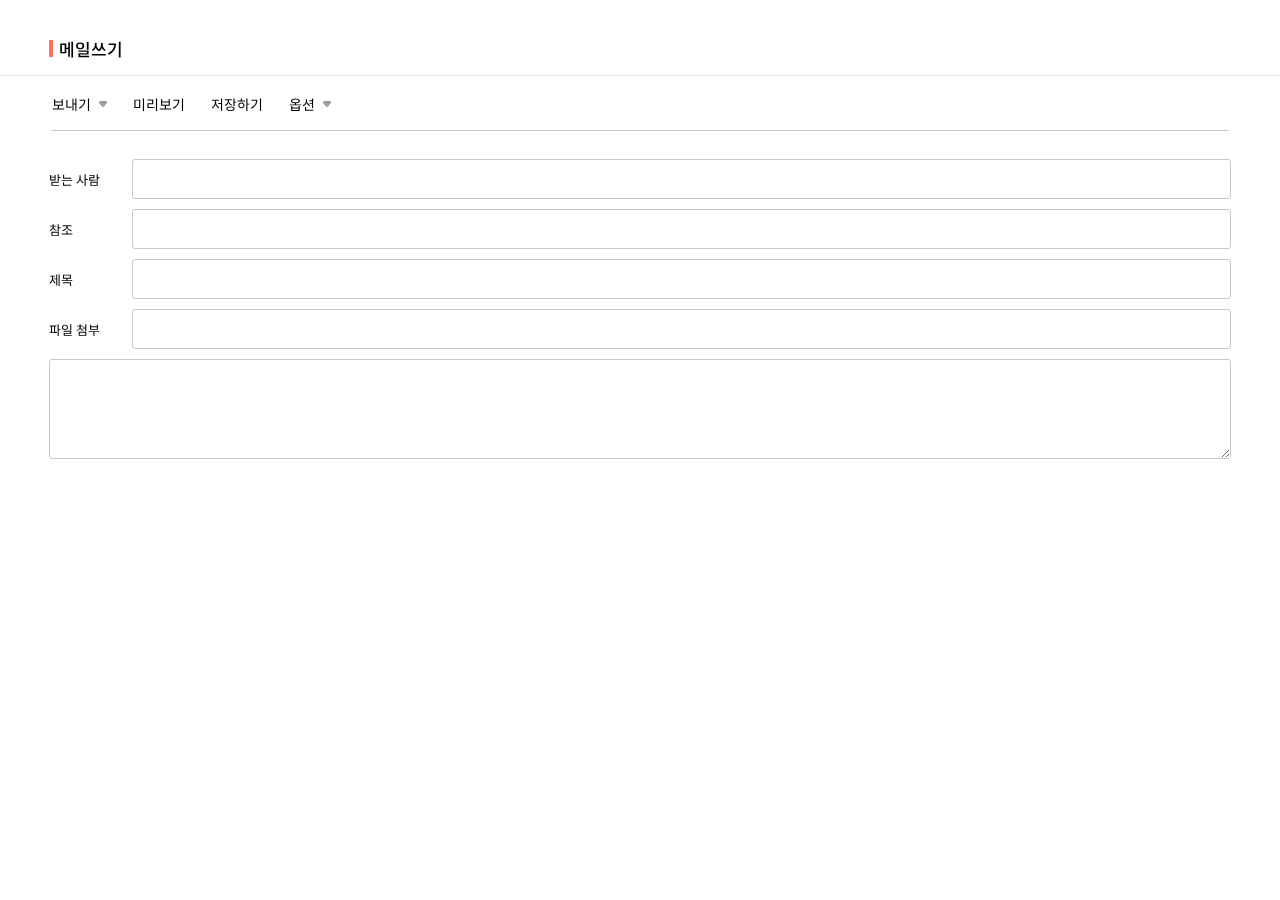
==== html/mail_write.html @ bb03c4cb "메일쓰기 팝업" ====
<body>
   <link rel="stylesheet" href="./esign-css/style.css" />
   <link rel="stylesheet" href="./css/main.css" />
   <!-- 페이지 시작 -->
   <div class="main_area">
      <div class="mailbox_location">
         <h1>메일쓰기</h1>
      </div>
      <div class="mail_content mail_content_read">
         <table class="mailbox_bo">
            <tr id="popmenu">
               <td class="sort_pop sortPop">
                  <section class="sort_pop_wrap sortPopWrap">
                     <ul class="sort_list sortList">
                        <li>모두</li>
                        <li>별 표시</li>
                        <li>첨부 있음</li>
                        <li>안 읽은 메일</li>
                        <li>읽은 메일</li>
                     </ul>
                  </section>
                  <section class="sort_pop_wrap_mod.on sortPopWrapMod smart_mail_btns">
                     <div class="sort_btn_wrap sortPopWrap_2">
                        <p class="sort_btn">보내기<img src="./esign-img-email/arrow_down.svg" alt="svg" /></p>
                        <ul class="sort_list_2 sortList_2">
                           <li>보내기</li>
                           <li>보안 편지 보내기</li>
                        </ul>
                     </div>
                     <p class="sort_btn modalBtn">미리보기</p>
                     <p class="sort_btn">저장하기</p>
                     <div class="sort_btn_wrap sortPopWrap_1">
                        <p class="sort_btn">옵션<img src="./esign-img-email/arrow_down.svg" alt="svg" /></p>
                        <ul class="sort_list_1 sortList_1">
                           <li>스마트 편지함</li>
                           <li>보낸 편지함</li>
                           <li>보낼 편지함</li>
                           <li>임시 보관함</li>
                           <li>휴지통</li>
                           <li class="new_mail">
                              <input type="text" placeholder="새 편지함" />
                              <button>추가</button>
                           </li>
                           <li class="chk_wrap">
                              <input id="chk" type="checkbox" name="" id="" />
                              <label for="chk">계속 이동</label>
                           </li>
                        </ul>
                     </div>
                  </section>
               </td>
            </tr>
         </table>
         <div class="mail_read_wrap">
            <div class="write_input_wrap">
               <p class="write_input">
                  <label for="res">받는 사람</label>
                  <input id="res" type="text" />
               </p>
               <p class="write_input">
                  <label for="ref">참조</label>
                  <input id="ref" type="text" />
               </p>
               <p class="write_input">
                  <label for="tit">제목</label>
                  <input id="tit" type="text" />
               </p>
               <p class="write_input">
                  <label for="attfile">파일 첨부</label>
                  <input id="attfile" type="text" />
               </p>
               <p class="write_input">
                  <textarea id="txtarea" type="text"> </textarea>
               </p>
            </div>
         </div>
      </div>
      <footer class="foot"></footer>
   </div>

   <!-- 모달창 시작 -->
   <section class="mail_modal">
      <div class="mail_modal_wrap">
         <div class="modal_hd">
            미리보기
            <img src="./esign-img-email/icon_delete.svg" alt="icon_delete.svg" class="modalClose" />
         </div>
         <div class="madal_body">
            <div class="mail_preview">
               <h1>메일을 보내드립니다.</h1>
               <dl>
                  <dt>보낸사람:</dt>
                  <dd>이소연 &lt;lsy@iquest.kr&gt;</dd>
               </dl>
               <dl>
                  <dt>받는사람:</dt>
                  <dd>이소연 &lt;lsy@iquest.kr&gt;</dd>
               </dl>
               <dl>
                  <dt>참조:</dt>
                  <dd>이소연 &lt;lsy@iquest.kr&gt;</dd>
               </dl>
            </div>
            <p class="txt_content">
               업무에 노고가 많습니다. Lorem ipsum dolor, sit amet consectetur adipisicing elit. A, qui saepe! Minus vero iste esse modi illum itaque in dolor,
            </p>
            <div class="attfile_area">
               <dl>
                  <dt>첨부파일:</dt>
                  <dd>계약서양식.pdf(103.2KB)</dd>
               </dl>
            </div>
         </div>
         <div class="modal_btns">
            <button class="btn">수정하기</button>
            <button class="btn">보내기</button>
         </div>
      </div>
   </section>
   <!-- 모달창 끝 -->
   <script>
      // 버블링 팝업
      let sortList = document.querySelector(".sortList")
      let sortList_1 = document.querySelector(".sortList_1")
      let sortList_2 = document.querySelector(".sortList_2")
      let sortPopWrap = document.querySelector(".sortPopWrap")
      let sortPopWrap_1 = document.querySelector(".sortPopWrap_1")
      let sortPopWrap_2 = document.querySelector(".sortPopWrap_2")
      let bodyWrap = document.querySelector("body")

      function sortPopOn(event) {
         event.stopPropagation()
         sortList.classList.add("on")
      }
      function sortPopOn_1(event) {
         event.stopPropagation()
         sortList_1.classList.add("on")
         sortList_2.classList.remove("on")
      }
      function sortPopOn_2(event) {
         event.stopPropagation()
         sortList_1.classList.remove("on")
         sortList_2.classList.add("on")
      }
      sortPopWrap.addEventListener("click", sortPopOn)
      sortPopWrap_1.addEventListener("click", sortPopOn_1)
      sortPopWrap_2.addEventListener("click", sortPopOn_2)

      function bodyCancel() {
         sortList.classList.remove("on")
         sortList_1.classList.remove("on")
         sortList_2.classList.remove("on")
      }
      bodyWrap.addEventListener("click", bodyCancel)

      let mailContent = document.querySelector(".mail_content")
      let iconStar = mailContent.querySelectorAll("tr td svg")
      let iconStarInner = mailContent.querySelectorAll("tr td svg path")
      for (let i = 0; i < iconStar.length; i++) {
         iconStar[i].addEventListener("click", function () {
            this.firstElementChild.classList.toggle("on")
         })
      }
      let sortPopWrapMod = mailContent.querySelector(".sortPopWrapMod")
      let sortPopInput = mailContent.querySelectorAll(".sortPop input")
      for (let i = 0; i < sortPopInput.length; i++) {
         sortPopInput[i].addEventListener("click", function () {
            if (sortPopInput[i].checked == true) {
               sortPopWrap.classList.add("off")
               sortPopWrapMod.classList.add("on")
            } else if (sortPopInput[i].checked == false) {
               sortPopWrap.classList.remove("off")
               sortPopWrapMod.classList.remove("on")
            }
         })
      }
      // 비블링 모달창
      let modalBtn = document.querySelector(".modalBtn")
      let mailModal = document.querySelector(".mail_modal")
      let modalClose = document.querySelector(".modalClose")
      let mailModalWrap = document.querySelector(".mail_modal_wrap")

      function modalPop(elem) {
         if (elem == "on") {
            mailModal.classList.add(elem)
            mailModal.classList.remove("off")
         } else if (elem == "off") {
            mailModal.classList.add(elem)
         }
      }
      modalBtn.onclick = function () {
         modalPop("on")
      }
      modalClose.onclick = function () {
         modalPop("off")
      }
      mailModal.onclick = function () {
         modalPop("off")
      }
      mailModalWrap.onclick = function (event) {
         event.stopPropagation()
      }
   </script>
   <!-- 페이지 끝 -->
</body>
---- html/esign-css/style.css ----
/* reset */
@charset "utf-8";

@import url("https://fonts.googleapis.com/css?family=Noto+Sans+KR:100,300,400,500,700,900&display=swap");

/* 공통 */
html,
body {
   font-family: "Noto Sans KR", sans-serif;
   font-size: 14px;
}
html,
body,
div,
ul,
li,
p,
figure {
   padding: 0;
   margin: 0;
   line-height: 1;
}
body {
   -webkit-text-size-adjust: 100%;
}
ul,
li {
   list-style: none;
}
a {
   text-decoration: none;
   color: #666;
}
img {
   border: none;
}
button,
input,
optgroup,
select,
textarea {
   font-family: "Noto Sans KR", sans-serif;
}
input::-webkit-input-placeholder {
   color: #aaa;
}
textarea::-webkit-input-placeholder {
   color: #aaa;
}
input::-ms-input-placeholder {
   color: #aaa;
}
textarea::-ms-input-placeholder {
   color: #aaa;
}
input::-moz-placeholder {
   color: #aaa;
}
textarea::-moz-placeholder {
   color: #aaa;
}
input:focus {
   outline: none;
}
input:-webkit-autofill {
   -webkit-box-shadow: 0 0 0px 1000px white inset;
}
input[type="number"]::-webkit-outer-spin-button {
   -webkit-appearance: none;
}
input[type="number"]::-webkit-inner-spin-button {
   -webkit-appearance: none;
}
select::-ms-expand {
   display: none;
}
select {
   -moz-appearance: none; /* Firefox */
   -webkit-appearance: none; /* Safari and Chrome */
   appearance: none;
}
.m_show {
   display: none !important;
}

.p_show {
   display: block !important;
}
.p_hide {
   display: none !important;
}

.cbtn {
   display: flex;
   cursor: pointer;
   text-align: center;
   font-size: 1rem;
   color: #fff;
   padding: 10px 20px 10px 20px;
   border-radius: 10px;
   background-color: #3d435d;
}
.cbtn2 {
   display: flex;
   cursor: pointer;
   text-align: center;
   font-size: 1rem;
   color: #fff;
   padding: 10px 20px 10px 20px;
   border-radius: 10px;
   background-color: #3d435d;
}

@media (min-width: 768px) {
   /* Chrome, Safari용 스크롤 바 */
   ::-webkit-scrollbar {
      width: 8px;
      height: 10px;
      border: 3px solid #fff;
   }
   ::-webkit-scrollbar-button:start:decrement,
   ::-webkit-scrollbar-button:end:increment {
      display: block;
      height: 10px;
      background: #efefef;
   }
   ::-webkit-scrollbar-track {
      background: #efefef;
      -webkit-border-radius: 10px;
      border-radius: 10px;
      -webkit-box-shadow: inset 0 0 4px rgba(0, 0, 0, 0.2);
   }
   ::-webkit-scrollbar-thumb {
      height: 50px;
      width: 50px;
      background: rgba(0, 0, 0, 0.2);
      -webkit-border-radius: 10px;
      border-radius: 10px;
      -webkit-box-shadow: inset 0 0 4px rgba(0, 0, 0, 0.1);
   }
}

/* 해더 */
header {
   width: 100%;
   background-color: #ededed;
   overflow: hidden;
}
header:after {
   content: "";
   display: block;
   clear: both;
}
header .myMenu {
   float: right;
   padding: 20px 60px;
}
header .myMenu .point {
   display: inline-block;
   vertical-align: middle;
   height: 25px;
   line-height: 25px;
   font-size: 0.85rem;
   color: #666;
   border: 1px solid #cbcbcb;
   border-radius: 3px;
   background-color: #fafafa;
   padding: 0 10px;
   box-sizing: border-box;
   margin-right: 10px;
}
header .myMenu a {
   display: inline-block;
   vertical-align: middle;
   width: 80px;
   text-align: center;
   border-radius: 3px;
}
header .myMenu a img {
   display: inline-block;
   vertical-align: middle;
   height: 14px;
   margin-right: 3px;
}
header .myMenu a span {
   display: inline-block;
   vertical-align: middle;
   font-size: 0.9rem;
   color: #fff;
   line-height: 27px;
}
header .myMenu a.setting {
   background-color: #3d435d;
   margin-right: 2px;
}
header .myMenu a.logout {
   background-color: #8ea3b9;
}
header .m_logo {
   display: none;
}

nav {
   position: fixed;
   top: 0;
   left: 0;
   display: block;
   width: 250px;
   height: 100vh;
   background-color: #3d435d;
   z-index: 10;
   transition: 0.3s;
}
nav.move {
   left: -250px !important;
}
nav .homeBox {
   position: absolute;
   top: 0;
   right: -32px;
}
nav .homeBox .home {
   display: block;
   width: 32px;
   height: 33px;
   background-position: center;
   background-repeat: no-repeat;
   background-size: 16px;
   background-image: url(../esign-img/icon_home.svg);
   background-color: #ff7062;
}
nav .homeBox input {
   display: none;
}
nav .homeBox input + label {
   display: block;
   width: 32px;
   height: 33px;
   background-position: center;
   background-repeat: no-repeat;
   background-size: 9px;
   background-image: url(../esign-img/icon_arrow_left.png);
   background-color: #3d435d;
   cursor: pointer;
}
nav .homeBox input:checked + label {
   background-image: url(../esign-img/icon_arrow_right.png);
}
nav .logo {
   width: 100%;
   padding: 20px 0;
   text-align: center;
   box-sizing: border-box;
}
nav .logo img {
}
nav .myMenu_m {
   display: none;
}
nav .write_btn {
   width: 100%;
   padding: 0 20px 20px;
   box-sizing: border-box;
}
nav .write_btn a {
   display: block;
   width: 100%;
   height: 45px;
   text-align: center;
   border-radius: 3px;
   background-color: #ff7062;
}
nav .write_btn a:hover {
   background-color: #ee5f51;
}
nav .write_btn a img {
   display: inline-block;
   height: 18px;
   margin-right: 5px;
   vertical-align: middle;
}
nav .write_btn a span {
   display: inline-block;
   vertical-align: middle;
   font-size: 1.2rem;
   color: #fff;
   line-height: 45px;
}
nav .m_scroll {
   position: relative;
   display: flex;
   -webkit-flex-direction: column;
   flex-direction: column;
   height: -webkit-calc(100vh - 152px);
   height: -moz-calc(100vh - 152px);
   height: calc(100vh - 152px);
   overflow: auto;
}
nav .nav_list {
   width: 100%;
}
nav .nav_list li {
   width: 100%;
   border-bottom: 1px solid #434d6d;
   cursor: pointer;
}
nav .nav_list li a {
   display: block;
   width: 100%;
   padding: 10px 20px;
   box-sizing: border-box;
}
nav .nav_list li a.active,
nav .nav_list li a:hover {
   background-color: #353a54;
}
nav .nav_list li a .icon {
   display: inline-block;
   vertical-align: middle;
   width: 25px;
   height: 25px;
   background-position: center;
   background-repeat: no-repeat;
   margin-right: 5px;
}
nav .nav_list li a .icon01 {
   background-image: url(../esign-img/icon_nav01.png);
}
nav .nav_list li a .icon02 {
   background-image: url(../esign-img/icon_nav02.png);
}
nav .nav_list li a .icon03 {
   background-image: url(../esign-img/icon_nav03.png);
}
nav .nav_list li a .icon04 {
   background-image: url(../esign-img/icon_nav04.png);
}
nav .nav_list li a .icon05 {
   background-image: url(../esign-img/icon_nav05.png);
}
nav .nav_list li a .icon06 {
   background-image: url(../esign-img/icon_nav06.png);
}
nav .nav_list li a .icon07 {
   background-image: url(../esign-img/icon_nav07.png);
}
nav .nav_list li a .icon08 {
   background-image: url(../esign-img/icon_nav08.png);
}
nav .nav_list li a .icon09 {
   background-image: url(../esign-img/icon_nav09.png);
}
nav .nav_list li a .icon10 {
   background-image: url(../esign-img/icon_nav10.png);
}
nav .nav_list li a .icon11 {
   background-image: url(../esign-img/icon_nav11.png);
}
nav .nav_list li a span {
   display: inline-block;
   vertical-align: middle;
   font-size: 1.2rem;
   color: #babcc6;
}
nav .my_info {
   width: 100%;
   text-align: center;
   padding: 30px 0;
   background-color: #434d6d;
   margin-top: auto;
}
nav .my_info .profile_img {
   display: inline-block;
   width: 47px;
   height: 47px;
   background-position: center;
   background-repeat: no-repeat;
   background-size: cover;
   border-radius: 50%;
}
nav .my_info .name {
   font-size: 1.9rem;
   color: #fff;
   margin-top: 10px;
}
nav .my_info .company {
   font-size: 1.2rem;
   font-weight: 300;
   color: #fff;
   margin-top: 5px;
}
nav .my_info .email {
   font-size: 1rem;
   font-weight: 300;
   color: #fff;
   margin-top: 15px;
}
nav .my_info .etc {
   font-size: 1rem;
   font-weight: 300;
   color: #fff;
   margin-top: 3px;
}

#wraper {
   width: 100%;
}
#wraper .container {
   width: 100%;
   height: 100vh;
   padding-left: 250px;
   box-sizing: border-box;
   transition: 0.3s;
   overflow: hidden;
}
#wraper .container.full {
   padding-left: 0;
}
#wraper .container .mainArea {
   width: 100%;
   height: -webkit-calc(100vh - 67px);
   height: -moz-calc(100vh - 67px);
   height: calc(100vh - 67px);
   padding: 50px 60px 0;
   box-sizing: border-box;
   overflow: auto;
} /* */
#wraper .container .mainArea .layoutBox {
   display: table;
   width: 100%;
}
#wraper .container .mainArea .layoutBox .btnBox {
   display: table-cell;
   vertical-align: top;
   width: 385px;
}
#wraper .container .mainArea .layoutBox .btnBox a {
   position: relative;
   display: block;
   width: 100%;
   height: 130px;
   background-color: #f4f4f4;
   border: 1px solid #eaeaea;
   border-radius: 10px;
   box-sizing: border-box;
   margin-bottom: 40px;
   padding: 30px 50px 30px 15px;
}
#wraper .container .mainArea .layoutBox .btnBox a:last-child {
   margin-bottom: 0;
}
#wraper .container .mainArea .layoutBox .btnBox a .icon {
   display: inline-block;
   width: 62px;
   height: 65px;
   background-position: center;
   background-repeat: no-repeat;
   background-color: #fff;
   border: 1px solid #eaeaea;
   border-radius: 5px;
   vertical-align: middle;
}
#wraper .container .mainArea .layoutBox .btnBox a .icon01 {
   background-image: url(../esign-img/icon_main_btn01_off.png);
}
#wraper .container .mainArea .layoutBox .btnBox a .icon02 {
   background-image: url(../esign-img/icon_main_btn02_off.png);
}
#wraper .container .mainArea .layoutBox .btnBox a .icon03 {
   background-image: url(../esign-img/icon_main_btn03_off.png);
}
#wraper .container .mainArea .layoutBox .btnBox a .text {
   display: inline-block;
   vertical-align: middle;
   font-size: 1.4rem;
   color: #272727;
   margin-left: 30px;
}
#wraper .container .mainArea .layoutBox .btnBox a .number {
   position: absolute;
   right: 20px;
   top: 50%;
   transform: translateY(-50%);
   font-size: 1.5rem;
   color: #272727;
}
#wraper .container .mainArea .layoutBox .btnBox a:hover {
   background-color: #ff7062;
}
#wraper .container .mainArea .layoutBox .btnBox a:hover .icon {
   border-color: #ff8d81;
   background-color: #ff8d81;
}
#wraper .container .mainArea .layoutBox .btnBox a:hover .icon01 {
   background-image: url(../esign-img/icon_main_btn01_on.png);
}
#wraper .container .mainArea .layoutBox .btnBox a:hover .icon02 {
   background-image: url(../esign-img/icon_main_btn02_on.png);
}
#wraper .container .mainArea .layoutBox .btnBox a:hover .icon03 {
   background-image: url(../esign-img/icon_main_btn03_on.png);
}
#wraper .container .mainArea .layoutBox .btnBox a:hover .text {
   color: #fff;
}
#wraper .container .mainArea .layoutBox .btnBox a:hover .number {
   color: #fff;
}
#wraper .container .mainArea .layoutBox .boardBox {
   display: table-cell;
   vertical-align: top;
   padding-left: 10%;
   margin-top: 5px;
}
#wraper .container .mainArea .layoutBox .boardBox .table_title {
   position: relative;
   font-size: 1.4rem;
   color: #464646;
   padding-bottom: 30px;
   border-bottom: 2px solid #464646;
}
#wraper .container .mainArea .layoutBox .boardBox .table_title .more {
   position: absolute;
   right: 0;
   bottom: 20px;
   display: block;
   width: 60px;
   padding: 5px 0;
   text-align: center;
   font-size: 0.85rem;
   color: #464646;
   background-color: #f4f4f4;
   border: 1px solid #eaeaea;
   border-radius: 2px;
}
#wraper .container .mainArea .layoutBox .boardBox .board_list {
   position: relative;
   min-height: 400px;
   border-bottom: 1px solid #eaeaea;
}
#wraper .container .mainArea .layoutBox .boardBox .board_list .list_none {
   position: absolute;
   top: 50%;
   left: 0;
   width: 100%;
   transform: translateY(-50%);
   text-align: center;
   font-size: 14px;
   color: #aaa;
}
#wraper .container .mainArea .layoutBox .boardBox .board_list li {
   width: 100%;
   padding: 25px 20px;
   box-sizing: border-box;
   border-bottom: 1px solid #eaeaea;
   overflow: hidden;
   cursor: pointer;
}
#wraper .container .mainArea .layoutBox .boardBox .board_list li:last-of-type {
   border-bottom: none;
}
#wraper .container .mainArea .layoutBox .boardBox .board_list li:after {
   content: "";
   display: block;
   clear: both;
}
#wraper .container .mainArea .layoutBox .boardBox .board_list li .subject {
   float: left;
   width: -webkit-calc(100% - 132px);
   width: -moz-calc(100% - 132px);
   width: calc(100% - 132px);
   font-size: 1.2rem;
   color: #464646;
   overflow: hidden;
   text-overflow: ellipsis;
   display: -webkit-box;
   -webkit-line-clamp: 1;
   -webkit-box-orient: vertical;
}
#wraper .container .mainArea .layoutBox .boardBox .board_list li .date {
   float: right;
   font-size: 1rem;
   color: #464646;
   text-align: right;
}
#wraper .container .mainArea .program {
   margin-top: 100px;
   padding-bottom: 50px;
}
#wraper .container .mainArea .program .program_title {
   font-size: 1.4rem;
   color: #464646;
   padding-bottom: 25px;
   border-bottom: 2px solid #464646;
}
#wraper .container .mainArea .program .program_list {
   margin-top: 30px;
   overflow: hidden;
}
#wraper .container .mainArea .program .program_list:after {
   content: "";
   display: block;
   clear: both;
}
#wraper .container .mainArea .program .program_list li {
   float: left;
   width: 32%;
   margin-right: 3%;
   overflow: hidden;
   padding: 0 20px;
   box-sizing: border-box;
   background-color: #f4f4f4;
   border: 1px solid #eaeaea;
   border-radius: 3px;
}
#wraper .container .mainArea .program .program_list li:after {
   content: "";
   display: block;
   clear: both;
}
#wraper .container .mainArea .program .program_list li .left {
   float: left;
   line-height: 55px;
   font-size: 1rem;
   color: #464646;
}
#wraper .container .mainArea .program .program_list li .right {
   float: right;
   line-height: 55px;
   font-size: 1rem;
   color: #464646;
}
#wraper .container .mainArea .program .program_list .btn {
   display: block;
   float: left;
   width: 30%;
   height: 55px;
   line-height: 55px;
   font-size: 1rem;
   color: #fff;
   text-align: center;
   background-color: #ff7062;
   border-radius: 3px;
}
#wraper .container .mainArea .program .program_list .btn:hover {
   background-color: #ee5f51;
}

/* 2022-09-08 추가사항 */

.insertBtn {
   display: block;
   width: 105px;
   cursor: pointer;
   margin: 15px;
   padding: 10px 15px;
   border-radius: 15px;
   background-color: rgba(61, 67, 93, 0.8);
   color: #fff;
   font-size: larger;
   font-weight: 500;
   text-align: center;
}
.insertBtn:hover {
   background-color: rgba(61, 67, 93, 1);
}
.cselectBox {
   height: 32px !important;
}
.docu_name img {
   margin-left: 20px;
}
.docu_name label {
   font-size: 14px;
}
.tableInsertBtn {
   cursor: pointer;
   font-size: 1.1rem;
   font-weight: 400;
   padding: 6px 11px;
   border-radius: 15px;
   background-color: rgb(39 138 231 / 90%);
   color: #fff;
}
.inlineDiv {
   display: inline-block;
}
.decriptionTextColor {
   color: #777777;
   font-size: 12px;
   font-weight: 300px;
}
.addressSet {
   width: 20% !important;
}
.flexSetting {
   display: flex !important;
}
.textBoxDiv {
   margin: 30px 30px !important;
   line-height: 1.5rem;
   letter-spacing: 1px;
}
.textBoxDiv span {
   font-size: 22px;
   color: rgba(61, 67, 93, 1);
   font-weight: 700;
}
.textBoxDiv p {
   margin: 10px;
   font-size: 15px;
   font-weight: 400;
}
.textName {
   color: cornflowerblue;
}
.textVacation {
   color: red;
}
.textWarning {
   color: coral;
}

.tableBtnDiv {
   width: 80%;
   margin: 0 auto;
   text-align: center;
}
.saveBtn {
   padding: 8px 15px;
   background-color: #ee5f51;
   color: #fff;
   font-size: 14px;
   font-weight: 400;
   border-radius: 10px;
   cursor: pointer;
}
.alterBtn {
   padding: 8px 15px;
   background-color: rgba(43, 52, 90, 0.9);
   color: #fff;
   font-size: 14px;
   font-weight: 400;
   border-radius: 10px;
   cursor: pointer;
}
.deleteBtn {
   padding: 8px 15px;
   background-color: rgba(43, 52, 90, 0.7);
   color: #fff;
   font-size: 14px;
   font-weight: 400;
   border-radius: 10px;
   cursor: pointer;
}

nav .nav_list .iconChild a span {
   display: inline-block;
   padding-left: 25px;
   vertical-align: right;
   font-size: 1.2rem;
   color: #babcc6;
}

.adminSelectNav ul {
   width: 100%;
   text-align: left;
   background-color: #3d435d;
   white-space: nowrap;
   overflow: auto;
}
.adminSelectNav ul li {
   display: inline-block;
   margin: 10px;
   padding: 10px 25px 10px 25px;
}
.adminSelectNav ul li a {
   color: #9f9f9f;
   font-size: 16px;
   font-weight: 500;
}
.adminSelectNav ul:first-child {
   padding-left: 50px;
}
.adminSelectNav ul li.active {
   border-bottom: 3px solid #fff !important;
   color: #fff !important;
}
.adminSelectNav ul li.active a {
   color: #fff !important;
}
.adminSelectNav ul li:hover a {
   color: #fff !important;
}

.cadminInsert {
   cursor: pointer;
}
.profileText {
   width: 168px !important;
}
.emInfoText {
   width: 178px !important;
}

#wraper .container .mainArea .allAdminTitle {
   margin-left: 100px;
   padding: 25px;
}
#wraper .container .mainArea .allAdminTitle span {
   font-size: 1.2rem;
   color: #464646;
   margin-right: 35px;
}
#wraper .container .mainArea .allAdminTitle a {
   display: inline-block;
}
#wraper .container .mainArea .allAdminTitle .inputBox {
   display: inline-block;
   vertical-align: middle;
   height: 45px;
   border: 1px solid #ddd;
   border-radius: 3px;
   box-sizing: border-box;
   margin-right: 15px;
}
#wraper .container .mainArea .allAdminTitle .inputBox input {
   display: block;
   width: 100%;
   height: 100%;
   padding: 5px 20px;
   font-size: 1rem;
   font-weight: 500;
   color: #464646;
   box-sizing: border-box;
   background-color: transparent;
   border: none;
}
#wraper .container .mainArea .allAdminContant {
   display: flex;
   width: 100%;
   margin: 50px auto;
   margin-left: 100px;
}
#wraper .container .mainArea .allAdminContant .adminListbox1 {
   width: 20%;
   height: 400px;
   border: 3px solid #434d6d;
   border-radius: 1ch;
   overflow-y: auto;
}
#wraper .container .mainArea .allAdminContant .adminListRightBox .adminListbox2 {
   width: 50%;
   height: 200px;
   border: 3px solid #434d6d;
   border-radius: 1ch;
   overflow-y: auto;
}
#wraper .container .mainArea .allAdminContant .adminListRightBox a {
   width: 10%;
   padding: 10px 20px 10px 20px;
   margin-top: 10px;
   margin-left: 80px;
}
#wraper .container .mainArea .allAdminContant .listboxInText {
   padding: 15px !important;
}
#wraper .container .mainArea .allAdminContant .listboxInText:hover {
   color: rgb(243, 242, 242);
   background-color: rgba(11, 47, 207, 0.3);
   border-bottom: 0.5px solid #ffff;
}
#wraper .container .mainArea .allAdminContant .active {
   color: rgb(243, 242, 242);
   background-color: rgba(11, 47, 207, 0.3);
   border-bottom: 0.5px solid #ffff;
}
#wraper .container .mainArea .allAdminContant .adminBtnBox {
   margin-left: 75px;
   margin-right: 75px;
}
#wraper .container .mainArea .allAdminContant .adminBtnBox a {
   display: flex;
   cursor: pointer;
   font-size: 1rem;
   color: #fff;
   padding: 15px 30px 15px 30px;
   border-radius: 10px;
   background-color: #3d435d;
}
#wraper .container .mainArea .allAdminContant .adminBtnBox .btnSelect {
   margin-top: 30px;
   margin-bottom: 30px;
}
#wraper .container .mainArea .allAdminContant .adminBtnBox .btnRemove {
   margin-top: 30px;
   margin-bottom: 30px;
}
#wraper .container .mainArea .allAdminContant .adminBtnBox .btnSelect img {
   margin-left: 5px;
}
#wraper .container .mainArea .allAdminContant .adminBtnBox .btnRemove img {
   margin-right: 5px;
}

#wraper .container .mainArea .allAdminContant .adminRightText p {
   margin-bottom: 5px;
}
#wraper .container .mainArea .allAdminContant .adminRightText p span {
   color: #ffa551;
}

.tbTotal {
   margin: 20px 10px 10px 10px;
}
#wraper .container .mainArea .serviceDescrip p {
   margin: 20px 30px;
   line-height: 15px;
   word-spacing: 1px;
}
#wraper .container .mainArea .serviceDescrip a {
   cursor: pointer;
   color: rgba(61, 67, 93, 0.7);
   font-size: 500;
}
#wraper .container .mainArea .serviceDescrip a:hover {
   color: rgba(61, 67, 93, 1);
}
#wraper .container .mainArea .CtableSet table {
   width: 80%;
   margin-left: 30px;
}
#wraper .container .mainArea .CtableSet table tr {
   margin-bottom: 20px;
   border-bottom: 1px solid #c1cad1;
}
#wraper .container .mainArea .CtableSet table tr th {
   padding: 10px 15px;
   color: rgb(243, 242, 242);
   background-color: rgba(61, 67, 93, 0.9);
   border-top: 0.5px solid #ffff;
   border-bottom: 0.5px solid #ffff;
}

#wraper .container .mainArea .CtableSet table tr td {
   text-align: center;
   padding: 15px 0;
   border-bottom: 1px solid #c1cad1;
   vertical-align: middle;
}
#wraper .container .mainArea .CtableSet table tr td span {
   margin-left: 20px;
   margin-right: 20px;
}
#wraper .container .mainArea .CtableSet table tr td strong {
   margin-left: 15px;
}
#wraper .container .mainArea .CtableSet table tr td img {
   display: none;
}

#wraper .container .subArea .organizSetInsert {
   width: 80%;
   margin: 25px auto 10px auto;
   height: 30px;
}
#wraper .container .subArea .organizSetInsert .rightBox {
   float: left;
}
#wraper .container .subArea .organizSetInsert .rightBox .newBtn {
   display: block;
   width: 110px;
   height: 30px;
   line-height: 30px;
   font-size: 14px;
   color: #fff;
   text-align: center;
   background-color: rgba(61, 67, 93, 0.9);
   border-radius: 3px;
   box-sizing: border-box;
}
#wraper .container .subArea .organizSetInsert .rightBox .newBtn:hover {
   background-color: rgba(43, 52, 90, 0.8);
}

#wraper .container .mainArea .organizTableSet table {
   width: 80%;
   margin: 0 auto;
}
#wraper .container .mainArea .organizTableSet table tr th {
   padding: 10px 15px;
   color: rgb(243, 242, 242);
   background-color: rgba(61, 67, 93, 1);
   border-top: 0.5px solid #ffff;
   border-bottom: 0.5px solid #ffff;
}
#wraper .container .mainArea .organizTableSet table tr td {
   font-size: 1.5rem;
   text-align: center;
   padding: 15px 0;
   vertical-align: middle;
   position: relative;
}
#wraper .container .mainArea .organizTableSet table tr td img {
   cursor: pointer;
}
#wraper .container .mainArea .organizTableSet table tr td #organizTableSetTd1 span {
   line-height: 5px;
}
#wraper .container .mainArea .organizTableSet table tr td .organizInput {
   right: -35px;
   top: 55px;
   display: inline-block;
   position: absolute;
   width: 100px;
   height: 35px;
   vertical-align: middle;
   border: 1px solid #ddd;
   border-radius: 3px;
   box-sizing: border-box;
   margin-right: 15px;
}
#wraper .container .mainArea .organizTableSet table tr td .organizInput input {
   display: inline-block;
   width: 100px;
   height: 35px;
   padding: 5px 20px;
   font-size: 1rem;
   font-weight: 500;
   color: #464646;
   box-sizing: border-box;
   background-color: transparent;
   border: none;
}
#wraper .container .mainArea .organizTableSet table tr td .organizText {
   right: -95px;
   top: 55px;
   display: inline-block;
   position: absolute;
   vertical-align: middle;
}

#wraper .container .mainArea .organizTextBox,
.organizTextBox2 {
   margin: 40px 50px;
   line-height: 1.5rem;
   letter-spacing: 1px;
}
#wraper .container .mainArea .organizTextBox h2 {
   color: #3d435d;
}
#wraper .container .mainArea .organizTextBox p {
   margin: 10px;
   font-size: 15px;
   font-weight: 400;
}
#wraper .container .mainArea .organizTextBox span {
   display: block;
   width: 105px;
   cursor: pointer;
   margin: 20px;
   padding: 10px 15px;
   border-radius: 15px;
   background-color: rgba(61, 67, 93, 0.8);
   color: #fff;
   font-size: larger;
   font-weight: 500;
} /* color:rgba(61, 67, 93, 0.8); */
#wraper .container .mainArea .organizTextBox span:hover {
   background-color: rgba(61, 67, 93, 1);
}
#wraper .container .mainArea .organizTextBox2 p {
   margin: 15px;
   font-size: 15px;
   font-weight: 400;
}
#wraper .container .mainArea .organizTextBox2 h2 {
   color: #3d435d;
}

#wraper .container .mainArea .organizTextBox .emSettingBtn {
   width: 38px;
}
#wraper .container .mainArea .organizTextBox2 .emSettingBtn {
   width: 38px;
}
#wraper .container .mainArea .organizTextBox div {
   display: inline-block;
   margin: 15px 30px;
   font-size: 15px;
}
#wraper .container .mainArea .organizTextBox2 div {
   display: inline-block;
   margin: 15px 30px;
   font-size: 15px;
}
#wraper .container .mainArea .organizTextBox2 div .cCheckBox {
   margin: 5px 10px;
}
#wraper .container .mainArea .organizTextBox2 div .cCheckBox input {
   margin-right: 10px;
}

#wraper .container .mainArea .organizFileBox {
   margin: 40px 50px;
}
#wraper .container .mainArea .organizFileBox span {
   color: #3d435d;
   margin-right: 10px;
   margin-bottom: 10px;
}
#wraper .container .mainArea .organizFileBox label {
   cursor: pointer;
   padding: 8px 15px;
   color: #fff;
   border-radius: 10px;
   background-color: rgba(61, 67, 93, 0.8);
}
#wraper .container .mainArea .organizFileBox label:hover {
   background-color: rgba(61, 67, 93, 1);
}

#wraper .container .mainArea .documentBox .document_list .list_title .list_titleSpan {
   display: inline-block;
   margin-right: 15px;
}
#wraper .container .mainArea .documentBox .document_list .tbBox table td .inputBox {
   width: 60%;
   margin: auto;
   height: 30px;
   border: 1px solid #ddd;
   border-radius: 2px;
}
#wraper .container .mainArea .documentBox .document_list .tbBox table td .inputBox input {
   display: block;
   width: 100%;
   height: 100%;
   padding: 5px 10px;
   font-size: 0.85rem;
   color: #464646;
   box-sizing: border-box;
   background-color: transparent;
   border: none;
}
#wraper .container .mainArea .documentBox .document_list .tbBox table td .selectBox {
   display: inline-block;
   vertical-align: middle;
   width: 120px;
   height: 45px;
   border: 1px solid #ddd;
   border-radius: 3px;
   box-sizing: border-box;
   margin-right: 15px;
}
#wraper .container .mainArea .documentBox .document_list .tbBox table td .selectBox select {
   display: block;
   width: 100%;
   height: 100%;
   padding: 5px 20px;
   font-size: 1rem;
   font-weight: 500;
   color: #464646;
   box-sizing: border-box;
   background-image: url(../esign-img/icon_select_down_02.png);
   background-position: right 10px center;
   background-repeat: no-repeat;
   background-color: transparent;
   border: none;
}
#wraper .container .mainArea .documentBox .document_list .tbBox table td .tableInsertDiv {
   cursor: pointer;
   font-size: 1.1rem;
   font-weight: 400;
   color: rgb(39 138 231 / 90%);
}
#wraper .container .mainArea .documentBox .document_list .tbBox .adminInsertTr {
   display: none;
}

#wraper .container .mainArea .ctableBox {
   display: flex;
   width: 70%;
   margin: 50px auto;
   border-top: 3px solid rgba(61, 67, 93, 1);
}
#wraper .container .mainArea .ctableBox .tableRightDiv {
   width: 25%;
   display: inline-block;
}
#wraper .container .mainArea .ctableBox table {
   width: 75%;
   text-align: left;
   font-weight: 700;
   font-size: 14px;
   color: rgba(43, 52, 90, 0.8);
   border-collapse: collapse;
   border-spacing: 0;
}
#wraper .container .mainArea .ctableBox table td p {
   margin: 10px 5px;
}
#wraper .container .mainArea .ctableBox table td div {
   margin: 10px 5px;
}
#wraper .container .mainArea .ctableBox table td p strong {
   color: #ff7062;
}
#wraper .container .mainArea .ctableBox table td label {
   display: inline-block;
   margin-top: 5px;
   margin-bottom: 5px;
   margin-left: 15px;
}
#wraper .container .mainArea .ctableBox table td:first-child {
   border-right: 1px solid rgba(61, 61, 61, 0.3);
}
#wraper .container .mainArea .ctableBox table td:nth-child(2) {
   border-bottom: 1px solid rgba(61, 61, 61, 0.3);
}
#wraper .container .mainArea .ctableBox .tableRightDiv img {
   display: block;
   margin: 5px auto;
}
#wraper .container .mainArea .ctableBox .tableRightDiv .tableDescript p {
   margin: 10px 20px;
   font-size: 14px;
   letter-spacing: 1px;
   word-spacing: 1px;
   line-height: 1.3;
}
#wraper .container .mainArea .ctableBox table td .inputBox {
   width: 40%;
   height: 30px;
   border: 1px solid #ddd;
   border-radius: 2px;
}
#wraper .container .mainArea .ctableBox table td .inputBox input {
   display: block;
   width: 100%;
   height: 100%;
   padding: 5px 10px;
   font-size: 0.85rem;
   color: #464646;
   box-sizing: border-box;
   background-color: transparent;
   border: none;
}
#wraper .container .mainArea .ctableBox table td .selectBox {
   display: inline-block;
   vertical-align: middle;
   width: 120px;
   height: 35px;
   border: 1px solid #ddd;
   border-radius: 3px;
   box-sizing: border-box;
   margin-right: 15px;
}
#wraper .container .mainArea .ctableBox table td .selectBox select {
   display: block;
   width: 100%;
   height: 100%;
   padding: 5px 20px;
   font-size: 1rem;
   font-weight: 500;
   color: #464646;
   box-sizing: border-box;
   background-image: url(../esign-img/icon_select_down_02.png);
   background-position: right 10px center;
   background-repeat: no-repeat;
   background-color: transparent;
   border: none;
}
#wraper .container .mainArea .emInsertDiv {
   width: 50%;
   margin: 30px auto 100px auto;
}
#wraper .container .mainArea .emInsertDiv .emInsertBtn {
   width: 120px;
   cursor: pointer;
   margin-left: 50px;
   padding: 10px 20px;
   border-radius: 15px;
   background-color: rgba(61, 67, 93, 0.8);
   color: #fff;
   font-size: larger;
   font-weight: 500;
}
#wraper .container .mainArea .emInsertDiv .emInsertBtn:hover {
   background-color: rgba(61, 67, 93, 1);
}

#wraper .container .mainArea .positionBox {
   width: 70%;
   margin: 50px;
}
#wraper .container .mainArea .positionBox div {
   margin: 5px;
}
#wraper .container .mainArea .positionBox .list_title {
   margin: 30px 0;
}
#wraper .container .mainArea .positionBox .list_title span {
   display: inline-block;
   vertical-align: middle;
   font-size: 1.2rem;
   font-weight: 500;
   color: #464646;
}
#wraper .container .mainArea .positionBox .list_title .rightBox {
   float: right;
}
#wraper .container .mainArea .positionBox .list_title .newBtn {
   display: inline-block;
   vertical-align: middle;
   width: 130px;
   height: 30px;
   line-height: 30px;
   font-size: 1rem;
   color: #fff;
   text-align: center;
   background-color: #3d435d;
   border-radius: 3px;
   margin-left: 5px;
   box-sizing: border-box;
}
#wraper .container .mainArea .positionBox .positionBoxAllPiece {
   border-top: 3px solid rgba(61, 61, 61, 0.8);
}
#wraper .container .mainArea .positionBox .positionBoxPiece {
   display: flex;
   position: relative;
   border-bottom: 1px solid rgba(61, 61, 61, 0.3);
}
#wraper .container .mainArea .positionBox .positionBoxPiece span {
}
#wraper .container .mainArea .positionBox .positionBoxPiece .positionTitle {
   width: 20%;
   line-height: 2;
   font-weight: 500;
   line-height: 2;
   font-size: 16px;
   color: coral;
}
#wraper .container .mainArea .positionBox .positionBoxPiece .positionList {
   width: 70%;
   display: flex;
}
#wraper .container .mainArea .positionBox .positionBoxPiece .positionList .list {
   width: 70%;
   font-weight: 400;
   line-height: 2;
   font-size: 15px;
}
#wraper .container .mainArea .positionBox .positionBoxPiece .positionImg {
   width: 10%;
}
#wraper .container .mainArea .positionBox .positionBoxPiece img {
   width: 30px;
   position: absolute;
   right: 10px;
   cursor: pointer;
}
#wraper .container .mainArea .positionBox .positionBoxPiece .inputBox {
   width: 20%;
   height: 30px;
   border: 1px solid #ddd;
   border-radius: 2px;
}
#wraper .container .mainArea .positionBox .positionBoxPiece .inputBox input {
   display: block;
   width: 100%;
   height: 100%;
   padding: 5px 10px;
   font-size: 0.85rem;
   color: #464646;
   box-sizing: border-box;
   background-color: transparent;
   border: none;
}

#wraper .container .mainArea .positionBox .positionInputBox {
   display: flex;
}
#wraper .container .mainArea .positionBox .positionInputBox .inputBox {
   width: 120px;
   height: 30px;
   border: 1px solid #ddd;
   border-radius: 2px;
}
#wraper .container .mainArea .positionBox .positionInputBox .inputBox input {
   display: block;
   width: 100%;
   height: 100%;
   padding: 5px 10px;
   font-size: 0.85rem;
   color: #464646;
   box-sizing: border-box;
   background-color: transparent;
   border: none;
}
#wraper .container .mainArea .positionBox .positionInputBox span {
   display: inline-block;
   padding: 10px 15px;
   margin-left: 15px;
   cursor: pointer;
   border-radius: 15px;
   background-color: rgba(61, 67, 93, 0.8);
   color: #fff;
   font-size: larger;
   font-weight: 500;
}

#wraper .container .mainArea .dutyBox {
   width: 70%;
   margin: 50px;
}
#wraper .container .mainArea .dutyBox div {
   margin: 5px;
}
#wraper .container .mainArea .dutyBox .dutyBoxAllPiece {
   border-top: 3px solid rgba(61, 61, 61, 0.8);
}
#wraper .container .mainArea .dutyBox .list_title {
   margin: 30px 0;
}
#wraper .container .mainArea .dutyBox .list_title span {
   display: inline-block;
   vertical-align: middle;
   font-size: 1.2rem;
   font-weight: 500;
   color: #464646;
}
#wraper .container .mainArea .dutyBox .list_title .rightBox {
   float: right;
}
#wraper .container .mainArea .dutyBox .list_title .newBtn {
   display: inline-block;
   vertical-align: middle;
   width: 130px;
   height: 30px;
   line-height: 30px;
   font-size: 1rem;
   color: #fff;
   text-align: center;
   background-color: #3d435d;
   border-radius: 3px;
   margin-left: 5px;
   box-sizing: border-box;
}

#wraper .container .mainArea .dutyBox .dutyBoxPiece {
   margin: 20px 0;
}
#wraper .container .mainArea .dutyBox .dutyBoxPiece .dutyList {
   font-weight: 400;
   line-height: 2;
   font-size: 25px;
   color: #fff;
}
#wraper .container .mainArea .dutyBox .dutyBoxPiece .dutyList span {
   margin: 5px 5px;
   background-color: rgba(255, 127, 80, 0.9);
   padding: 5px 10px;
   border-radius: 10px;
}
#wraper .container .mainArea .dutyBox .dutyBoxPiece .dutyInputBox {
   margin-top: 20px;
   display: flex;
}
#wraper .container .mainArea .dutyBox .dutyBoxPiece .dutyInputBox .inputBox {
   width: 25%;
   height: 30px;
   border: 1px solid #ddd;
   border-radius: 2px;
}
#wraper .container .mainArea .dutyBox .dutyBoxPiece .dutyInputBox .inputBox input {
   display: block;
   width: 100%;
   height: 100%;
   padding: 5px 10px;
   font-size: 0.85rem;
   color: #464646;
   box-sizing: border-box;
   background-color: transparent;
   border: none;
}
#wraper .container .mainArea .dutyBox .dutyBoxPiece .dutyInputBox span {
   padding: 10px 15px;
   margin-left: 15px;
   cursor: pointer;
   border-radius: 15px;
   background-color: rgba(61, 67, 93, 0.8);
   color: #fff;
   font-size: larger;
   font-weight: 500;
}

#wraper .container .mainArea .vacationMain {
   margin: 50px;
   min-height: 800px;
}
#wraper .container .mainArea .vacationMain .subWorkNav ul {
   display: flex;
   text-align: center;
}
#wraper .container .mainArea .vacationMain .subWorkNav ul li {
   padding: 20px 30px;
   font-size: 20px;
   font-weight: 700;
   color: #3d435d;
   border-bottom: 5px solid rgba(61, 61, 61, 0.3);
} /*#464646*/
#wraper .container .mainArea .vacationMain .subWorkNav ul .ulList {
   width: 15%;
}
#wraper .container .mainArea .vacationMain .subWorkNav ul .active {
   border-bottom: 5px solid rgba(61, 67, 93, 1);
}
#wraper .container .mainArea .vacationMain .subWorkTitle {
   margin: 20px 20px;
}
#wraper .container .mainArea .vacationMain .subWorkTitle span {
   font-size: 22px;
   color: rgba(61, 67, 93, 1);
   font-weight: 700;
}
#wraper .container .mainArea .vacationMain .subWorkSt {
   display: flex;
   width: 250px;
}
#wraper .container .mainArea .vacationMain .subWorkSt .subWorkBtn {
   width: 50%;
   text-align: center;
   padding: 10px 20px;
   margin: 20px 0;
   background-color: #fff;
   color: rgba(61, 67, 93, 1);
   border: 2px solid rgba(61, 67, 93, 1);
   font-size: 16px;
   cursor: pointer;
}
#wraper .container .mainArea .vacationMain .subWorkSt .active {
   background-color: rgba(61, 67, 93, 1);
   color: #fff;
}

#wraper .container .mainArea .vacationMain .vactionSettingDiv {
   min-height: 500px;
}
#wraper .container .mainArea .vacationMain .vactionSettingDiv .newBtn {
   display: block;
   margin-bottom: 20px;
   width: 130px;
   height: 30px;
   float: right;
   line-height: 30px;
   font-size: 1rem;
   color: #fff;
   text-align: center;
   background-color: #3d435d;
   border-radius: 3px;
   margin-left: 5px;
   box-sizing: border-box;
   cursor: pointer;
}

#wraper .container .mainArea .vacationMain .vacationTableBox {
   width: 70%;
   margin: 0 auto;
   float: left;
} /* border-top: 3px solid rgba(61, 67, 93, 1);  */
#wraper .container .mainArea .vacationMain .vacationTableBox table {
   width: 100%;
   text-align: left;
   font-weight: 700;
   font-size: 14px;
   color: rgba(43, 52, 90, 0.8);
   border-collapse: collapse;
   border-spacing: 0;
}
#wraper .container .mainArea .vacationMain .vacationTableBox table th {
   border: 1px solid rgba(61, 61, 61, 0.3);
}
#wraper .container .mainArea .vacationMain .vacationTableBox table td {
   border: 1px solid rgba(61, 61, 61, 0.3);
}
#wraper .container .mainArea .vacationMain .vacationTableBox table th:first-child {
   border-left: 0px;
}
#wraper .container .mainArea .vacationMain .vacationTableBox table td:first-child {
   border-left: 0px;
}
#wraper .container .mainArea .vacationMain .vacationTableBox table th:last-child {
   border-right: 0px;
}
#wraper .container .mainArea .vacationMain .vacationTableBox table td:last-child {
   border-right: 0px;
}

#wraper .container .mainArea .vacationMain .vacationTableBox table th {
   background-color: rgba(43, 52, 90, 0.8);
   color: #fff;
   width: 25%;
   text-align: center;
}
#wraper .container .mainArea .vacationMain .vacationTableBox table th p {
   margin: 20px;
}
#wraper .container .mainArea .vacationMain .vacationTableBox table td p {
   margin: 15px 10px;
}
#wraper .container .mainArea .vacationMain .vacationTableBox table td .inputBox {
   width: 80%;
   height: 30px;
   margin: 5px 10px;
   border: 1px solid #ddd;
   border-radius: 2px;
}
#wraper .container .mainArea .vacationMain .vacationTableBox table td .inputBox input {
   display: block;
   width: 100%;
   height: 100%;
   padding: 5px 10px;
   font-size: 0.85rem;
   color: #464646;
   box-sizing: border-box;
   background-color: transparent;
   border: none;
}
#wraper .container .mainArea .vacationMain .vacationTableBox table td .selectBox {
   display: inline-block;
   margin: 5px 10px;
   vertical-align: middle;
   width: 120px;
   height: 35px;
   border: 1px solid #ddd;
   border-radius: 3px;
   box-sizing: border-box;
   margin-right: 15px;
}
#wraper .container .mainArea .vacationMain .vacationTableBox table td .selectBox select {
   display: block;
   width: 100%;
   height: 100%;
   padding: 5px 20px;
   font-size: 1rem;
   font-weight: 500;
   color: #464646;
   box-sizing: border-box;
   background-image: url(../esign-img/icon_select_down_02.png);
   background-position: right 10px center;
   background-repeat: no-repeat;
   background-color: transparent;
   border: none;
}

/*****************************************/

#wraper .container .subArea {
   padding: 0 !important;
}
#wraper .container .subArea .titleBox {
   width: 100%;
   height: 66px;
   border-bottom: 1px solid #e7e7e7;
   background-color: #fff;
   padding: 15px 60px;
   box-sizing: border-box;
   overflow: hidden;
}
#wraper .container .subArea .titleBox:after {
   content: "";
   display: block;
   clear: both;
}
#wraper .container .subArea .titleBox .title {
   position: relative;
   font-size: 1.2rem;
   font-weight: 500;
   color: #464646;
   padding-left: 10px;
   margin-top: 20px;
}
#wraper .container .subArea .titleBox .title:before {
   content: "";
   position: absolute;
   top: 1px;
   left: 0;
   width: 3px;
   height: 15px;
   background-color: #ff7062;
}
#wraper .container .subArea .titleBox .file_name {
   float: left;
   width: 70%;
   height: 37px;
   border: 1px solid #ddd;
   box-sizing: border-box;
   padding: 6px 20px;
   border-radius: 3px;
}
#wraper .container .subArea .titleBox .file_name .name {
   position: relative;
   display: block;
   padding-left: 40px;
   background-image: url(../esign-img/icon_pen.svg);
   background-position: left center;
   background-repeat: no-repeat;
   background-size: auto 14px;
}
#wraper .container .subArea .titleBox .file_name .name input {
   display: block;
   display: block;
   width: 100%;
   font-size: 1rem;
   color: #464646;
   border: none;
   background-color: transparent;
   outline: none;
}
#wraper .container .subArea .titleBox .file_name .name:before {
   content: "|";
   position: absolute;
   left: 25px;
   top: 3px;
   font-size: 0.9rem;
   color: #ddd;
   font-weight: 100;
}
#wraper .container .subArea .titleBox .btn01 {
   float: left;
   width: 13%;
   height: 37px;
   line-height: 37px;
   border: 1px solid #ddd;
   border-radius: 3px;
   box-sizing: border-box;
   background-color: #f5f5f5;
   font-size: 1rem;
   color: #464646;
   text-align: center;
   margin-left: 2%;
}
#wraper .container .subArea .titleBox .btn02 {
   float: left;
   width: 13%;
   height: 37px;
   line-height: 37px;
   box-sizing: border-box;
   border-radius: 3px;
   background-color: #ff7062;
   font-size: 1rem;
   color: #fff;
   text-align: center;
   margin-left: 2%;
}
#wraper .container .subArea .titleBox2 {
   width: 100%;
   height: 66px;
   border-bottom: 1px solid #e7e7e7;
   background-color: #fff;
   padding: 15px 60px;
   box-sizing: border-box;
   overflow: hidden;
}
#wraper .container .subArea .titleBox2:after {
   content: "";
   display: block;
   clear: both;
}
#wraper .container .subArea .titleBox2 .file_name {
   display: inline-block;
   vertical-align: middle;
   font-size: 1.3rem;
   font-weight: 500;
   color: #464646;
   margin-top: 10px;
}
#wraper .container .subArea .titleBox2 .rightBox {
   float: right;
}
#wraper .container .subArea .titleBox2 .rightBox .perBox {
   display: inline-block;
   vertical-align: middle;
}
#wraper .container .subArea .titleBox2 .rightBox .perBox a {
   display: inline-block;
   vertical-align: middle;
   width: 37px;
   height: 37px;
   background-color: #efefef;
   border: 1px solid #ddd;
   border-radius: 2px;
   background-position: center;
   background-repeat: no-repeat;
   background-size: 20px;
}
#wraper .container .subArea .titleBox2 .rightBox .perBox .minusBtn {
   background-image: url(../esign-img/icon_minus.svg);
}
#wraper .container .subArea .titleBox2 .rightBox .perBox .percent {
   display: inline-block;
   vertical-align: middle;
   width: 100px;
   height: 37px;
   line-height: 37px;
   font-size: 1.2rem;
   font-weight: 500;
   color: #464646;
   text-align: center;
}
#wraper .container .subArea .titleBox2 .rightBox .perBox .plusBtn {
   background-image: url(../esign-img/icon_plus.svg);
}
#wraper .container .subArea .titleBox2 .rightBox .saveBtn {
   display: inline-block;
   vertical-align: middle;
   width: 165px;
   height: 37px;
   line-height: 37px;
   box-sizing: border-box;
   border-radius: 3px;
   background-color: #ff7062;
   font-size: 1rem;
   color: #fff;
   text-align: center;
   margin-left: 20px;
}
#wraper .container .subArea .contract_edit {
   width: 100%;
   overflow: hidden;
}
#wraper .container .subArea .contract_edit:after {
   content: "";
   display: block;
   clear: both;
}
#wraper .container .subArea .contract_edit .editBox {
   float: left;
   width: 390px;
   height: -webkit-calc(100vh - 133px);
   height: -moz-calc(100vh - 133px);
   height: calc(100vh - 133px);
   overflow: auto;
   padding: 25px 30px;
   box-sizing: border-box;
   border-right: 1px solid #ddd;
   box-sizing: border-box;
   background-color: #fff;
}
#wraper .container .subArea .contract_edit .editBox .edit_list {
}
#wraper .container .subArea .contract_edit .editBox .edit_list li {
   width: 100%;
   padding: 20px 15px;
   box-sizing: border-box;
   border: 1px solid #e7e7e7;
   border-radius: 3px;
   text-align: left;
   margin-bottom: 20px;
}
#wraper .container .subArea .contract_edit .editBox .edit_list li:first-child {
   background-color: #e9ecef;
}
#wraper .container .subArea .contract_edit .editBox .edit_list li .edit_title {
   font-size: 1.4rem;
   font-weight: 500;
   color: #464646;
}
#wraper .container .subArea .contract_edit .editBox .edit_list li .edit_text {
   font-size: 1rem;
   font-weight: 500;
   color: #464646;
   margin-top: 10px;
}
#wraper .container .subArea .contract_edit .editBox .edit_list li .btnBox {
   margin-top: 20px;
}
#wraper .container .subArea .contract_edit .editBox .edit_list li .btnBox a {
   display: block;
   width: 100%;
   border: 1px solid #e7e7e7;
   border-radius: 3px;
   box-sizing: border-box;
   margin-top: 5px;
   padding: 0 20px;
   background-color: #fff;
}
#wraper .container .subArea .contract_edit .editBox .edit_list li .btnBox a img {
   display: inline-block;
   vertical-align: middle;
}
#wraper .container .subArea .contract_edit .editBox .edit_list li .btnBox a span {
   display: inline-block;
   vertical-align: middle;
   line-height: 37px;
   font-size: 1.2rem;
   font-weight: 500;
   color: #464646;
   margin-left: 10px;
}
#wraper .container .subArea .contract_edit .viewBox {
   float: left;
   width: -webkit-calc(100% - 390px);
   width: -moz-calc(100% - 390px);
   width: calc(100% - 390px);
   height: -webkit-calc(100vh - 133px);
   height: -moz-calc(100vh - 133px);
   height: calc(100vh - 133px);
   box-sizing: border-box;
   background-color: #d2d2d2;
   padding: 50px 0;
   text-align: center;
   overflow: auto;
}
#wraper .container .subArea .contract_edit .viewBox img {
   max-width: 850px;
}
#wraper .container .subArea .contents {
}
#wraper .container .subArea .contents ul {
   padding-top: 80px;
   text-align: center;
}
#wraper .container .subArea .contents ul li {
   display: inline-block;
   vertical-align: top;
   width: 330px;
   border: 1px solid #ddd;
   background-color: #fff;
   box-sizing: border-box;
   padding: 50px 40px;
   margin: 0 35px;
}
#wraper .container .subArea .contents ul li:hover {
   border: 2px solid #ff7062;
}
#wraper .container .subArea .contents ul li .contents_title {
   font-size: 1.6rem;
   font-weight: bold;
   color: #464646;
}
#wraper .container .subArea .contents ul li .contents_subTitle {
   height: 40px;
   font-size: 1rem;
   color: #777777;
   margin-top: 15px;
   line-height: 1.4;
}
#wraper .container .subArea .contents ul li figure {
   display: inline-block;
   height: 100px;
   margin-top: 20px;
}
#wraper .container .subArea .contents ul li figure img {
}
#wraper .container .subArea .contents ul li .btn {
   display: block;
   width: 100%;
   height: 45px;
   line-height: 45px;
   font-size: 1.1rem;
   color: #fff;
   background-color: #ff7062;
   text-align: center;
   border-radius: 3px;
   margin-top: 30px;
}
#wraper .container .subArea .cost ul li {
   height: 391px;
}
#wraper .container .subArea .cost ul li .contents_title {
   margin-bottom: 40px;
}
#wraper .container .subArea .cost ul li .state {
   width: 100%;
   height: 50px;
   line-height: 45px;
   font-size: 1.2rem;
   font-weight: bold;
   color: #ff7062;
   text-align: center;
   border: 3px solid #ff7062;
   border-radius: 2px;
   box-sizing: border-box;
}
#wraper .container .subArea .cost ul li .text01 {
   font-size: 1rem;
   color: #464646;
   text-align: center;
   line-height: 1.6;
   margin-top: 30px;
}
#wraper .container .subArea .cost ul li .text02 {
   font-size: 1.2rem;
   font-weight: 500;
   color: #464646;
}
#wraper .container .subArea .cost ul li .text03 {
   font-size: 1.4rem;
   font-weight: 500;
   color: #ff7062;
   margin-top: 15px;
   padding-bottom: 50px;
}
#wraper .container .subArea .cost ul li .text04 {
   font-size: 1.2rem;
   font-weight: 500;
   color: #464646;
   padding-top: 50px;
   border-top: 1px solid #ddd;
}
#wraper .container .subArea .cost ul li .text05 {
   font-size: 1rem;
   color: #464646;
   margin-top: 15px;
}
#wraper .container .subArea .cost ul li .costBtn {
   display: inline-block;
   width: 175px;
   height: 40px;
   line-height: 38px;
   font-size: 1rem;
   font-weight: 500;
   color: #464646;
   text-align: center;
   border: 1px solid #ddd;
   border-radius: 3px;
   box-sizing: border-box;
   background-color: #f8f8f8;
   margin-top: 30px;
}
#wraper .container .subArea .cost ul li:last-child .costBtn:first-of-type {
   margin-top: 0;
}
#wraper .container .subArea .cost ul li:hover {
   border: 1px solid #ddd;
}
#wraper .container .subArea .contract_view {
   height: -webkit-calc(100vh - 133px);
   height: -moz-calc(100vh - 133px);
   height: calc(100vh - 133px);
   padding: 50px 0;
   box-sizing: border-box;
   overflow: auto;
   background-color: #d2d2d2;
   text-align: center;
   box-sizing: border-box;
}
#wraper .container .subArea .contract_view img {
   max-width: 850px;
}
#wraper .container .subArea .searchBox {
   width: 100%;
   padding: 15px 60px;
   box-sizing: border-box;
   border-bottom: 1px solid #e7e7e7;
}
#wraper .container .subArea .searchBox .selectBox {
   display: inline-block;
   vertical-align: middle;
   width: 120px;
   height: 45px;
   border: 1px solid #ddd;
   border-radius: 3px;
   box-sizing: border-box;
   margin-right: 15px;
}
#wraper .container .subArea .searchBox .selectBox select {
   display: block;
   width: 100%;
   height: 100%;
   padding: 5px 20px;
   font-size: 1rem;
   font-weight: 500;
   color: #464646;
   box-sizing: border-box;
   background-image: url(../esign-img/icon_select_down_02.png);
   background-position: right 10px center;
   background-repeat: no-repeat;
   background-color: transparent;
   border: none;
}
#wraper .container .subArea .searchBox .inputBox {
   display: inline-block;
   vertical-align: middle;
   width: 40%;
   height: 45px;
   border: 1px solid #ddd;
   border-radius: 3px;
   box-sizing: border-box;
   margin-right: 15px;
}
#wraper .container .subArea .searchBox .inputBox input {
   display: block;
   width: 100%;
   height: 100%;
   padding: 5px 20px;
   font-size: 1rem;
   font-weight: 500;
   color: #464646;
   box-sizing: border-box;
   background-color: transparent;
   border: none;
}
#wraper .container .subArea .searchBox .dateBox {
   position: relative;
   display: inline-block;
   vertical-align: middle;
   width: 120px;
   height: 45px;
   border: 1px solid #ddd;
   border-radius: 3px;
   box-sizing: border-box;
   padding-left: 35px;
}
#wraper .container .subArea .searchBox .dateBox input {
   display: block;
   width: 100%;
   height: 100%;
   padding: 5px 0;
   font-size: 1rem;
   font-weight: 500;
   color: #464646;
   text-align: center;
   box-sizing: border-box;
   background-color: transparent;
   border: none;
}
#wraper .container .subArea .searchBox .dateBox img {
   position: absolute;
   top: 12px;
   left: 10px;
   width: 20px;
}
#wraper .container .subArea .searchBox .dateBox.mgR {
   margin-right: 15px;
}
#wraper .container .subArea .searchBox .resize {
   width: 25%;
}
#wraper .container .subArea .searchBox p {
   display: inline-block;
   vertical-align: middle;
   font-size: 1.2rem;
   font-weight: 500;
   margin: 0 5px;
}
#wraper .container .subArea .searchBox .btn {
   display: inline-block;
   vertical-align: middle;
   width: 90px;
   height: 45px;
   line-height: 45px;
   font-size: 1.2rem;
   color: #fff;
   text-align: center;
   border-radius: 3px;
   background-color: #ff7062;
}
#wraper .container .subArea .searchBox .btn:hover {
   background-color: #ee5f51;
}
#wraper .container .subArea .template_list {
   width: 100%;
   padding: 40px 60px;
   box-sizing: border-box;
}
#wraper .container .subArea .template_list .list_title {
}
#wraper .container .subArea .template_list .list_title span {
   display: inline-block;
   vertical-align: middle;
   font-size: 1.2rem;
   font-weight: 500;
   color: #464646;
}
#wraper .container .subArea .template_list .list_title input {
   display: none;
}
#wraper .container .subArea .template_list .list_title input + label {
   display: inline-block;
   vertical-align: middle;
   width: 18px;
   height: 18px;
   background-position: center;
   background-repeat: no-repeat;
   margin-left: 15px;
   cursor: pointer;
}
#wraper .container .subArea .template_list .list_title input.type01 + label {
   background-image: url(../esign-img/icon_list_type01_off.png);
}
#wraper .container .subArea .template_list .list_title input.type01:checked + label {
   background-image: url(../esign-img/icon_list_type01_on.png);
}
#wraper .container .subArea .template_list .list_title input.type02 + label {
   background-image: url(../esign-img/icon_list_type02_off.png);
}
#wraper .container .subArea .template_list .list_title input.type02:checked + label {
   background-image: url(../esign-img/icon_list_type02_on.png);
}
#wraper .container .subArea .template_list ul {
   overflow: hidden;
   margin-top: 25px;
}
#wraper .container .subArea .template_list ul:after {
   content: "";
   display: block;
   clear: both;
}
#wraper .container .subArea .template_list ul li {
   float: left;
   width: 23%;
   height: 240px;
   margin-right: 2.66%;
   margin-bottom: 25px;
   border: 1px solid #ddd;
   box-sizing: border-box;
   border-radius: 3px;
   padding: 10px 10px 0;
   box-shadow: 3px 3px 5px rgba(0, 0, 0, 0.1);
}
#wraper .container .subArea .template_list ul li:hover {
   border: 2px solid #ff7062;
}
#wraper .container .subArea .template_list ul li:nth-child(4n) {
   margin-right: 0;
}
#wraper .container .subArea .template_list ul .new_document {
   float: left;
   display: block;
   width: 23%;
   height: 240px;
   margin-right: 2.66%;
   margin-bottom: 25px;
   box-sizing: border-box;
   border-radius: 3px;
   padding: 10px 10px 0;
   box-shadow: 3px 3px 5px rgba(0, 0, 0, 0.1);
   border: 2px dashed #ddd;
   background-color: #eff3f6;
   text-align: center;
}
#wraper .container .subArea .template_list ul .new_document:hover {
   border-color: #ff7062;
}
#wraper .container .subArea .template_list ul .new_document img {
   margin-top: 50px;
}
#wraper .container .subArea .template_list ul .new_document p {
   font-size: 1.2rem;
   font-weight: 500;
   color: #464646;
   margin-top: 25px;
}
#wraper .container .subArea .template_list ul li .imgBox {
   width: 100%;
   height: 168px;
   border: 1px solid #ddd;
   box-sizing: border-box;
   background-position: center top;
   background-repeat: no-repeat;
   background-size: cover;
}
#wraper .container .subArea .template_list ul li .box {
   width: 100%;
   padding: 20px 5px 20px 10px;
   box-sizing: border-box;
   font-size: 1.2rem;
   font-weight: 500;
   color: #464646;
   overflow: hidden;
   text-align: left;
}
#wraper .container .subArea .template_list ul li .box:after {
   content: "";
   display: block;
   clear: both;
}
#wraper .container .subArea .template_list ul li .box .btnBox {
   float: right;
}
#wraper .container .subArea .template_list ul li .box .btnBox a {
   display: inline-block;
   vertical-align: middle;
   margin-left: 15px;
}
#wraper .container .subArea .template_list ul li .box .btnBox a img {
   height: 18px;
}
#wraper .container .subArea .documentBox {
   display: table;
   width: 100%;
   min-height: 728px;
}
#wraper .container .subArea .documentBox .document_list {
   display: table-cell;
   width: -webkit-calc(100% - 300px);
   width: -moz-calc(100% - 300px);
   width: calc(100% - 300px);
   padding: 40px 60px;
   box-sizing: border-box;
   background-color: #fff;
   vertical-align: top;
}
#wraper .container .subArea .documentBox .group_list {
   width: 55%;
}
#wraper .container .subArea .documentBox .list_title {
   overflow: hidden;
}
#wraper .container .subArea .documentBox .list_title:after {
   content: "";
   display: block;
   clear: both;
}
#wraper .container .subArea .documentBox .list_title span {
   display: inline-block;
   vertical-align: middle;
   font-size: 1.2rem;
   font-weight: 500;
   color: #464646;
}
#wraper .container .subArea .documentBox .list_title .rightBox {
   float: right;
}
#wraper .container .subArea .documentBox .list_title .selectBox {
   display: inline-block;
   vertical-align: middle;
   width: 100px;
   height: 30px;
   border: 1px solid #ccc;
   box-sizing: border-box;
   background-color: #fff;
}
#wraper .container .subArea .documentBox .list_title .selectBox select {
   display: block;
   width: 100%;
   height: 100%;
   padding: 3px 20px 3px 10px;
   font-size: 1rem;
   font-weight: 500;
   color: #464646;
   box-sizing: border-box;
   background-image: url(../esign-img/icon_select_down_02.png);
   background-position: right 10px center;
   background-repeat: no-repeat;
   background-color: transparent;
   border: none;
}
#wraper .container .subArea .documentBox .list_title .newBtn {
   display: inline-block;
   vertical-align: middle;
   width: 130px;
   height: 30px;
   line-height: 30px;
   font-size: 1rem;
   color: #fff;
   text-align: center;
   background-color: #3d435d;
   border-radius: 3px;
   margin-left: 5px;
   box-sizing: border-box;
}
#wraper .container .subArea .documentBox .tbBox {
   margin-top: 20px;
}
#wraper .container .subArea .documentBox .tbBox table {
   width: 100%;
   border-collapse: collapse;
}
#wraper .container .subArea .documentBox .tbBox table th {
   font-size: 1.2rem;
   font-weight: 500;
   color: #464646;
   text-align: center;
   padding: 17px 0;
   border-top: 2px solid #464646;
   border-bottom: 1px solid #c1cad1;
   vertical-align: middle;
}
#wraper .container .subArea .documentBox .tbBox table th a {
   display: block;
   text-align: center;
}
#wraper .container .subArea .documentBox .tbBox table th a span {
   font-size: 1.1rem;
   color: #464646;
}
#wraper .container .subArea .documentBox .tbBox table th a img {
}
#wraper .container .subArea .documentBox .tbBox table td {
   font-size: 1rem;
   color: #464646;
   text-align: center;
   padding: 15px 0;
   border-bottom: 1px solid #c1cad1;
   vertical-align: middle;
}
#wraper .container .subArea .documentBox .tbBox table td p {
   width: 100%;
   font-size: 1rem;
   color: #464646;
   text-align: left;
   overflow: hidden;
   text-overflow: ellipsis;
   display: -webkit-box;
   -webkit-line-clamp: 1;
   -webkit-box-orient: vertical;
}
#wraper .container .subArea .documentBox .group_list .tbBox table th a {
   display: block;
   text-align: center;
}
#wraper .container .subArea .documentBox .group_list .tbBox table th a span {
   font-size: 1.2rem;
   color: #464646;
}
#wraper .container .subArea .documentBox .historyBox {
   display: table-cell;
   width: 300px;
   padding: 85px 30px;
   box-sizing: border-box;
   border-left: 1px solid #ddd;
   box-sizing: border-box;
   background-color: #f9f9f9;
   vertical-align: top;
}
#wraper .container .subArea .documentBox .historyBox .title {
   font-size: 1.3rem;
   font-weight: 500;
   color: #464646;
   margin-bottom: 30px;
}
#wraper .container .subArea .documentBox .historyBox ul {
}
#wraper .container .subArea .documentBox .historyBox ul li {
   margin-bottom: 20px;
}
#wraper .container .subArea .documentBox .historyBox ul li .text01 {
   font-size: 1rem;
   font-weight: 500;
   color: #ff7062;
}
#wraper .container .subArea .documentBox .historyBox ul li .text02 {
   font-size: 1rem;
   color: #464646;
   margin-top: 10px;
}
#wraper .container .subArea .documentBox .detailBox {
   display: table-cell;
   width: 45%;
   padding: 40px 50px;
   box-sizing: border-box;
   border-left: 1px solid #ddd;
   box-sizing: border-box;
   background-color: #f9f9f9;
   vertical-align: top;
}
#wraper .container .subArea .documentBox .detailBox .title {
   font-size: 1.3rem;
   font-weight: 500;
   color: #464646;
}
#wraper .container .subArea .documentBox .detailBox .inputArea {
   margin-top: 10px;
}
#wraper .container .subArea .documentBox .detailBox .inputArea table {
   width: 100%;
}
#wraper .container .subArea .documentBox .detailBox .inputArea table th {
   width: 90px;
   font-size: 1.2rem;
   font-weight: normal;
   color: #464646;
   text-align: left;
   vertical-align: middle;
}
#wraper .container .subArea .documentBox .detailBox .inputArea table td {
   padding: 5px 0;
   vertical-align: middle;
}
#wraper .container .subArea .documentBox .detailBox .inputArea table td .inputBox {
   width: 100%;
   height: 40px;
   line-height: 40px;
   border: 1px solid #ddd;
   background-color: #fff;
   border-radius: 3px;
   box-sizing: border-box;
}
#wraper .container .subArea .documentBox .detailBox .inputArea table td .inputBox input {
   display: block;
   width: 100%;
   height: 100%;
   padding: 5px 10px;
   box-sizing: border-box;
   font-size: 1rem;
   color: #666;
   border: none;
   background-color: transparent;
   outline: none;
}
#wraper .container .subArea .documentBox .detailBox .inputArea table td .checkBox {
   display: table;
   width: 100%;
}
#wraper .container .subArea .documentBox .detailBox .inputArea table td .checkBox input {
   display: none;
}
#wraper .container .subArea .documentBox .detailBox .inputArea table td .checkBox input + label {
   display: table-cell;
   width: 34%;
   vertical-align: middle;
   font-size: 1rem;
   font-weight: 500;
   color: #464646;
   padding: 2px 0 2px 45px;
   box-sizing: border-box;
   background-image: url(../esign-img/icon_check_off.png);
   background-position: left 20px center;
   background-repeat: no-repeat;
   background-size: 15px;
}
#wraper .container .subArea .documentBox .detailBox .inputArea table td .checkBox input:checked + label {
   background-image: url(../esign-img/icon_check_on.png);
}
#wraper .container .subArea .documentBox .detailBox .inputArea table td .checkBox input + label:nth-of-type(1) {
   padding-left: 25px;
   background-position: left center;
}
#wraper .container .subArea .documentBox .detailBox .btnBox {
   text-align: center;
   margin-top: 20px;
   margin-bottom: 30px;
}
#wraper .container .subArea .documentBox .detailBox .btnBox a {
   display: inline-block;
   vertical-align: middle;
   width: 100px;
   height: 30px;
   line-height: 30px;
   font-size: 0.9rem;
   color: #fff;
   text-align: center;
   border-radius: 2px;
   margin: 0 5px;
}
#wraper .container .subArea .documentBox .detailBox .btnBox a.delBtn {
   background-color: #8ea3b9;
}
#wraper .container .subArea .documentBox .detailBox .btnBox a.addBtn {
   background-color: #3d435d;
}
#wraper .container .subArea .documentBox .detailBox .tbBox {
   margin-top: 10px;
}
#wraper .container .subArea .documentBox .detailBox .tbBox table input[type="checkbox"] {
   display: none;
}
#wraper .container .subArea .documentBox .detailBox .tbBox table input[type="checkbox"] + label {
   display: inline-block;
   width: 15px;
   height: 15px;
   background-image: url(../esign-img/icon_check_off.png);
   background-position: center;
   background-repeat: no-repeat;
   background-size: 15px;
}
#wraper .container .subArea .documentBox .detailBox .tbBox table input[type="checkbox"]:checked + label {
   background-image: url(../esign-img/icon_check_on.png);
}
#wraper .container .subArea .documentBox .detailBox .tbBox table th a {
   display: block;
   text-align: center;
}
#wraper .container .subArea .documentBox .detailBox .tbBox table th a span {
   font-size: 1rem;
   color: #464646;
}
#wraper .container .subArea .documentBox .detailBox .tbBox table th a img {
}
#wraper .container .subArea .documentBox .detailBox .board_page {
   margin-top: 20px;
}
#wraper .container .subArea .documentBox .detailBox .bottomBtn {
   margin-top: 30px;
   text-align: center;
}
#wraper .container .subArea .documentBox .detailBox .bottomBtn a {
   display: inline-block;
   vertical-align: middle;
   width: 200px;
   height: 45px;
   line-height: 45px;
   font-size: 1rem;
   color: #fff;
   text-align: center;
   border-radius: 3px;
   margin: 0 5px;
}
#wraper .container .subArea .documentBox .detailBox .bottomBtn a.delBtn {
   background-color: #8ea3b9;
}
#wraper .container .subArea .documentBox .detailBox .bottomBtn a.saveBtn {
   background-color: #ff7062;
}
#wraper .container .subArea .signature_list {
   width: 100%;
   padding: 60px;
   box-sizing: border-box;
}
#wraper .container .subArea .signature_list ul {
   overflow: hidden;
}
#wraper .container .subArea .signature_list ul:after {
   content: "";
   display: block;
   clear: both;
}
#wraper .container .subArea .signature_list ul li {
   position: relative;
   float: left;
   width: 18%;
   height: 220px;
   margin-right: 2.4%;
   margin-bottom: 30px;
   border: 1px solid #ddd;
   box-sizing: border-box;
   border-radius: 3px;
   background-position: center;
   background-repeat: no-repeat;
   box-shadow: 3px 3px 5px rgba(0, 0, 0, 0.1);
}
#wraper .container .subArea .signature_list ul li:nth-child(5n) {
   margin-right: 0;
}
#wraper .container .subArea .signature_list ul li:hover {
   border: 2px solid #ff7062;
}
#wraper .container .subArea .signature_list ul li a {
   position: absolute;
   right: 10px;
   bottom: 10px;
   width: 40px;
   height: 40px;
   padding-top: 10px;
   box-sizing: border-box;
   text-align: center;
   background-color: #fedee0;
}
#wraper .container .subArea .signature_list ul li a img {
   height: 20px;
}
#wraper .container .subArea .signature_list ul .new_signature {
   float: left;
   display: block;
   width: 18%;
   height: 220px;
   margin-right: 2.4%;
   margin-bottom: 30px;
   box-sizing: border-box;
   border-radius: 3px;
   background-position: center;
   background-repeat: no-repeat;
   box-shadow: 3px 3px 5px rgba(0, 0, 0, 0.1);
   border: 2px dashed #ddd;
   background-color: #eff3f6;
   text-align: center;
}
#wraper .container .subArea .signature_list ul .new_signature:hover {
   border-color: #ff7062;
}
#wraper .container .subArea .signature_list ul .new_signature img {
   margin-top: 50px;
}
#wraper .container .subArea .signature_list ul .new_signature p {
   font-size: 1.2rem;
   font-weight: 500;
   color: #464646;
   margin-top: 25px;
}
#wraper .container .subArea .writeBox {
   width: 100%;
   padding: 30px 60px;
   box-sizing: border-box;
}
#wraper .container .subArea .writeBox .editor {
   text-align: center;
}
#wraper .container .subArea .writeBox .editor .sample {
   max-width: 100%;
}
#wraper .container .subArea .writeBox .btnBox {
   margin-top: 60px;
   text-align: center;
}
#wraper .container .subArea .writeBox .btnBox a {
   display: inline-block;
   vertical-align: middle;
   width: 200px;
   height: 45px;
   line-height: 45px;
   font-size: 16px;
   color: #fff;
   border-radius: 5px;
}
#wraper .container .subArea .writeBox .btnBox a.btn01 {
   background-color: #8ea2ba;
   margin-right: 10px;
}
#wraper .container .subArea .writeBox .btnBox a.btn02 {
   background-color: #ff7062;
}

.board_page {
   margin-top: 40px;
   text-align: center;
}
.board_page a {
   display: inline-block;
   vertical-align: middle;
   width: 40px;
   height: 40px;
   background-position: center;
   background-repeat: no-repeat;
}
.board_page a.firstBtn {
   border: 1px solid #ddd;
   background-color: #f5f5f5;
   background-image: url(../esign-img/icon_page_first.png);
}
.board_page a.prevBtn {
   border: 1px solid #ddd;
   background-image: url(../esign-img/icon_page_prev.png);
   margin-right: 20px;
}
.board_page a.number {
   width: 20px;
   height: 20px;
   line-height: 20px;
   font-size: 1rem;
   color: #555;
   margin: 0 10px;
}
.board_page a.number.active,
.board_page a.number:hover {
   color: #4d6ede;
   font-weight: bold;
}
.board_page a.nextBtn {
   border: 1px solid #ddd;
   background-image: url(../esign-img/icon_page_next.png);
   margin-left: 20px;
}
.board_page a.lastBtn {
   border: 1px solid #ddd;
   background-color: #f5f5f5;
   background-image: url(../esign-img/icon_page_last.png);
}

/* 레이어 팝업 */
.layer_popup {
   display: none;
   position: fixed;
   width: 100%;
   height: 100vh;
   top: 0;
   left: 0;
   background-color: rgba(0, 0, 0, 0.6);
   z-index: 100;
   overflow: auto;
}
.layer_popup .popupBox {
   position: absolute;
   top: 50%;
   left: 50%;
   width: 440px;
   transform: translate(-50%, -50%);
}
.layer_popup .popupBox .titleBox {
   position: relative;
   width: 100%;
   padding: 20px;
   box-sizing: border-box;
   background-color: #3d435d;
}
.layer_popup .popupBox .titleBox > img {
   display: inline-block;
   vertical-align: middle;
   height: 16px;
   margin-right: 5px;
}
.layer_popup .popupBox .titleBox span {
   display: inline-block;
   vertical-align: middle;
   font-size: 1.3rem;
   color: #fff;
}
.layer_popup .popupBox .titleBox .xBtn {
   position: absolute;
   display: block;
   right: 20px;
   top: 20px;
}
.layer_popup .popupBox .titleBox .xBtn img {
}
.layer_popup .popupBox .popup_main {
   background-color: #fff;
   text-align: center;
}
.layer_popup .popupBox .popup_main .fileBox {
   width: 100%;
   padding: 40px 20px 20px;
   box-sizing: border-box;
}
.layer_popup .popupBox .popup_main .fileBox .fileImg {
}
.layer_popup .popupBox .popup_main .fileBox figcaption {
   font-size: 1rem;
   color: #505050;
   opacity: 0.5;
   margin-top: 10px;
}
.layer_popup .popupBox .popup_main .fileBox input {
   display: none;
}
.layer_popup .popupBox .popup_main .fileBox label {
   display: block;
   width: 187px;
   height: 33px;
   line-height: 33px;
   font-size: 1rem;
   font-weight: 500;
   color: #fff;
   text-align: center;
   background-color: #8ea3b9;
   border-radius: 3px;
   margin: 25px auto 0;
   cursor: pointer;
}
.layer_popup .popupBox .popup_main .fileBox .infoBox {
   margin-top: 15px;
   width: 100%;
}
.layer_popup .popupBox .popup_main .fileBox .infoBox.attached {
   position: relative;
   height: 33px;
   line-height: 33px;
   text-align: center;
   background-color: #f4f4f4;
}
.layer_popup .popupBox .popup_main .fileBox .infoBox .file-info {
   font-size: 1rem;
   color: #464646;
   opacity: 0.5;
}
.layer_popup .popupBox .popup_main .fileBox .infoBox .file_xBtn {
   display: none;
   position: absolute;
   top: 2px;
   right: 10px;
}
.layer_popup .popupBox .popup_main .fileBox .infoBox .file_xBtn img {
}
.layer_popup .popupBox .popup_main .fileBox .infoBox.attached .file-info {
   font-size: 1.2rem;
   opacity: 1;
}
.layer_popup .popupBox .popup_main .fileBox .infoBox.attached .file_xBtn {
   display: block;
}
.layer_popup .popupBox .popup_main .fileBox .file-info2 {
   font-size: 1rem;
   color: #464646;
   margin-top: 20px;
}
.layer_popup .popupBox .popup_main .btnBox {
   width: 100%;
   padding: 20px 0;
   background-color: #f7f7f7;
}
.layer_popup .popupBox .popup_main .btnBox a {
   display: inline-block;
   vertical-align: middle;
   width: 105px;
   height: 33px;
   line-height: 33px;
   font-size: 1rem;
   font-weight: 500;
   color: #fff;
   background-color: #b8b8b8;
   border-radius: 3px;
   margin: 0 5px;
}
.layer_popup .popupBox .popup_main .btnBox a.active {
   background-color: #ff7062;
}
.layer_popup .popupBox .popup_main .add_list .top_btn {
   display: block;
   width: 100%;
   height: 40px;
   line-height: 40px;
   font-size: 1rem;
   color: #fff;
   text-align: center;
   border-radius: 3px;
   background-color: #ff7062;
   margin-bottom: 15px;
}
.layer_popup .popupBox .popup_main .add_list {
   width: 100%;
   padding: 20px 20px;
   box-sizing: border-box;
   background-color: #fff;
   text-align: left;
}
.layer_popup .popupBox .popup_main .add_list li {
   width: 100%;
   border: 1px solid #ddd;
   box-sizing: border-box;
   margin-bottom: 15px;
   border-radius: 3px;
}
.layer_popup .popupBox .popup_main .add_list li:last-child {
   margin-bottom: 0;
}
.layer_popup .popupBox .popup_main .add_list li .list_title {
   position: relative;
   width: 100%;
   padding: 15px 20px;
   font-size: 1rem;
   font-weight: bold;
   color: #464646;
   background-color: #f4f4f4;
   box-sizing: border-box;
}
.layer_popup .popupBox .popup_main .add_list li .list_title .list_xBtn {
   position: absolute;
   top: 13px;
   right: 15px;
}
.layer_popup .popupBox .popup_main .add_list li .list_title .list_xBtn img {
   width: 14px;
}
.layer_popup .popupBox .popup_main .add_list li .list_conts {
   width: 100%;
   padding: 5px 20px;
   box-sizing: border-box;
}
.layer_popup .popupBox .popup_main .add_list li .list_conts table {
   width: 100%;
}
.layer_popup .popupBox .popup_main .add_list li .list_conts table th {
   width: 30%;
   font-size: 1rem;
   font-weight: 500;
   text-align: left;
   vertical-align: middle;
}
.layer_popup .popupBox .popup_main .add_list li .list_conts table td {
   width: 70%;
   vertical-align: middle;
   padding: 3px 0;
}
.layer_popup .popupBox .popup_main .add_list li .list_conts table td .inputBox {
   width: 100%;
   height: 30px;
   border: 1px solid #ddd;
   border-radius: 2px;
}
.layer_popup .popupBox .popup_main .add_list li .list_conts table td .inputBox input {
   display: block;
   width: 100%;
   height: 100%;
   padding: 5px 10px;
   font-size: 0.85rem;
   color: #464646;
   box-sizing: border-box;
   background-color: transparent;
   border: none;
}
.layer_popup .popupBox .popup_main .add_list li .list_conts table td .phoneBox {
   width: 100%;
   height: 30px;
   border: 1px solid #ddd;
   border-radius: 2px;
}
.layer_popup .popupBox .popup_main .add_list li .list_conts table td .phoneBox select {
   display: inline-block;
   vertical-align: middle;
   width: 70px;
   height: 100%;
   padding: 5px 10px;
   font-size: 0.85rem;
   color: #464646;
   box-sizing: border-box;
   background-image: url(../esign-img/icon_select_down.png);
   background-position: right 10px center;
   background-repeat: no-repeat;
   background-color: transparent;
   border: none;
}
.layer_popup .popupBox .popup_main .add_list li .list_conts table td .phoneBox input {
   display: inline-block;
   vertical-align: middle;
   width: 75px;
   height: 100%;
   padding: 5px;
   font-size: 0.85rem;
   color: #464646;
   box-sizing: border-box;
   text-align: center;
   background-color: transparent;
   border: none;
}
.layer_popup .popupBox .popup_main .add_list li .list_conts table td .phoneBox span {
   display: inline-block;
   vertical-align: middle;
   font-size: 0.85rem;
   color: #464646;
}
.layer_popup .popupBox .popup_main .add_list li .list_conts table td .dateBox {
   width: 100%;
}
.layer_popup .popupBox .popup_main .add_list li .list_conts table td .dateBox input {
   display: inline-block;
   vertical-align: middle;
   width: 130px;
   height: 30px;
   padding: 5px 0;
   font-size: 0.85rem;
   color: #464646;
   box-sizing: border-box;
   background-color: transparent;
   border: 1px solid #ddd;
   border-radius: 2px;
   text-align: center;
}
.layer_popup .popupBox .popup_main .add_list li .list_conts table td .dateBox img {
   display: inline-block;
   vertical-align: middle;
   width: 20px;
   margin: 0 10px;
}
.layer_popup .popupBox .popup_main .add_list li .list_conts table td .dateBox .time {
   width: 50px;
}
.layer_popup .popupBox .popup_main .add_list li .list_conts table td .dateBox span {
   display: inline-block;
   vertical-align: middle;
   font-size: 1rem;
   color: #464646;
}
.layer_popup .popupBox .popup_main .add_list li .list_conts table td .checkBox {
   text-align: center;
   overflow: hidden;
}
.layer_popup .popupBox .popup_main .add_list li .list_conts table td .checkBox:after {
   content: "";
   display: block;
   clear: both;
}
.layer_popup .popupBox .popup_main .add_list li .list_conts table td .checkBox input {
   display: none;
}
.layer_popup .popupBox .popup_main .add_list li .list_conts table td .checkBox input + label {
   float: left;
   display: block;
   width: 70px;
   height: 30px;
   line-height: 30px;
   font-size: 0.85rem;
   color: #464646;
   background-color: #f4f4f4;
   border: 1px solid #ddd;
   box-sizing: border-box;
   border-radius: 2px;
   margin-right: 18px;
   cursor: pointer;
}
.layer_popup .popupBox .popup_main .add_list li .list_conts table td .checkBox input + label:last-of-type {
   margin-right: 0;
}
.layer_popup .popupBox .popup_main .add_list li .list_conts table td .checkBox input + label:hover,
.layer_popup .popupBox .popup_main .add_list li .list_conts table td .checkBox input:checked + label {
   color: #fff;
   background-color: #ff7062;
   border-color: #ff7062;
}
.layer_popup .popupBox .popup_main .add_list .add_btn {
   display: block;
   width: 100%;
   padding: 10px 0;
   border: 1px solid #ddd;
   border-radius: 3px;
   box-sizing: border-box;
   background-color: #f4f4f4;
   text-align: center;
   margin-top: 20px;
}
.layer_popup .popupBox .popup_main .message {
   width: 100%;
   padding: 15px 20px 20px;
   box-sizing: border-box;
   background-color: #f3f3f3;
}
.layer_popup .popupBox .popup_main .message .message_title {
   font-size: 1rem;
   font-weight: bold;
   color: #464646;
   padding-left: 10px;
   text-align: left;
}
.layer_popup .popupBox .popup_main .message .inputBox {
   width: 100%;
   height: 40px;
   border: 1px solid #ddd;
   border-radius: 2px;
   margin-top: 10px;
}
.layer_popup .popupBox .popup_main .message .inputBox input {
   display: block;
   width: 100%;
   height: 100%;
   padding: 5px 10px;
   font-size: 0.85rem;
   color: #464646;
   box-sizing: border-box;
   border: none;
   background-color: #fff;
}
.layer_popup .popupBox .popup_main .halfBox {
   width: 100%;
   overflow: hidden;
   padding: 20px;
   box-sizing: border-box;
}
.layer_popup .popupBox .popup_main .halfBox:after {
   content: "";
   display: block;
   clear: both;
}
.layer_popup .popupBox .popup_main .halfBox .half {
   float: left;
   width: 48%;
   padding: 20px 0;
   border: 1px solid #ddd;
   border-radius: 3px;
   background-color: #f4f4f4;
   text-align: center;
}
.layer_popup .popupBox .popup_main .halfBox .half:last-child {
   float: right;
}
.layer_popup .popupBox .popup_main .halfBox .half .imgBox {
   width: 100%;
   height: 70px;
   background-position: center;
   background-repeat: no-repeat;
}
.layer_popup .popupBox .popup_main .halfBox .half .img01 {
   background-image: url(../esign-img/img_sign_before.png);
}
.layer_popup .popupBox .popup_main .halfBox .half .img02 {
   background-image: url(../esign-img/img_sign_after.png);
}
.layer_popup .popupBox .popup_main .halfBox .half .text {
   font-size: 1rem;
   color: #464646;
   margin-top: 20px;
}
.layer_popup .popupBox .popup_main .halfBox .half .btn {
   display: inline-block;
   width: 110px;
   height: 33px;
   line-height: 33px;
   font-size: 1rem;
   color: #fff;
   text-align: center;
   background-color: #b8b8b8;
   margin-top: 10px;
}
.layer_popup .popupBox .popup_main .halfBox .half:hover .img01 {
   background-image: url(../esign-img/img_sign_before_on.png);
}
.layer_popup .popupBox .popup_main .halfBox .half:hover .img02 {
   background-image: url(../esign-img/img_sign_after_on.png);
}
.layer_popup .popupBox .popup_main .halfBox .half:hover .btn {
   color: #fff;
   background-color: #ff7062;
}
.layer_popup .popupBox .popup_main .completeBox {
   width: 100%;
   padding: 30px 0 50px;
   box-sizing: border-box;
   background-color: #fff;
   text-align: center;
}
.layer_popup .popupBox .popup_main .completeBox img {
}
.layer_popup .popupBox .popup_main .completeBox .text {
   font-size: 1rem;
   color: #464646;
   margin-top: 20px;
}
.layer_popup .popupBox .popup_main .completeBox .btn {
   display: inline-block;
   width: 190px;
   height: 33px;
   line-height: 33px;
   box-sizing: border-box;
   border-radius: 3px;
   background-color: #ff7062;
   font-size: 1rem;
   color: #fff;
   text-align: center;
   margin-top: 15px;
}
#member_setting .popupBox .popup_main .btnBox {
   padding: 20px 0 30px;
   background-color: #fff;
}
#member_setting .popupBox .popup_main .btnBox a.next_btn {
   background-color: #ff7062;
}
#signature_add .popupBox {
   width: 670px;
   top: 12%;
   transform: translate(-50%, 0);
}
#signature_add .popupBox .popup_main {
   padding-bottom: 30px;
}
#signature_add .popupBox .popup_main .tabBox {
   display: table;
   width: 100%;
   padding: 0 75px;
   box-sizing: border-box;
   border-bottom: 2px solid #ddd;
}
#signature_add .popupBox .popup_main .tabBox a {
   position: relative;
   display: table-cell;
   width: 34%;
   padding: 15px 0;
   font-size: 1.2rem;
   color: #808080;
   text-align: center;
}
#signature_add .popupBox .popup_main .tabBox a.active {
   font-weight: 500;
   color: #ff7062;
}
#signature_add .popupBox .popup_main .tabBox a.active:before {
   content: "";
   position: absolute;
   left: 0;
   bottom: -2px;
   width: 100%;
   height: 2px;
   background-color: #ff7062;
}
#signature_add .popupBox .popup_main .tabView {
}
#signature_add .popupBox .popup_main .draw {
   width: 100%;
   padding: 30px 75px 0;
   box-sizing: border-box;
}
#signature_add .popupBox .popup_main .draw .canvas {
   position: relative;
   width: 100%;
   height: 230px;
   border: 1px solid #ddd;
   border-radius: 5px;
   box-sizing: border-box;
   background-color: #f1f1f1;
}
#signature_add .popupBox .popup_main .draw .canvas span {
   position: absolute;
   top: 50%;
   left: 0;
   width: 100%;
   transform: translateY(-50%);
   font-size: 1rem;
   color: #999;
   text-align: center;
}
#signature_add .popupBox .popup_main .draw .eraser {
   text-align: right;
   margin-top: 8px;
}
#signature_add .popupBox .popup_main .draw .eraser a {
   display: inline-block;
   height: 30px;
   line-height: 30px;
   padding: 0 15px;
   font-size: 1rem;
   color: #fff;
   background-color: #8ea3b9;
   border-radius: 2px;
}
#signature_add .popupBox .popup_main .draw .eraser a img {
   margin-right: 5px;
}
#signature_add .popupBox .popup_main .make {
   display: none;
}
#signature_add .popupBox .popup_main .make .inputArea {
   width: 100%;
   padding: 40px 75px 30px;
   box-sizing: border-box;
   overflow: hidden;
}
#signature_add .popupBox .popup_main .make .inputArea:after {
   content: "";
   display: block;
   clear: both;
}
#signature_add .popupBox .popup_main .make .inputArea .inputBox {
   float: left;
   width: -webkit-calc(100% - 80px);
   width: -moz-calc(100% - 80px);
   width: calc(100% - 80px);
   height: 40px;
   border: 1px solid #ddd;
   box-sizing: border-box;
}
#signature_add .popupBox .popup_main .make .inputArea .inputBox input {
   display: block;
   width: 100%;
   height: 100%;
   padding: 5px 20px;
   box-sizing: border-box;
   font-size: 1rem;
   color: #666;
   text-align: left;
   border: none;
   background-color: transparent;
   outline: none;
}
#signature_add .popupBox .popup_main .make .inputArea .btn {
   float: right;
   display: block;
   width: 70px;
   height: 40px;
   line-height: 40px;
   font-size: 1rem;
   color: #fff;
   text-align: center;
   background-color: #3d435d;
}
#signature_add .popupBox .popup_main .make .radioBox {
   width: 100%;
   padding: 29px 75px;
   box-sizing: border-box;
   background-color: #f3f3f3;
   overflow: hidden;
}
#signature_add .popupBox .popup_main .make .radioBox input {
   display: none;
}
#signature_add .popupBox .popup_main .make .radioBox input + label {
   display: block;
   float: left;
   width: 23.5%;
   height: 60px;
   margin-right: 2%;
   margin-top: 10px;
   border: 1px solid #ddd;
   background-color: #fff;
   background-position: center;
   background-repeat: no-repeat;
   box-sizing: border-box;
   cursor: pointer;
}
#signature_add .popupBox .popup_main .make .radioBox input + label:nth-of-type(1),
#signature_add .popupBox .popup_main .make .radioBox input + label:nth-of-type(2),
#signature_add .popupBox .popup_main .make .radioBox input + label:nth-of-type(3),
#signature_add .popupBox .popup_main .make .radioBox input + label:nth-of-type(4) {
   margin-top: 0;
}
#signature_add .popupBox .popup_main .make .radioBox input + label:nth-of-type(4n) {
   margin-right: 0;
}
#signature_add .popupBox .popup_main .make .radioBox input + label:hover,
#signature_add .popupBox .popup_main .make .radioBox input:checked + label {
   border: 2px solid #ff7062;
}
#signature_add .popupBox .popup_main .upload {
   display: none;
   width: 100%;
   padding: 30px 60px 0;
   box-sizing: border-box;
}
#signature_add .popupBox .popup_main .upload .uploadBox {
   text-align: center;
}
#signature_add .popupBox .popup_main .upload .uploadBox input {
   display: none;
}
#signature_add .popupBox .popup_main .upload .uploadBox input + label {
   display: inline-block;
   width: 205px;
   height: 40px;
   line-height: 40px;
   font-size: 1rem;
   color: #fff;
   text-align: center;
   background-color: #3d435d;
   border-radius: 3px;
   cursor: pointer;
}
#signature_add .popupBox .popup_main .upload .uploadBox p {
   font-size: 0.85rem;
   color: #666;
   margin-top: 10px;
}
#signature_add .popupBox .popup_main .upload .imgView {
   position: relative;
   width: 100%;
   height: 220px;
   border: 1px solid #ddd;
   border-radius: 5px;
   box-sizing: border-box;
   background-image: url(../esign-img/bg_mosaic.jpg);
   background-position: center;
   background-repeat: no-repeat;
   background-size: cover;
   margin-top: 20px;
}
#signature_add .popupBox .popup_main .upload .imgView img {
   position: absolute;
   left: 50%;
   top: 50%;
   transform: translate(-50%, -50%);
}
#signature_add .popupBox .popup_main .upload .controlBox {
   overflow: hidden;
   padding: 10px 0;
   text-align: left;
}
#signature_add .popupBox .popup_main .upload .controlBox li {
   display: inline-block;
   vertical-align: middle;
}
#signature_add .popupBox .popup_main .upload .controlBox li:nth-child(2) {
   padding: 0 35px;
}
#signature_add .popupBox .popup_main .upload .controlBox li p {
   display: inline-block;
   vertical-align: middle;
   font-size: 1rem;
   font-weight: 500;
   color: #464646;
   margin-right: 10px;
}
#signature_add .popupBox .popup_main .upload .controlBox li span {
   display: inline-block;
   vertical-align: middle;
   width: 20px;
   height: 20px;
   border-radius: 2px;
   margin-left: 5px;
   cursor: pointer;
}
#signature_add .popupBox .popup_main .upload .controlBox li .opacity {
   display: inline-block;
   vertical-align: middle;
   -webkit-appearance: none;
   appearance: none;
   width: 190px;
   height: 25px;
   margin-top: 10px;
}
#signature_add .popupBox .popup_main .upload .controlBox li .opacity::-webkit-slider-runnable-track {
   display: inline-block;
   vertical-align: middle;
   width: 190px;
   height: 10px;
   background: #ddd;
   outline: none;
   opacity: 0.7;
   -webkit-transition: 0.2s;
   transition: opacity 0.2s;
   border-radius: 5px;
   border: none;
   margin-top: -5px;
}
#signature_add .popupBox .popup_main .upload .controlBox li .opacity::-webkit-slider-thumb {
   -webkit-appearance: none;
   width: 30px;
   height: 15px;
   background: #ff7062;
   border-radius: 10px;
   cursor: pointer;
   margin-top: -2px;
}
#signature_add .popupBox .popup_main .upload .controlBox li .opacity::-moz-range-track {
   display: inline-block;
   vertical-align: middle;
   -webkit-appearance: none;
   appearance: none;
   width: 190px;
   height: 10px;
   background: #ddd;
   outline: none;
   -webkit-transition: 0.2s;
   transition: opacity 0.2s;
   border-radius: 5px;
}
#signature_add .popupBox .popup_main .upload .controlBox li .opacity::-moz-range-thumb {
   width: 25px;
   height: 25px;
   background: #4caf50;
   cursor: pointer;
}
#signature_add .popupBox .popup_main .upload .controlBox li .opacity::-ms-track {
   display: inline-block;
   vertical-align: middle;
   width: 190px;
   height: 10px;
   border-color: transparent;
   border-width: 10px;
   color: transparent;
   background: transparent;
}
#signature_add .popupBox .popup_main .upload .controlBox li .opacity::-ms-fill-lower {
   background: #ddd;
   border-radius: 5px;
}
#signature_add .popupBox .popup_main .upload .controlBox li .opacity::-ms-fill-upper {
   background: #ddd;
   border-radius: 5px;
}
#signature_add .popupBox .popup_main .upload .controlBox li .opacity::-ms-thumb {
   border: none;
   width: 30px;
   height: 15px;
   background: #ff7062;
   border-radius: 10px;
   cursor: pointer;
}
#signature_add .popupBox .popup_main .upload .controlBox li .opacity:focus::-ms-fill-lower {
   background: #ddd;
}
#signature_add .popupBox .popup_main .upload .controlBox li .opacity:focus::-ms-fill-upper {
   background: #ddd;
}
#signature_add .popupBox .popup_main .upload .controlBox li .rotate {
   display: inline-block;
   vertical-align: middle;
   width: 130px;
   height: 35px;
   line-height: 35px;
   font-size: 1rem;
   font-weight: 500;
   color: #555;
   text-align: center;
   border: 1px solid #ddd;
   border-radius: 3px;
   background-color: #f4f4f4;
}
#signature_add .popupBox .popup_main .upload .controlBox li .rotate img {
   height: 14px;
   margin-right: 5px;
}
#signature_add .popupBox .popup_main .submit {
   display: block;
   width: 260px;
   height: 45px;
   line-height: 45px;
   font-size: 1.2rem;
   color: #fff;
   text-align: center;
   border-radius: 3px;
   background-color: #ff7062;
   margin: 20px auto 0;
}
#group_add .popupBox .popup_main .inputArea {
   width: 100%;
   padding: 20px 20px 40px;
   box-sizing: border-box;
   background-color: #ededed;
   text-align: center;
}
#group_add .popupBox .popup_main .inputArea table {
   width: 100%;
}
#group_add .popupBox .popup_main .inputArea table th {
   width: 70px;
   font-size: 1.2rem;
   font-weight: normal;
   color: #464646;
   text-align: left;
   vertical-align: middle;
}
#group_add .popupBox .popup_main .inputArea table td {
   padding: 5px 0;
   vertical-align: middle;
}
#group_add .popupBox .popup_main .inputArea table td .inputBox {
   width: 100%;
   height: 40px;
   line-height: 40px;
   border: 1px solid #ddd;
   background-color: #fff;
   border-radius: 3px;
   box-sizing: border-box;
}
#group_add .popupBox .popup_main .inputArea table td .inputBox input {
   display: block;
   width: 100%;
   height: 100%;
   padding: 5px 10px;
   box-sizing: border-box;
   font-size: 12px;
   color: #666;
   border: none;
   background-color: transparent;
   outline: none;
   text-align: left;
}
#group_add .popupBox .popup_main .inputArea .addBtn {
   display: inline-block;
   width: 150px;
   height: 40px;
   line-height: 40px;
   font-size: 14px;
   color: #fff;
   text-align: center;
   border-radius: 2px;
   margin-top: 15px;
   background-color: #f26f64;
}
#member_add .popupBox .popup_main .searchBox {
   width: 100%;
   padding: 15px;
   box-sizing: border-box;
   background-color: #f4f4f4;
   overflow: hidden;
}
#member_add .popupBox .popup_main .searchBox:after {
   content: "";
   display: block;
   clear: both;
}
#member_add .popupBox .popup_main .searchBox .inputBox {
   float: left;
   width: calc(100% - 80px);
   height: 40px;
   border: 1px solid #ddd;
   border-radius: 2px;
   background-color: #fff;
   box-sizing: border-box;
}
#member_add .popupBox .popup_main .searchBox .inputBox input {
   display: block;
   width: 100%;
   height: 100%;
   font-size: 12px;
   color: #666;
   text-align: left;
   padding: 5px 10px;
   border: none;
   background-color: transparent;
   outline: none;
   box-sizing: border-box;
}
#member_add .popupBox .popup_main .searchBox .btn {
   float: left;
   display: block;
   width: 80px;
   height: 40px;
   line-height: 40px;
   font-size: 14px;
   color: #fff;
   text-align: center;
   border-radius: 2px;
   background-color: #ff7062;
   margin-left: -1px;
}
#member_add .popupBox .popup_main .member_list {
   width: 100%;
   padding: 5px;
   box-sizing: border-box;
}
#member_add .popupBox .popup_main .member_list li {
   width: 100%;
   padding: 10px 15px;
   box-sizing: border-box;
   border-bottom: 1px solid #ddd;
   text-align: left;
   overflow: hidden;
}
#member_add .popupBox .popup_main .member_list li:after {
   content: "";
   display: block;
   clear: both;
}
#member_add .popupBox .popup_main .member_list li input {
   display: none;
}
#member_add .popupBox .popup_main .member_list li input + label {
   display: inline-block;
   vertical-align: middle;
   width: 15px;
   height: 15px;
   background-image: url(../esign-img/icon_check_off.png);
   background-position: center;
   background-repeat: no-repeat;
   background-size: 15px;
   margin-right: 15px;
}
#member_add .popupBox .popup_main .member_list li input:checked + label {
   background-image: url(../esign-img/icon_check_on.png);
}
#member_add .popupBox .popup_main .member_list li .textBox {
   display: inline-block;
   vertical-align: middle;
}
#member_add .popupBox .popup_main .member_list li .textBox.right {
   float: right;
}
#member_add .popupBox .popup_main .member_list li .textBox .text01 {
   font-size: 14px;
   color: #464646;
}
#member_add .popupBox .popup_main .member_list li .textBox .text02 {
   font-size: 14px;
   color: #464646;
   margin-top: 10px;
}
#member_add .popupBox .popup_main .board_page {
   margin-top: 15px;
}
#member_add .popupBox .popup_main .bottomBtn {
   width: 100%;
   padding: 0 15px 30px;
   box-sizing: border-box;
   margin-top: 20px;
   overflow: hidden;
}
#member_add .popupBox .popup_main .bottomBtn:after {
   content: "";
   display: block;
   clear: both;
}
#member_add .popupBox .popup_main .bottomBtn a {
   display: block;
   width: 48%;
   height: 40px;
   line-height: 40px;
   font-size: 14px;
   color: #fff;
   text-align: center;
   border-radius: 2px;
}
#member_add .popupBox .popup_main .bottomBtn a.cancelBtn {
   float: left;
   background-color: #8ea2ba;
}
#member_add .popupBox .popup_main .bottomBtn a.addBtn {
   float: right;
   background-color: #3d435d;
}
#new_member_add .popupBox .popup_main .inputArea {
   width: 100%;
   padding: 20px 20px 40px;
   box-sizing: border-box;
   background-color: #ededed;
   text-align: center;
}
#new_member_add .popupBox .popup_main .inputArea table {
   width: 100%;
}
#new_member_add .popupBox .popup_main .inputArea table th {
   width: 70px;
   font-size: 1.2rem;
   font-weight: normal;
   color: #464646;
   text-align: left;
   vertical-align: middle;
}
#new_member_add .popupBox .popup_main .inputArea table td {
   padding: 5px 0;
   vertical-align: middle;
}
#new_member_add .popupBox .popup_main .inputArea table td .inputBox {
   width: 100%;
   height: 40px;
   line-height: 40px;
   border: 1px solid #ddd;
   background-color: #fff;
   border-radius: 3px;
   box-sizing: border-box;
}
#new_member_add .popupBox .popup_main .inputArea table td .inputBox input {
   display: block;
   width: 100%;
   height: 100%;
   padding: 5px 10px;
   box-sizing: border-box;
   font-size: 12px;
   color: #666;
   border: none;
   background-color: transparent;
   outline: none;
   text-align: left;
}
#new_member_add .popupBox .popup_main .inputArea .addBtn {
   display: inline-block;
   width: 150px;
   height: 40px;
   line-height: 40px;
   font-size: 14px;
   color: #fff;
   text-align: center;
   border-radius: 2px;
   margin-top: 15px;
   background-color: #f26f64;
}

/* 이메일, 휴대폰 확인 */
#confirm {
   position: relative;
   width: 100%;
   height: 100vh;
   background-color: #3d435d;
}
#confirm .confirmBox {
   position: absolute;
   left: 50%;
   top: 20%;
   transform: translateX(-50%);
   width: 460px;
   background-color: #fff;
   border-radius: 5px;
   padding: 60px 40px;
   box-sizing: border-box;
   text-align: center;
}
#confirm .confirmBox .title {
   font-size: 1.7rem;
   font-weight: 500;
   color: #464646;
}
#confirm .confirmBox .subTitle {
   font-size: 1rem;
   color: #464646;
   margin-top: 15px;
}
#confirm .confirmBox .inputBox {
   width: 100%;
   height: 60px;
   box-sizing: border-box;
   background-color: #f1f3f2;
   margin-top: 30px;
}
#confirm .confirmBox .inputBox input {
   display: block;
   width: 100%;
   height: 100%;
   padding: 20px;
   box-sizing: border-box;
   border: none;
   background-color: transparent;
   outline: none;
   font-size: 1.1rem;
   color: #666;
   text-align: left;
}
#confirm .confirmBox .certiBox {
   overflow: hidden;
   margin-top: 30px;
}
#confirm .confirmBox .certiBox:after {
   content: "";
   display: block;
   clear: both;
}
#confirm .confirmBox .certiBox .inputArea {
   float: left;
   width: 67%;
}
#confirm .confirmBox .certiBox .inputArea .inputBox {
   border: 1px solid #ddd;
   background-color: transparent;
   margin-bottom: 10px;
   margin-top: 0;
}
#confirm .confirmBox .certiBox .inputArea .inputBox:last-child {
   margin-bottom: 0;
}
#confirm .confirmBox .certiBox .inputArea .inputBox input {
   color: #aaa;
}
#confirm .confirmBox .certiBox .certiBtn {
   float: right;
   display: block;
   width: 30%;
   height: 130px;
   line-height: 130px;
   background-color: #3d435d;
   font-size: 1rem;
   color: #fff;
   letter-spacing: -0.05em;
}
#confirm .confirmBox .btn {
   display: block;
   width: 100%;
   height: 60px;
   line-height: 60px;
   font-size: 1.2rem;
   color: #fff;
   background-color: #ff7062;
   margin-top: 15px;
}

/* 2022-09-08 시작 */
#wraper .container .subArea .list_title {
   margin: 30px 30px;
}
#wraper .container .subArea .list_title span {
   display: inline-block;
   vertical-align: middle;
   font-size: 1.6rem;
   font-weight: 700;
   color: #464646;
}
#wraper .container .subArea .list_title p {
   margin: 5px;
}

#wraper .container .subArea .searchBox .rightBox {
   display: inline-block;
   float: right;
}
#wraper .container .subArea .searchBox .rightBox .inputBox {
   width: 50%;
}
#wraper .container .subArea .searchBox .rightBox .inputBox .upload-name {
   display: inline-block;
   width: 50%;
}
#wraper .container .subArea .bigTbBox table tr th {
   border-right: 1px solid #c1cad1;
}
#wraper .container .subArea .bigTbBox table tr th:last-child {
   border-right: 0;
}

#wraper .container .subArea .allWorkShow {
   margin: 10px 0;
}
#wraper .container .subArea .allWorkShow p {
   width: 120px;
   text-align: center;
   color: #3d435d;
   padding: 10px;
   font-size: 16px;
   font-weight: 700;
}
#wraper .container .subArea .allWorkShow .upArrow {
}
#wraper .container .subArea .allWorkShow .downArrow {
   display: none;
}
#wraper .container .subArea .allWorkShow img {
   width: 15px;
}
#wraper .container .subArea .allWorkDiv {
   display: block;
}

#wraper .container .subArea .allWorkTable {
   display: none;
}
#wraper .container .subArea .allWorkTable table {
   width: 30%;
   padding: 10px;
   margin-left: 30px;
   border: 1px solid rgba(61, 61, 61, 0.5);
   border-radius: 10px;
}
#wraper .container .subArea .allWorkTable table th {
   text-align: left;
}
#wraper .container .subArea .allWorkTable table td {
}
#wraper .container .subArea .allWorkTable table div {
   margin: 5px 10px;
}
#wraper .container .subArea .allWorkTable table img {
   padding-right: 5px;
}

#wraper .container .mainArea .mainBox {
   display: flex;
}
#wraper .container .mainArea .mainBox .mainContants {
   width: 48%;
   margin: 20px auto;
}
#wraper .container .mainArea .mainBox .mainContants a {
   color: #666;
}
#wraper .container .mainArea .mainBox .mainContants span {
   color: #666;
}
#wraper .container .mainArea .mainBox .mainContants p {
   color: #666;
}

#wraper .container .mainArea .mainBox .mainContants .contant {
   width: 100%;
   margin-bottom: 25px;
   border: 1px solid rgba(61, 61, 61, 0.1);
   border-radius: 5px;
   box-shadow: 2px 3px 5px 0px rgb(61 61 61 / 40%);
}
#wraper .container .mainArea .mainBox .mainContants .contant .contantTitleBox {
   width: 90%;
   margin: 30px;
}
#wraper .container .mainArea .mainBox .mainContants .contant .contantTitleBox .titleA {
   font-size: 18px;
   font-weight: 700;
   color: rgb(100, 149, 237);
}
#wraper .container .mainArea .mainBox .mainContants .contant .contantTitleBox .titleRightBtnBox {
   float: right;
   display: inline-block;
}
#wraper .container .mainArea .mainBox .mainContants .contant .contantTitleBox .titleRightBtnBox a {
   border: 1px solid rgba(61, 61, 61, 0.1);
   border-radius: 5px;
   padding: 5px 10px;
   font-size: 15px;
   font-weight: 500;
   cursor: pointer;
}
#wraper .container .mainArea .mainBox .mainContants .contant .subContant {
   width: 90%;
   margin: 50px auto;
}
#wraper .container .mainArea .mainBox .mainContants .contant .subContant .officeInfoDiv {
   display: flex;
   width: 90%;
   margin: 15px auto;
}
#wraper .container .mainArea .mainBox .mainContants .contant .subContant .officeInfoDiv div {
   width: 50%;
}
#wraper .container .mainArea .mainBox .mainContants .contant .subContant .officeInfoDiv span {
   margin-bottom: 10px;
   font-size: 19px;
   font-weight: 700;
   color: rgba(43, 52, 90, 0.6);
   display: inline-block;
}
#wraper .container .mainArea .mainBox .mainContants .contant .subContant .officeInfoDiv p {
   font-size: 16px;
}
#wraper .container .mainArea .mainBox .mainContants .contant .subContant .userOffer {
   text-align: center;
}
#wraper .container .mainArea .mainBox .mainContants .contant .subContant .userOffer span {
   font-size: 16px;
}

#wraper .container .mainArea .mainBox .mainContants .contant .subContant .securityDiv {
   width: 100%;
   margin: 0 auto;
   position: relative;
   border: 1px solid rgba(61, 61, 61, 0.1);
   border-radius: 5px;
}
#wraper .container .mainArea .mainBox .mainContants .contant .subContant .securityDiv .securityTitle {
   position: absolute;
   background-color: #fff;
   color: #777777;
   top: -7px;
   left: 30px;
}

#wraper .container .mainArea .mainBox .mainContants .securityDiv .mainTitle {
   display: flex;
   position: relative;
   align-items: center;
   margin: 30px;
}
#wraper .container .mainArea .mainBox .mainContants .securityDiv .mainTitle img {
   width: 30px;
}
#wraper .container .mainArea .mainBox .mainContants .securityDiv .mainTitle .titleA {
   font-size: 18px;
   font-weight: 700;
   color: darkorange;
}
#wraper .container .mainArea .mainBox .mainContants .securityDiv .mainTitle .titleRightBtnBox {
   position: absolute;
   right: 1px;
}
#wraper .container .mainArea .mainBox .mainContants .securityDiv .mainTitle .titleRightBtnBox a {
   border: 1px solid rgba(61, 61, 61, 0.1);
   border-radius: 5px;
   padding: 5px 10px;
   font-size: 15px;
   font-weight: 500;
   cursor: pointer;
}
#wraper .container .mainArea .mainBox .mainContants .securityDiv .mainTitle .titleRightBtnBox span {
   margin-left: 10px;
   color: #666;
}
#wraper .container .mainArea .mainBox .mainContants .securityDiv .securityTextArea {
   display: flex;
   align-items: center;
   margin: 30px;
}
#wraper .container .mainArea .mainBox .mainContants .securityDiv .securityTextArea span {
   margin-right: 10px;
   border: 1px solid rgba(61, 61, 61, 0.2);
   border-radius: 5px;
   padding: 5px 10px;
   font-size: 14px;
   font-weight: 500;
   text-align: center;
}

#wraper .container .mainArea .mainBox .mainContants .adminMainDiv {
   display: flex;
   width: 100% !important;
}
#wraper .container .mainArea .mainBox .mainContants .adminMainDiv .adminList {
   width: 30%;
}
#wraper .container .mainArea .mainBox .mainContants .adminMainDiv .adminList div {
   padding: 15px 20px;
   background-color: rgba(100, 149, 237, 0.3);
   color: #666;
   cursor: pointer;
}
#wraper .container .mainArea .mainBox .mainContants .adminMainDiv .adminList .active {
   background-color: rgba(100, 149, 237, 0.1);
}

#wraper .container .mainArea .mainBox .mainContants .adminMainDiv .adminListSet {
   width: 70%;
}
#wraper .container .mainArea .mainBox .mainContants .adminMainDiv .adminListSet .adminTitle {
   margin: 10px 30px;
}
#wraper .container .mainArea .mainBox .mainContants .adminMainDiv .adminListSet .adminTitle .titleA {
   font-size: 18px;
   font-weight: 700;
   color: rgb(100, 149, 237);
}
#wraper .container .mainArea .mainBox .mainContants .adminMainDiv .adminListSet .adminTitle .titleRightBtnBox {
   float: right;
   display: inline-block;
}
#wraper .container .mainArea .mainBox .mainContants .adminMainDiv .adminListSet .adminTitle .titleRightBtnBox a {
   border: 1px solid rgba(61, 61, 61, 0.1);
   border-radius: 5px;
   padding: 5px 10px;
   font-size: 15px;
   font-weight: 500;
   cursor: pointer;
}
#wraper .container .mainArea .mainBox .mainContants .adminMainDiv .adminListSet .adminContants {
   margin: 20px 30px;
}
#wraper .container .mainArea .mainBox .mainContants .adminMainDiv .adminListSet .adminContants .user {
   display: flex;
   align-items: center;
   margin-bottom: 10px;
}
#wraper .container .mainArea .mainBox .mainContants .adminMainDiv .adminListSet .adminContants .user img {
   width: 45px;
   border-radius: 30px;
   margin-right: 10px;
}

.graphColor1 {
   background-color: rgba(100, 149, 237, 0.5);
}
.graphColor2 {
   background-color: rgba(41, 119, 209, 1);
}
.graphColor3 {
   background-color: rgba(102, 102, 102, 0.3);
}
.graphColor4 {
   background-color: rgba(49, 239, 226, 0.8);
}
.graphColor5 {
   background-color: rgba(39, 122, 44, 0.8);
}

#wraper .container .mainArea .mainBox .mainContants .graphContant {
}
#wraper .container .mainArea .mainBox .mainContants .graphContant .graphTitle {
}
#wraper .container .mainArea .mainBox .mainContants .graphContant .graphTitle a:last-child {
   float: right;
}
#wraper .container .mainArea .mainBox .mainContants .graphContant .graphList {
   width: 100%;
   margin-top: 10px;
   margin-bottom: 20px;
   height: 11px;
   display: flex;
}
#wraper .container .mainArea .mainBox .mainContants .graphContant .graphList .graph1 {
   width: 70%;
}
#wraper .container .mainArea .mainBox .mainContants .graphContant .graphList .graph2 {
   width: 10%;
}
#wraper .container .mainArea .mainBox .mainContants .graphContant .graphList .graph3 {
   width: 20%;
}
#wraper .container .mainArea .mainBox .mainContants .graphContant .graphList .graph4 {
   width: 1%;
}
#wraper .container .mainArea .mainBox .mainContants .graphContant .graphList .graph5 {
   width: 29%;
}
#wraper .container .mainArea .mainBox .mainContants .graphContant .graphList .graph6 {
   width: 97%;
}
#wraper .container .mainArea .mainBox .mainContants .graphContant .graphList .graph7 {
   width: 99%;
}

#wraper .container .mainArea .mainBox .mainContants .graphContant .graphText {
   display: flex;
}
#wraper .container .mainArea .mainBox .mainContants .graphContant .graphText .Decription {
   width: 50%;
}
#wraper .container .mainArea .mainBox .mainContants .graphContant .graphText .Decription div {
   display: flex;
   align-items: center;
   margin-bottom: 10px;
}
#wraper .container .mainArea .mainBox .mainContants .graphContant .graphText .Decription2 div {
   display: flex;
   align-items: center;
   margin-bottom: 10px;
}
#wraper .container .mainArea .mainBox .mainContants .graphContant .graphText .Decription div a:first-child {
   width: 10px;
   height: 10px;
   border-radius: 10px;
   margin-right: 10px;
}

#wraper .container .mainArea .mainBox .mainContants .subContant .subContantBox {
   display: flex;
   margin: 15px auto;
}
#wraper .container .mainArea .mainBox .mainContants .subContant .subContantBox img {
   width: 30px;
   margin-right: 5px;
}
#wraper .container .mainArea .mainBox .mainContants .subContant .subContantBox div {
   width: 33%;
   display: flex;
   align-items: center;
}
#wraper .container .mainArea .mainBox .mainContants .subContant .subContantBox div:last-child {
   align-items: flex-end;
}
#wraper .container .mainArea .mainBox .mainContants .subContant .subContantBox .titleRightBtnBox {
   position: relative;
}
#wraper .container .mainArea .mainBox .mainContants .subContant .subContantBox .titleRightBtnBox a {
   position: absolute;
   right: 1px;
   border: 1px solid rgba(61, 61, 61, 0.1);
   border-radius: 5px;
   padding: 5px 10px;
   font-size: 15px;
   font-weight: 500;
   cursor: pointer;
}

#wraper .container .mainArea .draftMain {
   margin: 50px 100px;
}
#wraper .container .mainArea .draftMain .draftTitle {
   margin-bottom: 25px;
}
#wraper .container .mainArea .draftMain .draftTitle a {
   font-size: 18px;
   font-weight: 700;
}
#wraper .container .mainArea .draftMain .draftSetting {
   width: 60%;
   display: flex;
}
#wraper .container .mainArea .draftMain .draftSetting table {
   width: 100%;
   border-spacing: 0;
   border-top: 1px solid rgba(61, 61, 61, 0.1);
}
#wraper .container .mainArea .draftMain .draftSetting table td {
   width: 50%;
   border-bottom: 1px solid rgba(61, 61, 61, 0.1);
}
#wraper .container .mainArea .draftMain .draftSetting .draftDiv {
   width: 50%;
}

#wraper .container .mainArea .draftMain .draftSetting .draftBox {
   margin: 10px auto;
   display: flex;
   align-items: center;
}
#wraper .container .mainArea .draftMain .draftSetting .draftBox div:first-child {
   margin-right: 15px;
}
#wraper .container .mainArea .draftMain .draftSetting .draftBox .selectBox {
   display: inline-block;
   vertical-align: middle;
   width: 100px;
   height: 30px;
   border: 1px solid #ccc;
   box-sizing: border-box;
   background-color: #fff;
}
#wraper .container .mainArea .draftMain .draftSetting .draftBox .selectBox select {
   display: block;
   width: 100%;
   height: 100%;
   padding: 3px 20px 3px 10px;
   font-size: 1rem;
   font-weight: 500;
   color: #464646;
   box-sizing: border-box;
   background-image: url(../esign-img/icon_select_down_02.png);
   background-position: right 10px center;
   background-repeat: no-repeat;
   background-color: transparent;
   border: none;
}

#wraper .container .mainArea .draftMain .notThingDraft {
   margin: 50px auto;
}

#wraper .container .mainArea .draftMain .notThingDraft .notThingBox {
   margin-bottom: 25px;
}
#wraper .container .mainArea .draftMain .notThingDraft .notThingBox a {
   font-size: 16px;
   font-weight: 500;
   margin-bottom: 15px;
   display: inline-flex;
}
#wraper .container .mainArea .draftMain .notThingDraft .notThingBox p {
   text-decoration: none;
   color: #666;
}

#wraper .container .mainArea .draftMain .draftTableBox {
   margin-bottom: 50px;
}
#wraper .container .mainArea .draftMain .draftTableBox .draftTableTitle {
   display: flex;
}
#wraper .container .mainArea .draftMain .draftTableBox .draftTableTitle div {
}
#wraper .container .mainArea .draftMain .draftTableBox .draftTableTitle div a {
   display: inline-block;
   font-size: 18px;
   padding: 5px 15px;
   margin: 10px;
   border: 1px solid rgba(61, 61, 61, 0.3);
   cursor: pointer;
}
#wraper .container .mainArea .draftMain .draftTableBox .draftTable table {
   width: 70%;
   border-spacing: 0;
   border-collapse: collapse;
   text-align: center;
}
#wraper .container .mainArea .draftMain .draftTableBox .draftTable table td {
   border: 1px solid rgba(61, 61, 61, 0.5);
}
#wraper .container .mainArea .draftMain .draftTableBox .draftTable table .middleBox {
   width: 30px;
   height: 30px;
}
#wraper .container .mainArea .draftMain .draftTableBox .draftTable table .littleBox {
   width: 30px;
   height: 30px;
}
#wraper .container .mainArea .draftMain .draftTableBox .draftTable table .longBox {
   width: 30px;
   height: 30px;
}
#wraper .container .mainArea .draftMain .draftTableBox .draftTable table td .inputBox {
   width: 30%;
   height: 30px;
   margin: 5px 10px;
   border: 1px solid #ddd;
   border-radius: 2px;
}
#wraper .container .mainArea .draftMain .draftTableBox .draftTable table td .inputBox input {
   display: block;
   width: 100%;
   height: 100%;
   padding: 5px 10px;
   font-size: 0.85rem;
   color: #464646;
   box-sizing: border-box;
   background-color: transparent;
   border: none;
}

#wraper .container .mainArea .draftMain .draftTextArea .TextTitle {
   margin-bottom: 15px;
}
#wraper .container .mainArea .draftMain .draftTextArea .TextTitle .TextTitleBox {
   margin-bottom: 15px;
}
#wraper .container .mainArea .draftMain .draftTextArea .TextTitle .TextTitleBox a {
   font-size: 18px;
   font-weight: 500;
}
#wraper .container .mainArea .draftMain .draftTextArea .TextTitle .inputBox {
   width: 80%;
   height: 30px;
   border: 1px solid #ddd;
   border-radius: 2px;
}
#wraper .container .mainArea .draftMain .draftTextArea .TextTitle .inputBox input {
   display: block;
   width: 100%;
   height: 100%;
   padding: 5px 10px;
   font-size: 0.85rem;
   color: #464646;
   box-sizing: border-box;
   background-color: transparent;
   border: none;
}

#wraper .container .mainArea .draftMain .TextFile {
   margin-top: 30px;
   margin-bottom: 30px;
}
#wraper .container .mainArea .draftMain .TextFile .TextFileName {
   margin-bottom: 15px;
}
#wraper .container .mainArea .draftMain .TextFile .TextFileName .fileSelectTitle {
   font-size: 16px;
   font-weight: 500;
}
#wraper .container .mainArea .draftMain .TextFile .TextFileName .fileText {
   font-size: 16px;
   cursor: pointer;
}
#wraper .container .mainArea .draftMain .TextFile .TextFileName .fileClick {
   margin-left: 15px;
   border-radius: 5px;
   font-size: 16px;
   cursor: pointer;
   color: #666;
}
#wraper .container .mainArea .draftMain .TextFile .TextFileInput .inputBox {
   width: 60%;
   height: 30px;
   border: 1px solid #ddd;
   border-radius: 2px;
}
#wraper .container .mainArea .draftMain .TextFile .TextFileInput .inputBox input {
   display: block;
   width: 100%;
   height: 100%;
   padding: 5px 10px;
   font-size: 0.85rem;
   color: #464646;
   box-sizing: border-box;
   background-color: transparent;
   border: none;
}

/*결재선 팝업*/
.layer_popup .bigPopupBox {
   position: absolute;
   top: 50%;
   left: 50%;
   width: 800px;
   transform: translate(-50%, -50%);
}
.layer_popup .bigPopupBox .titleBox {
   position: relative;
   width: 100%;
   padding: 20px;
   box-sizing: border-box;
   background-color: #3d435d;
}
.layer_popup .bigPopupBox .titleBox > img {
   display: inline-block;
   vertical-align: middle;
   height: 16px;
   margin-right: 5px;
}
.layer_popup .bigPopupBox .titleBox span {
   display: inline-block;
   vertical-align: middle;
   font-size: 1.3rem;
   color: #fff;
}
.layer_popup .bigPopupBox .titleBox .xBtn {
   position: absolute;
   display: block;
   right: 20px;
   top: 20px;
}
.layer_popup .bigPopupBox .popup_main {
   background-color: #fff;
}

.layer_popup .bigPopupBox .mainBox {
   display: flex;
}
.layer_popup .bigPopupBox .mainBox .subBox {
   margin: 15px;
   width: 65%;
}
.layer_popup .bigPopupBox .mainBox .subBox2 {
   margin: 15px;
   width: 35%;
}
.layer_popup .bigPopupBox .mainBox .subBox .subBoxTitle {
   display: flex;
   align-items: center;
}
.layer_popup .bigPopupBox .mainBox .subBox .subBoxTitle .inputBox {
   width: 30%;
   height: 30px;
   margin-left: 100px;
   border: 1px solid #ddd;
   border-radius: 2px;
}
.layer_popup .bigPopupBox .mainBox .subBox .subBoxTitle .inputBox input {
   display: block;
   width: 100%;
   height: 100%;
   padding: 5px 10px;
   font-size: 0.85rem;
   color: #464646;
   box-sizing: border-box;
   background-color: transparent;
   border: none;
}
.layer_popup .bigPopupBox .mainBox .subBox .subBoxTitle label {
   margin-right: 15px;
   color: #666;
}
.layer_popup .bigPopupBox .mainBox .subBox .subBoxTitle a {
   font-size: 16px;
   font-weight: 400;
   margin-left: 10px;
   cursor: pointer;
   color: rgba(100, 149, 237, 1);
}

.layer_popup .bigPopupBox .mainBox .subBox .subBoxUserList {
   display: flex;
   min-height: 520px;
}
.layer_popup .bigPopupBox .mainBox .subBox .subBoxUserList .groupList {
   width: 48%;
   margin: 10px auto;
   border: 1px solid rgba(61, 61, 61, 0.3);
}
.layer_popup .bigPopupBox .mainBox .subBox .subBoxUserList .groupList .list {
   margin-top: 10px;
   margin-left: 10px;
   overflow: auto;
}
.layer_popup .bigPopupBox .mainBox .subBox .subBoxUserList .groupList img {
   width: 20px;
   cursor: pointer;
}
.layer_popup .bigPopupBox .mainBox .subBox .subBoxUserList .groupList .center {
   display: flex;
   align-items: center;
   margin-bottom: 5px;
}
.layer_popup .bigPopupBox .mainBox .subBox .subBoxUserList .groupList p {
   font-size: 12px;
   font-size: 13px;
   font-weight: 700;
   color: rgb(30 35 231 / 60%);
}
.layer_popup .bigPopupBox .mainBox .subBox .subBoxUserList .userList {
   width: 48%;
   margin: 10px auto;
   border: 1px solid rgba(61, 61, 61, 0.3);
}
.layer_popup .bigPopupBox .mainBox .subBox .subBoxUserList .userList .list {
   height: 90%;
   overflow: auto;
   white-space: nowrap;
}
.layer_popup .bigPopupBox .mainBox .subBox .subBoxUserList .userList .btnBox {
   display: flex;
   height: 10%;
   box-shadow: inset 0 5px 5px -5px rgba(61, 61, 61, 0.3);
}
.layer_popup .bigPopupBox .mainBox .subBox .subBoxUserList .userList .btnBox a {
   display: inline-block;
   margin: 15px;
   margin-left: 40px;
   font-size: 15px;
   font-weight: 400;
   color: rgba(100, 149, 237, 1);
   cursor: pointer;
}

.layer_popup .bigPopupBox .mainBox .subBox .subBoxUserList .userList .list p {
   font-size: 15px;
   padding: 3px 0;
}
.layer_popup .bigPopupBox .mainBox .subBox .subBoxUserList .userList .list .active {
   color: rgb(243, 242, 242);
   background-color: rgba(100, 149, 237, 0.5);
   border-bottom: 0.5px solid #ffff;
}
.layer_popup .bigPopupBox .mainBox .subBox2 .title {
   margin-bottom: 20px;
}
.layer_popup .bigPopupBox .mainBox .subBox2 .title .selectBox {
   display: inline-block;
   vertical-align: middle;
   width: 200px;
   height: 30px;
   border: 1px solid #ccc;
   box-sizing: border-box;
   background-color: #fff;
}
.layer_popup .bigPopupBox .mainBox .subBox2 .title .selectBox select {
   display: block;
   width: 100%;
   height: 100%;
   padding: 3px 20px 3px 10px;
   font-size: 1rem;
   font-weight: 500;
   color: #464646;
   box-sizing: border-box;
   background-image: url(../esign-img/icon_select_down_02.png);
   background-position: right 10px center;
   background-repeat: no-repeat;
   background-color: transparent;
   border: none;
}
.layer_popup .bigPopupBox .mainBox .subBox2 .draftBox {
   display: flex;
   margin-bottom: 20px;
}
.layer_popup .bigPopupBox .mainBox .subBox2 .draftBox .draftArrowBox {
   width: 10%;
   margin-right: 10px;
}
.layer_popup .bigPopupBox .mainBox .subBox2 .draftBox .draftArrowBox img {
   width: 25px;
   border: 1px solid rgba(61, 61, 61, 0.3);
   border-radius: 15px;
   cursor: pointer;
}
.layer_popup .bigPopupBox .mainBox .subBox2 .draftBox .draftArrowBox div:first-child {
   margin-top: 32px;
}
.layer_popup .bigPopupBox .mainBox .subBox2 .draftBox .draftArrowBox div:last-child {
   margin-top: 5px;
}
.layer_popup .bigPopupBox .mainBox .subBox2 .draftBox .draftDivBox {
   width: 90%;
}
.layer_popup .bigPopupBox .mainBox .subBox2 .draftBox .draftDivBox img {
   width: 20px;
   border: 1px solid rgba(61, 61, 61, 0.3);
   cursor: pointer;
}

.layer_popup .bigPopupBox .mainBox .subBox2 .draftBox .draftDivBox .draftDivBoxTitle {
   display: flex;
   position: relative;
   align-items: center;
   margin-bottom: 10px;
}
.layer_popup .bigPopupBox .mainBox .subBox2 .draftBox .draftDivBox .draftDivBoxTitle div {
   position: absolute;
   right: 1px;
}
.layer_popup .bigPopupBox .mainBox .subBox2 .draftBox .draftDivBox .draftDivBoxTitle strong {
   color: rgba(100, 149, 237, 1);
}
.layer_popup .bigPopupBox .mainBox .subBox2 .draftBox .draftDivBox .draftDivList {
   border: 1px solid rgba(61, 61, 61, 0.3);
   height: 80px;
   overflow: auto;
}
.layer_popup .bigPopupBox .mainBox .subBox2 .draftBox .draftDivBox .draftDivList p {
   font-size: 13px;
   padding: 3px 0;
   color: #666;
}
.layer_popup .bigPopupBox .mainBox .subBox2 .draftBox .draftDivBox .draftDivList p .active {
   color: rgb(243, 242, 242);
   background-color: rgba(100, 149, 237, 0.5);
   border-bottom: 0.5px solid #ffff;
}

.layer_popup .bigPopupBox .popupBtnBox {
   text-align: center;
   margin-bottom: 10px;
   height: 50px;
}
.layer_popup .bigPopupBox .popupBtnBox a {
   display: inline-block;
   margin-right: 20px;
   padding: 5px 25px;
   font-size: 18px;
   font-weight: 700;
   border: 1px solid rgba(61, 61, 61, 0.3);
}
.layer_popup .bigPopupBox .popupBtnBox a:first-child {
   cursor: pointer;
   color: rgba(100, 149, 237, 1);
}
.layer_popup .bigPopupBox .popupBtnBox a:last-child {
   cursor: pointer;
   color: #666;
}

.layer_popup .signPopupBox {
   position: absolute;
   top: 50%;
   left: 50%;
   width: 350px;
   transform: translate(-50%, -50%);
}
.layer_popup .signPopupBox .titleBox {
   position: relative;
   width: 100%;
   padding: 20px;
   box-sizing: border-box;
   background-color: #3d435d;
}
.layer_popup .signPopupBox .titleBox > img {
   display: inline-block;
   vertical-align: middle;
   height: 16px;
   margin-right: 5px;
}
.layer_popup .signPopupBox .titleBox span {
   display: inline-block;
   vertical-align: middle;
   font-size: 1.3rem;
   color: #fff;
}
.layer_popup .signPopupBox .titleBox .xBtn {
   position: absolute;
   display: block;
   right: 20px;
   top: 20px;
}
.layer_popup .signPopupBox .signBoxMain {
   background-color: #fff;
}
.layer_popup .signPopupBox .signBoxMain .signBox {
   display: flex;
   padding: 15px;
   align-items: center;
}
.layer_popup .signPopupBox .signBoxMain .signBox .inputBox {
   width: 80%;
   height: 30px;
   border: 1px solid #ddd;
   border-radius: 2px;
}
.layer_popup .signPopupBox .signBoxMain .signBox .inputBox input {
   display: block;
   width: 100%;
   height: 100%;
   padding: 5px 10px;
   font-size: 0.85rem;
   color: #464646;
   box-sizing: border-box;
   background-color: transparent;
   border: none;
}
.layer_popup .signPopupBox .signBoxMain .signBox a {
   margin-left: 9px;
   font-size: 16px;
   font-weight: 500;
   cursor: pointer;
}
.layer_popup .signPopupBox .signBoxMain .signList {
   margin: 10px;
   border: 1px solid rgba(61, 61, 61, 0.3);
   overflow: auto;
}
.layer_popup .signPopupBox .signBoxMain .signList p {
   padding: 10px;
}

.layer_popup .signPopupBox .signBoxMain .popupBtnBox {
   text-align: center;
   height: 50px;
}
.layer_popup .signPopupBox .signBoxMain .popupBtnBox a {
   display: inline-block;
   margin-right: 10px;
   padding: 5px 25px;
   font-size: 18px;
   font-weight: 700;
   border: 1px solid rgba(61, 61, 61, 0.3);
}
.layer_popup .signPopupBox .signBoxMain .popupBtnBox a:first-child {
   cursor: pointer;
   color: rgba(100, 149, 237, 1);
}
.layer_popup .signPopupBox .signBoxMain .popupBtnBox a:last-child {
   cursor: pointer;
   color: #666;
}

#wraper .container .mainArea .settingRow {
   color: #666 !important;
}
#wraper .container .mainArea .settingRow {
   margin-top: 50px;
   margin-left: 50px;
}
#wraper .container .mainArea .settingRow .settingTitle {
   margin-bottom: 15px;
}
#wraper .container .mainArea .settingRow .settingTitle .settingTitleFlex {
   display: flex;
   align-items: center;
}
#wraper .container .mainArea .settingRow .settingTitle .settingTitleFlex img {
   width: 15px;
   margin-left: 5px;
   cursor: pointer;
}
#wraper .container .mainArea .settingRow .settingTitle span {
   font-size: 15px;
   font-weight: 700;
}
#wraper .container .mainArea .settingRow .settingTitle p {
   margin-top: 5px;
}
#wraper .container .mainArea .settingRow .settingTitle a {
   font-size: 13px;
   font-weight: 400;
   margin-left: 20px;
   color: rgba(100, 149, 237, 1);
   cursor: pointer;
}

#wraper .container .mainArea .settingRow .fontSettingBox {
   width: 300px;
   display: flex;
   align-items: center;
}
#wraper .container .mainArea .settingRow .fontSettingBox .fontKind {
   width: 50%;
}
#wraper .container .mainArea .settingRow .fontSettingBox .fontSize {
   width: 50%;
   display: flex;
   align-items: center;
}
#wraper .container .mainArea .settingRow .fontSettingBox .fontKind .selectBox {
   display: inline-block;
   vertical-align: middle;
   width: 100%;
   height: 30px;
   border: 1px solid #ccc;
   box-sizing: border-box;
   background-color: #fff;
}
#wraper .container .mainArea .settingRow .fontSettingBox .fontKind .selectBox select {
   display: block;
   width: 100%;
   height: 100%;
   padding: 3px 20px 3px 10px;
   font-size: 1rem;
   font-weight: 500;
   color: #464646;
   box-sizing: border-box;
   background-image: url(../esign-img/icon_select_down_02.png);
   background-position: right 10px center;
   background-repeat: no-repeat;
   background-color: transparent;
   border: none;
}
#wraper .container .mainArea .settingRow .fontSettingBox .fontSize .selectBox {
   display: inline-block;
   vertical-align: middle;
   width: 50%;
   height: 30px;
   border: 1px solid #ccc;
   box-sizing: border-box;
   background-color: #fff;
}
#wraper .container .mainArea .settingRow .fontSettingBox .fontSize .selectBox select {
   display: block;
   width: 100%;
   height: 100%;
   padding: 3px 20px 3px 10px;
   font-size: 1rem;
   font-weight: 500;
   color: #464646;
   box-sizing: border-box;
   background-image: url(../esign-img/icon_select_down_02.png);
   background-position: right 10px center;
   background-repeat: no-repeat;
   background-color: transparent;
   border: none;
}

#wraper .container .mainArea .settingRow .readSettingBox label {
   margin-right: 10px;
}

#wraper .container .mainArea .settingRow .signSettingBox {
   display: flex;
   align-items: center;
}
#wraper .container .mainArea .settingRow .signSettingBox .singOkImgBox img {
   width: 100px;
   margin-right: 20px;
}
#wraper .container .mainArea .settingRow .signSettingBox .singInputBox {
   width: 300px;
}
#wraper .container .mainArea .settingRow .signSettingBox .singInputBox .singInput {
   display: flex;
   align-items: center;
}
#wraper .container .mainArea .settingRow .signSettingBox .singInputBox .singInput .inputBox {
   width: 80%;
   height: 30px;
   border: 1px solid #ddd;
   border-radius: 2px;
}
#wraper .container .mainArea .settingRow .signSettingBox .singInputBox .singInput .inputBox input {
   display: block;
   width: 100%;
   height: 100%;
   padding: 5px 10px;
   font-size: 0.85rem;
   color: #464646;
   box-sizing: border-box;
   background-color: transparent;
   border: none;
}
#wraper .container .mainArea .settingRow .signSettingBox .singInputBox .singInput .inputBoxDescrip {
   width: 20%;
   margin-left: 10px;
   cursor: pointer;
}
#wraper .container .mainArea .settingRow .signSettingBox .singInputBox .singInput .inputBoxDescrip span {
   color: rgba(100, 149, 237, 1);
}
#wraper .container .mainArea .settingRow .signSettingBox .singInputBox .singInputDescrip {
   margin-top: 10px;
}
#wraper .container .mainArea .settingRow .signSettingBox .singInputBox .singInputDescrip span {
   cursor: pointer;
   display: inline-block;
   margin-top: 7px;
   font-size: 14px;
   font-weight: 400;
   color: rgba(100, 149, 237, 1);
}

#wraper .container .mainArea .settingRow .settingTableBox {
}
#wraper .container .mainArea .settingRow .settingTableBox table {
   width: 70%;
   border-spacing: 0;
   border-collapse: collapse;
}
#wraper .container .mainArea .settingRow .settingTableBox table tr td div {
   display: inline-flex;
   align-items: center;
}
#wraper .container .mainArea .settingRow .settingTableBox table tr td div img {
   width: 15px;
   margin-left: 5px;
}
#wraper .container .mainArea .settingRow .settingTableBox table tr th {
   font-size: 14px;
   font-weight: 700;
   padding: 10px;
   text-align: left;
}
#wraper .container .mainArea .settingRow .settingTableBox table tr td {
   padding: 5px;
}
#wraper .container .mainArea .settingRow .settingTableBox table tr td label {
   margin-left: 5px;
}
#wraper .container .mainArea .settingRow .settingTableBox table tr:nth-child(1) th {
   border-top: 1px solid rgba(61, 61, 61, 0.8);
   border-bottom: 1px solid rgba(61, 61, 61, 0.1);
}
#wraper .container .mainArea .settingRow .settingTableBox table tr:nth-child(2) td:nth-child(1) {
   border-bottom: 1px solid rgba(61, 61, 61, 0.1);
}
#wraper .container .mainArea .settingRow .settingTableBox table tr:nth-child(4) td {
   border-bottom: 1px solid rgba(61, 61, 61, 0.1);
}
#wraper .container .mainArea .settingRow .settingTableBox table tr:nth-child(5) td:nth-child(1) {
   border-bottom: 1px solid rgba(61, 61, 61, 0.1);
}
#wraper .container .mainArea .settingRow .settingTableBox table tr:nth-child(6) td {
   border-bottom: 1px solid rgba(61, 61, 61, 0.1);
}
#wraper .container .mainArea .settingRow .settingTableBox table tr:nth-child(7) td {
   border-bottom: 1px solid rgba(61, 61, 61, 0.1);
}
#wraper .container .mainArea .settingRow .settingTableBox table tr:nth-child(8) td {
   border-bottom: 1px solid rgba(61, 61, 61, 0.1);
}
#wraper .container .mainArea .settingRow .settingTableBox table tr:nth-child(9) td:nth-child(1) {
   border-bottom: 1px solid rgba(61, 61, 61, 0.1);
}
#wraper .container .mainArea .settingRow .settingTableBox table tr:nth-child(11) {
   border-bottom: 1px solid rgba(61, 61, 61, 0.1);
}
#wraper .container .mainArea .settingRow .settingTableBox table tr:nth-child(12) {
   border-bottom: 1px solid rgba(61, 61, 61, 0.1);
}
#wraper .container .mainArea .settingRow .settingTableBox .settingTableDescript p {
   font-size: 12px;
   margin: 5px 10px;
}
#wraper .container .mainArea .settingRow .settingTableBox .settingTableDescript span {
   cursor: pointer;
   color: rgba(100, 149, 237, 1);
}

#wraper .container .mainArea .settingRow .settingCheckBox label {
   margin-right: 20px;
}
#wraper .container .mainArea .settingRow .settingCheckBtnBox a {
   display: inline-block;
   cursor: pointer;
   margin-top: 20px;
   margin-right: 20px;
   padding: 5px 25px;
   font-size: 14px;
   color: rgba(100, 149, 237, 1);
   font-weight: 700;
   border: 1px solid rgba(61, 61, 61, 0.3);
}

#wraper .container .mainArea .settingRow .signLineTableBox table {
   width: 70%;
   border-spacing: 0;
   border-collapse: collapse;
}
#wraper .container .mainArea .settingRow .signLineTableBox table tr th {
   font-size: 14px;
   font-weight: 700;
   padding: 10px;
   text-align: left;
   border-top: 1px solid rgba(61, 61, 61, 0.8);
   border-bottom: 1px solid rgba(61, 61, 61, 0.1);
}
#wraper .container .mainArea .settingRow .signLineTableBox table tr th:first-child {
   width: 80%;
}
#wraper .container .mainArea .settingRow .signLineTableBox table tr th:last-child {
   width: 20%;
}
#wraper .container .mainArea .settingRow .signLineTableBox table tr td {
   padding: 10px;
   border-bottom: 1px solid rgba(61, 61, 61, 0.1);
}
#wraper .container .mainArea .settingRow .signLineTableBox table tr td a {
   color: rgba(100, 149, 237, 1);
   cursor: pointer;
}
#wraper .container .mainArea .settingRow:last-child {
   margin-bottom: 100px;
}

#wraper .container .mainArea .settingRow .settingTableBox .m_settingBoxDiv .m_settingBox {
   width: 80%;
   min-width: 250px;
   margin: 5px auto;
   border: 1px solid rgba(61, 61, 61, 0.3);
}
#wraper .container .mainArea .settingRow .settingTableBox .m_settingBoxDiv .m_settingBox .m_settingBoxTitle {
   margin: 10px;
   font-size: 15px;
   text-align: center;
}
#wraper .container .mainArea .settingRow .settingTableBox .m_settingBoxDiv .m_settingBox .m_settingBoxContents {
   margin: 10px;
   text-align: center;
}
#wraper .container .mainArea .settingRow .settingTableBox .m_settingBoxDiv .m_settingBox .m_settingBoxContents div {
   margin-bottom: 10px;
}
#wraper .container .mainArea .settingRow .settingTableBox .m_settingBoxDiv .m_settingBox .m_settingBoxContents div div {
   width: 170px;
   margin: 0 auto;
   display: flex;
   align-items: center;
}
#wraper .container .mainArea .settingRow .settingTableBox .m_settingBoxDiv .m_settingBox .m_settingBoxContents div div img {
   width: 15px;
   margin-left: 5px;
   cursor: pointer;
}

/*추가 페이지 자주 사용하는 결재선 팝업*/
.layer_popup .oftensignBox {
   position: absolute;
   top: 50%;
   left: 50%;
   width: 1000px;
   transform: translate(-50%, -50%);
}
.layer_popup .oftensignBox .titleBox {
   position: relative;
   width: 100%;
   padding: 20px;
   box-sizing: border-box;
   background-color: #3d435d;
}
.layer_popup .oftensignBox .titleBox > img {
   display: inline-block;
   vertical-align: middle;
   height: 16px;
   margin-right: 5px;
}
.layer_popup .oftensignBox .titleBox span {
   display: inline-block;
   vertical-align: middle;
   font-size: 1.3rem;
   color: #fff;
}
.layer_popup .oftensignBox .titleBox .xBtn {
   position: absolute;
   display: block;
   right: 20px;
   top: 20px;
}
.layer_popup .oftensignBox .oftensignMain {
   display: flex;
   background-color: #fff;
   padding: 20px;
   margin-bottom: -1px;
}
.layer_popup .oftensignBox .popupBtnBox {
   background-color: #fff;
   text-align: center;
   height: 50px;
}
.layer_popup .oftensignBox .popupBtnBox a:first-child {
   color: rgba(100, 149, 237, 1);
}
.layer_popup .oftensignBox .popupBtnBox a {
   border: 1px solid rgba(61, 61, 61, 0.3);
   cursor: pointer;
   border-radius: 5px;
   padding: 5px 15px;
   margin-right: 15px;
}

.layer_popup .oftensignBox .oftensignMain .oftenSub {
   height: 400px;
}
.layer_popup .oftensignBox .oftensignMain .oftenSub:first-child {
   width: 30%;
}
.layer_popup .oftensignBox .oftensignMain .oftenSub:nth-child(2) {
   width: 20%;
}
.layer_popup .oftensignBox .oftensignMain .oftenSub:last-child {
   width: 50%;
}

.layer_popup .oftensignBox .oftensignMain .oftenSub .signBox {
   display: flex;
   align-items: center;
}
.layer_popup .oftensignBox .oftensignMain .oftenSub .signBox .inputBox {
   width: 70%;
   height: 30px;
   border: 1px solid #ddd;
   border-radius: 2px;
}
.layer_popup .oftensignBox .oftensignMain .oftenSub .signBox .inputBox input {
   display: block;
   width: 100%;
   height: 100%;
   padding: 5px 10px;
   font-size: 0.85rem;
   color: #464646;
   box-sizing: border-box;
   background-color: transparent;
   border: none;
}
.layer_popup .oftensignBox .oftensignMain .oftenSub .signBox a {
   width: 20%;
   display: inline-block;
   margin-left: 10px;
   cursor: pointer;
   color: rgba(100, 149, 237, 1);
}
.layer_popup .oftensignBox .oftensignMain .oftenSub .signList {
   height: 350px;
   border: 1px solid rgba(61, 61, 61, 0.3);
   margin-top: 5px;
}
.layer_popup .oftensignBox .oftensignMain .oftenSub .signList img {
   width: 20px;
   cursor: pointer;
}
.layer_popup .oftensignBox .oftensignMain .oftenSub .signList p {
   display: flex;
   margin: 5px;
   align-items: center;
}

.layer_popup .oftensignBox .oftensignMain .oftenSub .oftenKindSelectDiv {
}

.layer_popup .oftensignBox .oftensignMain .oftenSub .oftenKindSelectDiv div {
   width: 80px;
   margin: 50px auto;
   font-size: 15px;
   border: 1px solid rgba(61, 61, 61, 0.3);
   border-radius: 10px;
   display: flex;
   align-items: center;
   cursor: pointer;
}
.layer_popup .oftensignBox .oftensignMain .oftenSub .oftenKindSelectDiv div:first-child {
   margin-top: 100px;
}
.layer_popup .oftensignBox .oftensignMain .oftenSub .oftenKindSelectDiv div a {
   margin-left: 15px;
}
.layer_popup .oftensignBox .oftensignMain .oftenSub .oftenKindSelectDiv div img {
   margin-left: 5px;
}

.layer_popup .oftensignBox .oftensignMain .oftenSub .oftenCheckList {
   width: 100%;
   height: 200px;
   margin-top: 35px;
   margin-left: 5px;
   margin-bottom: 20px;
   border: 1px solid rgba(61, 61, 61, 0.3);
   border-spacing: 0;
   border-collapse: collapse;
   overflow: auto;
}
.layer_popup .oftensignBox .oftensignMain .oftenSub .oftenCheckList .checkPiece {
   display: flex;
   align-items: center;
   border-bottom: 1px solid rgba(61, 61, 61, 0.3);
   border-spacing: 0;
   border-collapse: collapse;
}
.layer_popup .oftensignBox .oftensignMain .oftenSub .oftenCheckList .checkPiece .imgBox {
   display: flex;
   align-items: center;
   width: 25px;
   height: 50px;
   border-right: 1px solid rgba(61, 61, 61, 0.3);
   border-spacing: 0;
   border-collapse: collapse;
}
.layer_popup .oftensignBox .oftensignMain .oftenSub .oftenCheckList .checkPiece .imgBox img {
   width: 17px;
   margin-left: 4.5px;
}
.layer_popup .oftensignBox .oftensignMain .oftenSub .oftenCheckList .checkPiece .checkBox {
   display: flex;
   align-items: center;
   height: 50px;
}
.layer_popup .oftensignBox .oftensignMain .oftenSub .oftenCheckList .checkPiece .checkBox .btnBox a:first-child {
   margin-left: 15px;
}
.layer_popup .oftensignBox .oftensignMain .oftenSub .oftenCheckList .checkPiece .checkBox .btnBox a:last-child {
   margin-right: 15px;
}
.layer_popup .oftensignBox .oftensignMain .oftenSub .oftenCheckList .checkPiece .checkBox .btnBox a {
   border: 1px solid rgba(61, 61, 61, 0.3);
   padding: 1px 8px;
   cursor: pointer;
   border-spacing: 0;
   border-collapse: collapse;
}
.layer_popup .oftensignBox .oftensignMain .oftenSub .oftenCheckList .checkPiece .checkBox .btnBox .active {
   color: #000000;
   border: 1px solid rgba(61, 61, 61, 0.8);
}

.layer_popup .oftensignBox .oftensignMain .oftenSub .oftenCheckList .checkPiece .checkBox .textBox {
   height: 40px;
   width: 100px;
   background-color: #77777733;
}
.layer_popup .oftensignBox .oftensignMain .oftenSub .oftenCheckList .checkPiece .checkBox .textBox div {
   width: 80px;
   margin: 5px auto;
}
.layer_popup .oftensignBox .oftensignMain .oftenSub .oftenCheckList .checkPiece .checkBox .textBox div p:last-child {
   font-size: 12px;
   color: #666;
}

.layer_popup .oftensignBox .oftensignMain .oftenSub .oftenReferList .referList {
   width: 100%;
   height: 100px;
   margin-top: 15px;
   margin-left: 5px;
   margin-bottom: 20px;
   border: 1px solid rgba(61, 61, 61, 0.3);
   border-spacing: 0;
   border-collapse: collapse;
}

/* 관련문서 첨부 팝업 */
.layer_popup .documentBox {
   position: absolute;
   top: 50%;
   left: 50%;
   width: 800px;
   transform: translate(-50%, -50%);
}
.layer_popup .documentBox .titleBox {
   position: relative;
   width: 100%;
   padding: 20px;
   box-sizing: border-box;
   background-color: #3d435d;
}
.layer_popup .documentBox .titleBox > img {
   display: inline-block;
   vertical-align: middle;
   height: 16px;
   margin-right: 5px;
}
.layer_popup .documentBox .titleBox span {
   display: inline-block;
   vertical-align: middle;
   font-size: 1.3rem;
   color: #fff;
}
.layer_popup .documentBox .titleBox .xBtn {
   position: absolute;
   display: block;
   right: 20px;
   top: 20px;
}
.layer_popup .documentBox .documentBoxMain {
   background-color: #fff;
   padding: 20px;
   margin-bottom: -1px;
}
.layer_popup .documentBox .popupBtnBox {
   background-color: #fff;
   text-align: center;
   height: 50px;
}
.layer_popup .documentBox .popupBtnBox a:first-child {
   color: rgba(100, 149, 237, 1);
}
.layer_popup .documentBox .popupBtnBox a {
   border: 1px solid rgba(61, 61, 61, 0.3);
   cursor: pointer;
   border-radius: 5px;
   padding: 5px 15px;
   margin-right: 15px;
}
.layer_popup .documentBox .documentBoxMain .popupBtnBox {
   height: 25px;
   margin-top: 45px;
}

.layer_popup .documentBox .documentBoxMain .searchBox {
   display: flex;
   align-items: center;
   width: 250px;
}
.layer_popup .documentBox .documentBoxMain .searchBox .inputBox {
   width: 70%;
   height: 30px;
   border: 1px solid #ddd;
   border-radius: 2px;
}
.layer_popup .documentBox .documentBoxMain .searchBox .inputBox input {
   display: block;
   width: 100%;
   height: 100%;
   padding: 5px 10px;
   font-size: 0.85rem;
   color: #464646;
   box-sizing: border-box;
   background-color: transparent;
   border: none;
}
.layer_popup .documentBox .documentBoxMain .searchBox a {
   width: 20%;
   display: inline-block;
   margin-left: 10px;
   cursor: pointer;
   color: rgba(100, 149, 237, 1);
}

.layer_popup .documentBox .documentBoxMain .ListBox {
   margin-top: 25px;
}
.layer_popup .documentBox .documentBoxMain .ListBox div {
   display: flex;
   align-items: center;
}
.layer_popup .documentBox .documentBoxMain .ListBox div a {
   color: rgba(100, 149, 237, 1);
}
.layer_popup .documentBox .documentBoxMain .ListBox div a img {
   width: 15px;
}
.layer_popup .documentBox .documentBoxMain .ListBox table {
   width: 100%;
   margin: 15px auto;
   border-top: 1px solid rgba(61, 61, 61, 0.5);
   border-bottom: 1px solid rgba(61, 61, 61, 0.3);
   border-spacing: 0;
   border-collapse: collapse;
}
.layer_popup .documentBox .documentBoxMain .ListBox table tr th {
   text-align: left;
   background-color: #77777733;
   padding: 10px;
}
.layer_popup .documentBox .documentBoxMain .ListBox table tr td {
   text-align: left;
   padding: 10px;
   color: #666;
}
.layer_popup .documentBox .documentBoxMain .ListBox table tr td:first-child {
   color: rgba(100, 149, 237, 1);
   cursor: pointer;
}
.layer_popup .documentBox .documentBoxMain .ListBox table tr td:nth-child(2) {
   width: 5%;
}

.layer_popup .documentBox .documentBoxMain .board_page {
   position: relative;
}
.layer_popup .documentBox .documentBoxMain .board_page a {
   width: 20px !important;
   height: 20px !important;
}
.layer_popup .documentBox .documentBoxMain .board_page span:first-child {
   position: absolute;
   left: 1px;
   top: 9px;
}
.layer_popup .documentBox .documentBoxMain .board_page span:last-child {
   position: absolute;
   right: 1px;
   top: 9px;
}
.layer_popup .documentBox .documentBoxMain .board_page .firstBtn {
   border-radius: 20px;
}
.layer_popup .documentBox .documentBoxMain .board_page .prevBtn {
   border-radius: 20px;
}
.layer_popup .documentBox .documentBoxMain .board_page .nextBtn {
   border-radius: 20px;
}
.layer_popup .documentBox .documentBoxMain .board_page .lastBtn {
   border-radius: 20px;
}
.layer_popup .documentBox .documentBoxMain .board_page .selectBox {
   display: inline-block;
   position: absolute;
   right: 40px;
   vertical-align: middle;
   width: 70px !important;
   height: 30px !important;
   border: 1px solid #ccc;
   box-sizing: border-box;
   background-color: #fff;
}
.layer_popup .documentBox .documentBoxMain .board_page .selectBox select {
   display: inline-block;
   width: 100%;
   height: 100%;
   padding: 3px 20px 3px 10px;
   font-size: 1rem;
   font-weight: 500;
   color: #464646;
   box-sizing: border-box;
   background-image: url(../esign-img/icon_select_down_02.png);
   background-position: right 10px center;
   background-repeat: no-repeat;
   background-color: transparent;
   border: none;
}
.layer_popup .documentBox .documentBoxMain .descriptionBox {
   width: 100%;
   height: 25px;
   margin-top: 20px;
   border: 1px solid rgba(61, 61, 61, 0.3);
}

/* 문서 보기 */
.layer_popup .selectDocumentBox {
   position: absolute;
   top: 50%;
   left: 50%;
   width: 1200px;
   transform: translate(-50%, -50%);
}
.layer_popup .selectDocumentBox .titleBox {
   position: relative;
   width: 100%;
   padding: 20px;
   box-sizing: border-box;
   background-color: #3d435d;
}
.layer_popup .selectDocumentBox .titleBox > img {
   display: inline-block;
   vertical-align: middle;
   height: 16px;
   margin-right: 5px;
}
.layer_popup .selectDocumentBox .titleBox span {
   display: inline-block;
   vertical-align: middle;
   font-size: 1.3rem;
   color: #fff;
}
.layer_popup .selectDocumentBox .titleBox .xBtn {
   position: absolute;
   display: block;
   right: 20px;
   top: 20px;
}
.layer_popup .selectDocumentBox .selectBoxMain {
   display: flex;
   background-color: #fff;
   padding: 20px;
   margin-bottom: -1px;
}
.layer_popup .selectDocumentBox .popupBtnBox {
   background-color: #fff;
   text-align: center;
   height: 50px;
}
.layer_popup .selectDocumentBox .popupBtnBox a:first-child {
   color: rgba(100, 149, 237, 1);
}
.layer_popup .selectDocumentBox .popupBtnBox a {
   border: 1px solid rgba(61, 61, 61, 0.3);
   cursor: pointer;
   border-radius: 5px;
   padding: 5px 15px;
   margin-right: 15px;
}
.layer_popup .selectDocumentBox .selectBoxMain .popupBtnBox {
   height: 25px;
   margin-top: 45px;
}

.layer_popup .selectDocumentBox .selectBoxMain .docuList {
   border: 1px solid rgba(61, 61, 61, 0.3);
   height: 400px;
   width: 20%;
   margin-right: 15px;
   white-space: nowrap;
   overflow: auto;
}
.layer_popup .selectDocumentBox .selectBoxMain .docuList p {
   padding: 15px;
   color: #666;
}
.layer_popup .selectDocumentBox .selectBoxMain .docuList .group {
   padding-left: 15px;
   color: #000000;
}
.layer_popup .selectDocumentBox .selectBoxMain .docuList .active {
   background-color: #77777733;
}

.layer_popup .selectDocumentBox .selectBoxMain .docuContent {
   width: 75%;
   height: 400px;
}
.layer_popup .selectDocumentBox .selectBoxMain .docuContent .documentTitle {
   height: 30px;
}
.layer_popup .selectDocumentBox .selectBoxMain .docuContent .documentTitle a {
   font-size: 16px;
   font-weight: 600;
}
.layer_popup .selectDocumentBox .selectBoxMain .docuContent .documentContents {
   border: 1px solid rgba(61, 61, 61, 0.3);
   height: 370px;
   white-space: nowrap;
   overflow: auto;
}

/* 2022-09-08 end*/

@media (max-width: 1500px) {
   html,
   body {
      font-size: 13px;
   }
   #wraper .container .mainArea .layoutBox .btnBox {
      width: 300px;
   }
   #wraper .container .mainArea .layoutBox .btnBox a {
      padding: 30px 20px 30px 15px;
   }
   #wraper .container .mainArea .layoutBox .btnBox a .text {
      margin-left: 15px;
   }
   #wraper .container .mainArea .layoutBox .boardBox {
      padding-left: 5%;
   }
   #wraper .container .subArea .contents ul li {
      width: 30%;
      margin: 0 1%;
   }
   .board_page {
      margin-top: 30px;
   }
   .board_page a {
      width: 30px;
      height: 30px;
      background-size: auto 12px;
   }
   .board_page a.prevBtn {
      margin-right: 10px;
   }
   .board_page a.nextBtn {
      margin-left: 10px;
   }
   .board_page a.number {
      width: 15px;
      height: 15px;
      line-height: 15px;
      margin: 0 5px;
   }
   #wraper .container .subArea .contract_edit .editBox {
      width: 300px;
   }
   #wraper .container .subArea .contract_edit .viewBox img {
      max-width: 90%;
   }
   #wraper .container .subArea .searchBox .selectBox {
      width: 100px;
      margin-right: 5px;
   }
   #wraper .container .subArea .searchBox .dateBox {
      width: 105px;
      padding-left: 25px;
   }
   #wraper .container .subArea .searchBox .dateBox img {
      top: 14px;
      left: 10px;
      width: 14px;
   }
   #wraper .container .subArea .searchBox .dateBox.mgR {
      margin-right: 5px;
   }
   #wraper .container .subArea .searchBox .selectBox select {
      padding: 5px 10px;
   }
   #wraper .container .subArea .searchBox .dateBox input {
      padding: 5px 0;
   }
   #wraper .container .subArea .searchBox .resize {
      width: 18%;
   }
   #wraper .container .subArea .searchBox .inputBox {
      margin-right: 5px;
   }
   #wraper .container .subArea .searchBox .inputBox input {
      padding: 5px 10px;
   }
   #wraper .container .subArea .searchBox .btn {
      width: 80px;
   }
   #wraper .container .subArea .documentBox .detailBox .bottomBtn a {
      width: 140px;
   }
   #wraper .container .subArea .documentBox .detailBox .inputArea table th {
      width: 70px;
   }
   #wraper .container .subArea .titleBox .file_name {
      padding: 7px 20px;
   }
   #wraper .container .subArea .contract_edit .viewBox {
      width: -webkit-calc(100% - 300px);
      width: -moz-calc(100% - 300px);
      width: calc(100% - 300px);
   }

   #wraper .container .mainArea .CtableSet table tr {
      font-size: 12px;
   }
   #wraper .container .mainArea .draftMain {
      margin: 25px 50px;
   }
}

@media (max-width: 1200px) {
   html,
   body {
      font-size: 12px;
   }
   header .myMenu {
      padding: 20px 30px;
   }
   nav {
      width: 200px;
   }
   nav.move {
      left: -200px !important;
   }
   nav .logo img {
      max-width: 80%;
   }
   nav .write_btn a {
      height: 40px;
   }
   nav .write_btn a span {
      line-height: 40px;
   }
   #wraper .container {
      padding-left: 200px;
   }
   #wraper .container .mainArea {
      padding: 40px 30px;
   }
   #wraper .container .mainArea .layoutBox .btnBox a {
      height: auto;
      padding: 25px 20px 25px 15px;
      margin-bottom: 20px;
   }
   #wraper .container .mainArea .layoutBox .btnBox a .icon {
      width: 50px;
      height: 50px;
      background-size: 50%;
   }
   #wraper .container .mainArea .layoutBox .boardBox .board_list {
      min-height: 300px;
   }
   #wraper .container .mainArea .layoutBox .boardBox .board_list li {
      padding: 17px;
   }
   #wraper .container .mainArea .program {
      margin-top: 50px;
   }
   #wraper .container .subArea .titleBox {
      padding: 15px 30px;
   }
   #wraper .container .subArea .titleBox2 {
      padding: 15px 30px;
   }
   #wraper .container .subArea .searchBox {
      padding: 15px 30px;
   }
   #wraper .container .subArea .contents ul li {
      padding: 30px;
   }
   #wraper .container .subArea .contract_view img {
      max-width: 90%;
   }
   #wraper .container .subArea .contract_edit .editBox {
      padding: 20px;
   }
   /*#wraper .container .subArea .template_list{ padding:40px 30px;}
#wraper .container .subArea .template_list ul li{ height:190px;}
#wraper .container .subArea .template_list ul li .imgBox{ height:129px;}
#wraper .container .subArea .template_list ul li .box{ padding:15px 0;}
#wraper .container .subArea .template_list ul .new_document{ height:190px;}
#wraper .container .subArea .template_list ul .new_document img{ margin-top:30px}*/
   #wraper .container .subArea .template_list {
      padding: 40px 30px;
   }
   #wraper .container .subArea .template_list ul .new_document {
      width: 32%;
      margin-right: 2%;
   }
   #wraper .container .subArea .template_list ul li {
      width: 32%;
      margin-right: 2% !important;
   }
   #wraper .container .subArea .template_list ul li:nth-child(3n) {
      margin-right: 0 !important;
   }
   #wraper .container .subArea .documentBox {
      min-height: 0;
   }
   #wraper .container .subArea .documentBox .document_list {
      padding: 40px 30px;
   }
   #wraper .container .subArea .documentBox .historyBox {
      width: 250px;
      padding: 85px 20px;
   }
   #wraper .container .subArea .searchBox .selectBox {
      width: 90px;
   }
   #wraper .container .subArea .documentBox .detailBox {
      padding: 40px 30px;
   }
   #wraper .container .subArea .documentBox .detailBox .bottomBtn a {
      width: 100px;
   }
   #wraper .container .subArea.member .documentBox .document_list,
   #wraper .container .subArea.member .documentBox .detailBox {
      display: block;
      width: 100% !important;
   }
   #wraper .container .subArea.group .documentBox .document_list,
   #wraper .container .subArea.group .documentBox .detailBox {
      display: block;
      width: 100% !important;
   }
   #wraper .container .subArea .cost ul li {
      height: 340px;
   }
   #wraper .container .subArea .cost ul li .text01 {
      font-size: 1.1rem;
      letter-spacing: -0.05em;
   }
   #wraper .container .subArea .contents ul {
      padding-top: 50px;
   }
   #wraper .container .subArea .signature_list {
      padding: 40px 30px;
   }
   #wraper .container .subArea .signature_list ul .new_signature {
      width: 32%;
      margin-right: 2%;
   }
   #wraper .container .subArea .signature_list ul li {
      width: 32%;
      margin-right: 2% !important;
   }
   #wraper .container .subArea .signature_list ul li:nth-child(3n) {
      margin-right: 0 !important;
   }
   #wraper .container .subArea .writeBox {
      padding: 30px;
   }

   .adminSelectNav ul li {
      font-size: 1.3rem;
      padding: 10px 30px 10px 30px;
   }
   #wraper .container .mainArea .allAdminContant .adminBtnBox {
      margin-left: 35px;
      margin-right: 35px;
   }

   #wraper .container .mainArea .organizTextBox p {
      margin: 10px;
      font-size: 13px;
      font-weight: 400;
   }
   #wraper .container .mainArea .organizTextBox2 p {
      margin: 15px;
      font-size: 13px;
      font-weight: 400;
   }
   #wraper .container .mainArea .documentBox .document_list .tbBox table td .selectBox {
      width: 80px;
   }

   #wraper .container .mainArea .emInsertDiv {
      width: 70%;
   }
   #wraper .container .mainArea .ctableBox {
      width: 90%;
      margin: 25px auto;
   }

   #wraper .container .mainArea .vacationMain .vacationTableBox {
      width: 100%;
   } /* border-top: 3px solid rgba(61, 67, 93, 1);  */
   #wraper .container .mainArea .vacationMain .subWorkTitle span {
      font-size: 18px;
   }
   .textBoxDiv p {
      font-size: 13px;
   }

   #wraper .container .mainArea .mainBox {
      display: block;
   }
   #wraper .container .mainArea .mainBox .mainContants {
      width: 95%;
      margin: 20px auto;
   }

   #wraper .container .mainArea .draftMain .draftSetting {
      width: 90%;
   }
   #wraper .container .mainArea .draftMain .draftTableBox .draftTable table {
      width: 90%;
   }
   #wraper .container .mainArea .draftMain .draftTableBox .draftTableTitle div a {
      font-size: 16px;
   }

   #wraper .container .mainArea .settingRow .settingTableBox table {
      width: 90%;
   }
   #wraper .container .mainArea .settingRow .signLineTableBox table {
      width: 90%;
   }

   .layer_popup .selectDocumentBox {
      width: 100%;
   }
}
@media (max-width: 1000px) {
   .layer_popup .oftensignBox {
      width: 768px;
   }
}

@media (max-width: 800px) {
   .layer_popup .bigPopupBox {
      position: none;
      width: 100%;
      transform: none;
      top: 0;
      left: 0;
   }
   .layer_popup .bigPopupBox .mainBox {
      display: block;
   }
   .layer_popup .bigPopupBox .mainBox .subBox {
      padding: 15px;
      margin: 0 auto;
      width: 90%;
   }
   .layer_popup .bigPopupBox .mainBox .subBox .subBoxUserList {
      min-height: 350px;
   }
   .layer_popup .bigPopupBox .mainBox .subBox .subBoxTitle .inputBox {
      width: 60%;
      margin-left: 0;
   }

   .layer_popup .bigPopupBox .mainBox .subBox2 {
      text-align: center;
      margin: 15px auto;
      width: 60%;
   }
   .layer_popup .bigPopupBox .mainBox .subBox .subBoxUserList .userList .btnBox {
      display: block;
      text-align: center;
   }
   .layer_popup .bigPopupBox .mainBox .subBox .subBoxUserList .userList .btnBox a {
      margin: 10px;
      margin-left: 0;
   }

   .layer_popup .documentBox {
      width: 100%;
   }
}

@media (max-width: 768px) {
   #nav_bg {
      display: none;
      position: fixed;
      width: 100%;
      height: 100%;
      background-color: rgba(0, 0, 0, 0.6);
      z-index: 2;
   }
   header {
      position: fixed;
      top: 0;
      left: 0;
      width: 100%;
      height: 66px;
      z-index: 1;
   }
   header .myMenu {
      display: none;
   }
   header .m_logo {
      display: block;
      float: right;
      padding: 14px 20px;
   }
   header .m_logo img {
      width: 150px;
   }
   nav {
      width: 250px;
      left: -250px;
   }
   nav.move {
      left: 0 !important;
   }
   nav .logo {
      display: none;
   }
   nav .my_info {
      margin-top: 30px;
   }
   nav .homeBox input + label {
      background-image: url(../esign-img/icon_arrow_right.png);
   }
   nav .homeBox input:checked + label {
      background-image: url(../esign-img/icon_arrow_left.png);
   }
   nav .myMenu_m {
      display: block;
      padding: 20px 0;
      text-align: center;
   }
   nav .myMenu_m a {
      display: inline-block;
      vertical-align: middle;
      text-align: center;
   }
   nav .myMenu_m a img {
      display: inline-block;
      vertical-align: middle;
      height: 14px;
      margin-right: 3px;
   }
   nav .myMenu_m a span {
      display: inline-block;
      vertical-align: middle;
      font-size: 14px;
      color: #fff;
   }
   nav .myMenu_m a.setting {
      padding-right: 20px;
      margin-right: 20px;
      border-right: 1px solid #fff;
   }
   #wraper .container {
      padding-top: 66px;
      overflow: auto;
      padding-left: 0;
   }
   #wraper .container .mainArea .layoutBox .btnBox {
      width: 250px;
   }
   #wraper .container .subArea .fixed {
      position: fixed;
      top: 66px;
      left: 0;
      width: 100%;
      z-index: 1;
   }
   #wraper .container .subArea .titleBox .title {
      font-size: 1.4rem;
   }
   #wraper .container .subArea .contract_edit .editBox {
      width: 260px;
   }
   #wraper .container .subArea .searchBox .selectBox {
      width: 130px;
      margin-right: 8px;
   }
   #wraper .container .subArea .searchBox .dateBox {
      width: 130px;
   }
   #wraper .container .subArea .searchBox .dateBox.mgR {
      margin-right: 0;
   }
   #wraper .container .subArea .searchBox .resize {
      width: calc(100% - 90px);
      margin-top: 10px;
   }
   #wraper .container .subArea .searchBox .btn {
      margin-top: 10px;
   }
   #wraper .container .subArea .documentBox .historyBox {
      width: 200px;
   }
   #wraper .container .subArea.group .searchBox .inputBox {
      width: calc(100% - 90px);
   }
   #wraper .container .subArea.group .searchBox .btn {
      margin-top: 0;
   }
   #wraper .container .subArea .cost ul li {
      padding: 30px 20px;
   }
   #wraper .container .subArea .contract_edit .viewBox {
      width: -webkit-calc(100% - 260px);
      width: -moz-calc(100% - 260px);
      width: calc(100% - 260px);
   }
   #wraper .container .pdT_01,
   #wraper .container .pdT_02 {
      padding-top: 66px !important;
   }

   .saveBtn {
      padding: 5px 12px;
      font-size: 12px;
      font-weight: 400;
   }
   .alterBtn {
      padding: 5px 12px;
      font-size: 12px;
      font-weight: 400;
   }
   .deleteBtn {
      padding: 5px 12px;
      font-size: 12px;
      font-weight: 400;
   }
   #wraper .container .mainArea .CtableSet table {
      width: 80%;
   }
   .organizArea {
      width: 70%;
      min-height: 600px;
   }
   #wraper .container .mainArea .documentBox .document_list .tbBox table td .selectBox {
      width: 60px;
   }
   #wraper .container .mainArea .documentBox .document_list .tbBox table td .selectBox select {
      padding: 5px 10px;
   }

   #wraper .container .mainArea .vacationMain .subWorkNav ul .ulListHide {
      display: none;
   }
   #wraper .container .mainArea .ctableBox table td .inputBox {
      width: 50%;
   }
   #wraper .container .mainArea .ctableBox .tableRightDiv .tableDescript p {
      margin: 0;
   }
   #wraper .container .mainArea .positionBox,
   .dutyBox {
      width: 90% !important;
      margin: 20px 20px !important;
   }
   #wraper .container .mainArea .vacationMain .vacationTableBox table td .selectBox {
      width: 80px;
   }
   #wraper .container .subArea .searchBox .bigTbInputBox {
      width: 20%;
      margin-top: 0 !important;
   }
   #wraper .container .subArea .searchBox .btn {
      margin-top: 0 !important;
   }
   #wraper .container .subArea .searchBox .rightBox {
      margin-top: 10px;
      float: none;
      display: block;
   }

   #wraper .container .subArea .documentBox .allWorkTable table {
      width: 50%;
   }

   #wraper .container .mainArea .mainBox .mainContants .contant .contantTitleBox .titleRightBtnBox a {
      font-size: 13px;
   }
   #wraper .container .mainArea .mainBox .mainContants .securityDiv .mainTitle .titleRightBtnBox a {
      font-size: 13px;
   }
   #wraper .container .mainArea .mainBox .mainContants .adminMainDiv .adminListSet .adminTitle .titleRightBtnBox a {
      font-size: 13px;
   }
   #wraper .container .mainArea .mainBox .mainContants .subContant .subContantBox .titleRightBtnBox a {
      font-size: 13px;
   }

   #wraper .container .mainArea .draftMain {
      margin: 25px 10px;
   }
   #wraper .container .mainArea .draftMain .draftTableBox .draftTableTitle div a {
      padding: 8px 10px;
   }
   #wraper .container .mainArea .draftMain .draftTableBox .draftTable table td .inputBox {
      width: 90%;
   }
   #wraper .container .mainArea .draftMain .draftTextArea .TextTitle .inputBox {
      width: 90%;
   }
   #wraper .container .mainArea .draftMain .TextFile .TextFileInput .inputBox {
      width: 90%;
   }

   .layer_popup .oftensignBox {
      width: 100%;
   }
}

@media (max-width: 570px) {
   .m_hide {
      display: none !important;
   }
   .m_show {
      display: block !important;
   }
   header .myMenu {
      padding: 20px;
   }
   nav .m_scroll {
      height: calc(100vh - 116px);
   }
   nav .nav_list li a .icon {
      width: 20px;
      height: 20px;
      background-size: 90%;
   }
   nav .my_info {
      position: relative;
      margin-top: 30px;
      padding: 20px 0;
   }
   #wraper .container .mainArea {
      padding: 30px 20px;
      height: auto;
   }
   #wraper .container .mainArea .layoutBox .btnBox {
      display: block;
      width: 100%;
   }
   #wraper .container .mainArea .layoutBox .btnBox a {
      padding: 15px 20px;
      margin-bottom: 10px;
   }
   #wraper .container .mainArea .layoutBox .boardBox {
      display: block;
      width: 100%;
      padding: 0;
      margin-top: 40px;
   }
   #wraper .container .mainArea .layoutBox .boardBox .table_title {
      padding-bottom: 20px;
   }
   #wraper .container .mainArea .layoutBox .boardBox .table_title .more {
      bottom: 10px;
   }
   #wraper .container .mainArea .layoutBox .boardBox .board_list {
      min-height: 100px;
   }
   #wraper .container .mainArea .layoutBox .boardBox .board_list li {
      padding: 15px 10px;
   }
   #wraper .container .mainArea .layoutBox .boardBox .board_list li .subject {
      width: calc(100% - 115px);
   }
   #wraper .container .mainArea .program {
      margin-top: 40px;
   }
   #wraper .container .mainArea .program .program_title {
      padding-bottom: 20px;
   }
   #wraper .container .mainArea .program .program_list {
      margin-top: 20px;
   }
   #wraper .container .mainArea .program .program_list li {
      float: none;
      width: 100%;
      margin-right: 0;
      margin-bottom: 10px;
   }
   #wraper .container .mainArea .program .program_list li .left,
   #wraper .container .mainArea .program .program_list li .right {
      font-size: 1.2rem;
   }
   #wraper .container .mainArea .program .program_list .btn {
      float: none;
      width: 100%;
      font-size: 1.2rem;
   }
   #wraper .container .subArea .titleBox {
      padding: 20px;
      height: auto;
   }
   #wraper .container .subArea .titleBox .title {
      margin: 0;
   }
   #wraper .container .subArea .titleBox2 {
      height: auto;
      padding: 15px 20px;
   }
   #wraper .container .subArea .titleBox2 .file_name {
      margin-top: 0;
   }
   #wraper .container .subArea .titleBox2 .rightBox {
      float: none;
      width: 100%;
      margin-top: 15px;
   }
   #wraper .container .subArea .titleBox2 .rightBox .perBox .percent {
      width: 80px;
   }
   #wraper .container .subArea .titleBox2 .rightBox .saveBtn {
      width: 130px;
   }
   #wraper .container .subArea .searchBox {
      font-size: 0;
      padding: 15px 20px;
      background-color: #ededed;
   }
   #wraper .container .subArea .searchBox .selectBox {
      width: 100px;
      height: 40px;
      margin-right: 10px;
      background-color: #fff;
   }
   #wraper .container .subArea .searchBox .selectBox select {
      padding: 5px 10px;
   }
   #wraper .container .subArea .searchBox .inputBox {
      width: calc(100% - 110px);
      height: 40px;
      margin-right: 0;
      background-color: #fff;
   }
   #wraper .container .subArea .searchBox .inputBox input {
      padding: 5px 10px;
   }
   #wraper .container .subArea .searchBox .dateBox {
      width: 47%;
      height: 40px;
      background-color: #fff;
   }
   #wraper .container .subArea .searchBox .dateBox img {
      top: 11px;
   }
   #wraper .container .subArea .searchBox .btn {
      width: 100%;
      height: 40px;
      line-height: 40px;
      margin-top: 10px;
   }
   #wraper .container .subArea .searchBox.document .selectBox {
      width: 32%;
      margin-right: 2%;
      margin-bottom: 10px;
   }
   #wraper .container .subArea .searchBox.document .selectBox:nth-child(3) {
      margin-right: 0;
   }
   #wraper .container .subArea .searchBox.document .inputBox {
      width: calc(100% - 90px);
   }
   #wraper .container .subArea .searchBox.document .btn {
      width: 80px;
      margin-left: 8px;
   }

   #wraper .container .subArea .contents ul {
      padding: 40px 20px;
   }
   #wraper .container .subArea .contents ul li {
      display: block;
      width: 100%;
      margin: 0 0 20px;
   }
   #wraper .container .subArea .contents ul li .contents_subTitle {
      height: auto;
   }
   #wraper .container .subArea .titleBox .file_name {
      width: 56%;
      padding: 8px 10px;
   }
   #wraper .container .subArea .titleBox .btn01 {
      width: 18%;
   }
   #wraper .container .subArea .titleBox .btn02 {
      width: 22%;
   }
   #wraper .container .subArea .titleBox .file_name .name {
      padding-left: 30px;
      overflow: hidden;
      text-overflow: ellipsis;
      display: -webkit-box;
      -webkit-line-clamp: 1;
      -webkit-box-orient: vertical;
   }
   #wraper .container .subArea .titleBox .file_name .name:before {
      left: 20px;
   }
   #wraper .container .subArea .contract_edit .editBox {
      float: none;
      width: 100%;
      height: auto;
      border: none;
   }
   #wraper .container .subArea .contract_edit .viewBox {
      float: none;
      width: 100%;
      height: auto;
      padding: 50px 0;
   }
   #wraper .container .subArea .template_list {
      padding: 40px 20px;
   }
   #wraper .container .subArea .template_list ul {
      margin-top: 20px;
   }
   #wraper .container .subArea .template_list ul li {
      width: 98%;
      height: 240px;
      margin-right: 0 !important;
      margin-bottom: 15px;
   }
   #wraper .container .subArea .template_list ul li:nth-child(3n) {
      margin-right: 0 !important;
   }
   #wraper .container .subArea .template_list ul li .imgBox {
      height: 190px;
   }
   #wraper .container .subArea .template_list ul li .box {
      padding: 10px 0;
      font-size: 1.2rem;
   }
   #wraper .container .subArea .template_list ul li .box .btnBox a {
      margin-left: 8px;
   }
   #wraper .container .subArea .template_list ul li .box .btnBox a img {
      height: 14px;
   }
   #wraper .container .subArea .template_list ul .new_document {
      width: 98%;
      height: 240px;
      margin-right: 0;
      margin-bottom: 15px;
   }

   #wraper .container .subArea .signature_list {
      padding: 40px 20px;
   }
   #wraper .container .subArea .signature_list ul {
      margin-top: 0;
   }
   #wraper .container .subArea .signature_list ul li {
      width: 48%;
      height: 160px;
      margin-right: 4% !important;
      margin-bottom: 15px;
      background-size: 60%;
   }
   #wraper .container .subArea .signature_list ul li:nth-child(3n) {
      margin-right: 4% !important;
   }
   #wraper .container .subArea .signature_list ul li:nth-of-type(odd) {
      margin-right: 0 !important;
   }
   #wraper .container .subArea .signature_list ul .new_signature {
      width: 48%;
      height: 160px;
      margin-right: 4%;
      margin-bottom: 15px;
   }
   #wraper .container .subArea .signature_list ul .new_signature img {
      width: 50px;
      margin-top: 35px;
   }
   #wraper .container .subArea .signature_list ul .new_signature p {
      margin-top: 10px;
   }
   #wraper .container .subArea .documentBox {
      padding: 20px 20px 50px;
      box-sizing: border-box;
   }
   #wraper .container .subArea .documentBox ul {
      border-top: 1px solid #ddd;
   }
   #wraper .container .subArea .documentBox ul li {
      position: relative;
      width: 100%;
      padding: 15px;
      box-sizing: border-box;
      border-bottom: 1px solid #ddd;
   }
   #wraper .container .subArea .documentBox ul li .docu_name {
      font-size: 16px;
      font-weight: 500;
      color: #464646;
   }
   #wraper .container .subArea .documentBox ul li .docu_name span {
      font-size: 10px;
      padding: 0 5px;
      color: #464646;
      background-color: #dcf0ff;
      border: 1px solid #aac6ff;
      margin-left: 10px;
   }
   #wraper .container .subArea .documentBox ul li .docu_name span.noMember {
      background-color: #f4f4f4;
      border-color: #ddd;
   }
   #wraper .container .subArea .documentBox ul li .text {
      font-size: 12px;
      color: #666;
      margin-top: 10px;
   }
   #wraper .container .subArea .documentBox ul li .date {
      font-size: 12px;
      color: #666;
      margin-top: 5px;
   }
   #wraper .container .subArea .documentBox ul li .state {
      font-size: 14px;
      color: #666;
      margin-top: 10px;
      padding: 5px 20px;
      background-position: left center;
      background-repeat: no-repeat;
      background-size: auto 16px;
   }
   #wraper .container .subArea .documentBox ul li .number {
      font-size: 14px;
      font-weight: 500;
      color: #ff7062;
      margin-top: 10px;
      padding: 5px 30px;
      background-image: url(../esign-img/icon_group.svg);
      background-position: left center;
      background-repeat: no-repeat;
      background-size: auto 16px;
   }
   #wraper .container .subArea .documentBox ul li .number.noGroup {
      color: #aaa;
   }
   #wraper .container .subArea .documentBox ul li .state.wait {
      background-image: url(../esign-img/icon_signWait.svg);
   }
   #wraper .container .subArea .documentBox ul li .state.complete {
      background-image: url(../esign-img/icon_signComplete.svg);
      color: #ff7062;
   }
   #wraper .container .subArea .documentBox ul li .state.myWait {
      background-image: url(../esign-img/icon_signMy.svg);
      color: #393eff;
   }
   #wraper .container .subArea .documentBox ul li .rightBox {
      position: absolute;
      top: 50%;
      right: 10px;
      transform: translateY(-50%);
      text-align: right;
      z-index: 1;
   }
   #wraper .container .subArea .documentBox ul li .rightBox a {
      display: inline-block;
      width: 35px;
      height: 35px;
      border: 1px solid #ddd;
      border-radius: 3px;
      vertical-align: middle;
      background-position: center;
      background-repeat: no-repeat;
      background-size: 50%;
      margin-left: 5px;
   }
   #wraper .container .subArea .documentBox ul li .rightBox a.downloadBtn {
      background-image: url(../esign-img/icon_download.png);
   }
   #wraper .container .subArea .documentBox ul li .rightBox a.historyBtn {
      background-image: url(../esign-img/icon_clock.svg);
   }
   #wraper .container .subArea .documentBox ul li .rightBox a.member_addBtn {
      background-image: url(../esign-img/icon_add_member.png);
   }
   #wraper .container .subArea .documentBox ul li .rightBox a.member_addBtn2 {
      background-image: url(../esign-img/icon_group_add_b.png);
   }
   #wraper .container .subArea.group .titleBox {
      position: relative;
   }
   #wraper .container .subArea.group .titleBox .newBtn {
      position: absolute;
      right: 20px;
      top: 50%;
      transform: translateY(-50%);
      display: block;
      width: 110px;
      height: 30px;
      line-height: 30px;
      font-size: 14px;
      color: #fff;
      text-align: center;
      background-color: #3d435d;
      border-radius: 3px;
      box-sizing: border-box;
   }
   #wraper .container .subArea.group .searchBox .inputBox {
      width: 100%;
      margin-bottom: 10px;
   }
   #wraper .container .subArea.member .titleBox {
      position: relative;
   }
   #wraper .container .subArea.member .titleBox .newBtn {
      position: absolute;
      right: 20px;
      top: 50%;
      transform: translateY(-50%);
      display: block;
      width: 110px;
      height: 30px;
      line-height: 30px;
      font-size: 14px;
      color: #fff;
      text-align: center;
      background-color: #3d435d;
      border-radius: 3px;
      box-sizing: border-box;
   }
   #wraper .container .subArea.member .searchBox .selectBox {
      width: 32%;
      margin-right: 2%;
   }
   #wraper .container .subArea.member .searchBox .selectBox:nth-child(3) {
      margin-right: 0;
   }
   #wraper .container .subArea.member .searchBox .inputBox {
      width: calc(100% - 90px);
   }
   #wraper .container .subArea.member .searchBox .btn {
      width: 80px;
      margin-left: 8px;
   }
   #wraper .container .subArea .cost ul li {
      height: auto;
   }
   #wraper .container .subArea .cost ul li .contents_title {
      margin-bottom: 30px;
   }
   #wraper .container .subArea .cost ul li .text01 {
      margin-top: 20px;
   }
   #wraper .container .subArea .cost ul li .text03 {
      padding-bottom: 30px;
   }
   #wraper .container .subArea .cost ul li .text04 {
      padding-top: 30px;
   }
   #wraper .container .subArea .cost ul li .costBtn {
      margin-top: 20px;
   }

   #wraper .container .subArea .writeBox {
      padding: 30px 20px;
   }
   #wraper .container .subArea .writeBox .btnBox {
      margin-top: 30px;
   }
   #wraper .container .subArea .writeBox .btnBox a {
      width: 120px;
      height: 40px;
      line-height: 40px;
      font-size: 14px;
   }
   #wraper .container .subArea .contract_view {
      height: auto;
   }
   #wraper .container .pdT_01 {
      padding-top: 78px !important;
   }
   #wraper .container .pdT_02 {
      padding-top: 101px !important;
   }

   .layer_popup .popupBox {
      width: 330px;
   }
   .layer_popup .popupBox .titleBox .xBtn {
      top: 17px;
   }
   #member_setting .popupBox {
      top: 5%;
      height: 90%;
      transform: translate(-50%, 0);
      overflow-y: scroll;
   }
   #member_setting .popupBox .popup_main .add_list li .list_title {
      padding: 15px 10px;
   }
   #member_setting .popupBox .popup_main .add_list li .list_conts {
      padding: 5px 10px;
   }
   #member_setting .popupBox .popup_main .add_list li .list_conts table td .phoneBox select {
      width: 60px;
   }
   #member_setting .popupBox .popup_main .add_list li .list_conts table td .phoneBox input {
      width: 52px;
   }
   .layer_popup .popupBox .popup_main .add_list li .list_conts table td .checkBox input + label {
      width: 54px;
      margin-right: 10px;
   }
   .layer_popup .popupBox .popup_main .add_list li .list_conts table td .dateBox input {
      width: 80px;
   }
   .layer_popup .popupBox .popup_main .add_list li .list_conts table td .dateBox .time {
      width: 40px;
   }
   #history .popupBox .popup_main .history_list {
      width: 100%;
      padding: 5px;
      box-sizing: border-box;
   }
   #history .popupBox .popup_main .history_list li {
      width: 100%;
      padding: 10px 15px;
      box-sizing: border-box;
      border-bottom: 1px solid #ddd;
      text-align: left;
   }
   #history .popupBox .popup_main .history_list li:last-child {
      border-bottom: none;
   }
   #history .popupBox .popup_main .history_list li .text01 {
      font-size: 14px;
      font-weight: 500;
      color: #ff7062;
   }
   #history .popupBox .popup_main .history_list li .text02 {
      font-size: 14px;
      color: #464646;
      margin-top: 10px;
   }

   #group_detail .popupBox .popup_main .groupBox {
      position: relative;
      width: 100%;
      padding: 20px;
      box-sizing: border-box;
      text-align: left;
   }
   #group_detail .popupBox .popup_main .groupBox .group_name {
      font-size: 20px;
      font-weight: bold;
      color: #ff7062;
   }
   #group_detail .popupBox .popup_main .groupBox .group_text {
      font-size: 14px;
      color: #666;
      margin-top: 10px;
   }
   #group_detail .popupBox .popup_main .groupBox .number {
      position: absolute;
      top: 15px;
      right: 15px;
      font-size: 14px;
      font-weight: 500;
      color: #ff7062;
      padding: 5px 0 5px 30px;
      background-image: url(../esign-img/icon_group.svg);
      background-position: left center;
      background-repeat: no-repeat;
      background-size: auto 16px;
   }
   #group_detail .popupBox .popup_main .topBtn {
      width: 100%;
      padding: 10px 15px 20px;
      box-sizing: border-box;
      overflow: hidden;
   }
   #group_detail .popupBox .popup_main .topBtn:after {
      content: "";
      display: block;
      clear: both;
   }
   #group_detail .popupBox .popup_main .topBtn a {
      display: block;
      width: 48%;
      height: 40px;
      line-height: 40px;
      font-size: 14px;
      color: #fff;
      text-align: center;
      border-radius: 2px;
   }
   #group_detail .popupBox .popup_main .topBtn a.delBtn {
      float: left;
      background-color: #8ea2ba;
   }
   #group_detail .popupBox .popup_main .topBtn a.addBtn {
      float: right;
      background-color: #3d435d;
   }
   #group_detail .popupBox .popup_main .member_list {
      width: 100%;
      padding: 5px;
      box-sizing: border-box;
   }
   #group_detail .popupBox .popup_main .member_list li {
      width: 100%;
      padding: 10px 15px;
      box-sizing: border-box;
      border-bottom: 1px solid #ddd;
      text-align: left;
      overflow: hidden;
   }
   #group_detail .popupBox .popup_main .member_list li:first-child {
      border-top: 1px solid #ddd;
   }
   #group_detail .popupBox .popup_main .member_list li:after {
      content: "";
      display: block;
      clear: both;
   }
   #group_detail .popupBox .popup_main .member_list li input {
      display: none;
   }
   #group_detail .popupBox .popup_main .member_list li input + label {
      display: inline-block;
      vertical-align: middle;
      width: 15px;
      height: 15px;
      background-image: url(../esign-img/icon_check_off.png);
      background-position: center;
      background-repeat: no-repeat;
      background-size: 15px;
      margin-right: 15px;
   }
   #group_detail .popupBox .popup_main .member_list li input:checked + label {
      background-image: url(../esign-img/icon_check_on.png);
   }
   #group_detail .popupBox .popup_main .member_list li .textBox {
      display: inline-block;
      vertical-align: middle;
   }
   #group_detail .popupBox .popup_main .member_list li .textBox.right {
      float: right;
   }
   #group_detail .popupBox .popup_main .member_list li .textBox .text01 {
      font-size: 14px;
      color: #464646;
   }
   #group_detail .popupBox .popup_main .member_list li .textBox .text02 {
      font-size: 14px;
      color: #464646;
      margin-top: 10px;
   }
   #group_detail .popupBox .popup_main .board_page {
      margin-top: 20px;
      padding-bottom: 30px;
   }

   #member_detail .popupBox .popup_main .inputArea {
      width: 100%;
      padding: 15px 20px 20px;
      box-sizing: border-box;
      background-color: #ededed;
      text-align: center;
   }
   #member_detail .popupBox .popup_main .inputArea table {
      width: 100%;
   }
   #member_detail .popupBox .popup_main .inputArea table th {
      width: 70px;
      font-size: 1.2rem;
      font-weight: normal;
      color: #464646;
      text-align: left;
      vertical-align: middle;
   }
   #member_detail .popupBox .popup_main .inputArea table td {
      padding: 2px 0;
      vertical-align: middle;
   }
   #member_detail .popupBox .popup_main .inputArea table td .inputBox {
      width: 100%;
      height: 40px;
      line-height: 40px;
      border: 1px solid #ddd;
      background-color: #fff;
      border-radius: 3px;
      box-sizing: border-box;
   }
   #member_detail .popupBox .popup_main .inputArea table td .inputBox.disabled {
      background-color: #ededed;
   }
   #member_detail .popupBox .popup_main .inputArea table td .inputBox input {
      display: block;
      width: 100%;
      height: 100%;
      padding: 5px 10px;
      box-sizing: border-box;
      font-size: 12px;
      color: #666;
      border: none;
      background-color: transparent;
      outline: none;
      text-align: left;
   }
   #member_detail .popupBox .popup_main .inputArea .addBtn {
      display: inline-block;
      width: 150px;
      height: 40px;
      line-height: 40px;
      font-size: 14px;
      color: #fff;
      text-align: center;
      border-radius: 2px;
      margin-top: 10px;
      background-color: #f26f64;
   }
   #member_detail .popupBox .popup_main .group_list {
      width: 100%;
      padding: 5px;
      box-sizing: border-box;
      text-align: left;
   }
   #member_detail .popupBox .popup_main .group_list li {
      width: 100%;
      padding: 10px;
      box-sizing: border-box;
      border-bottom: 1px solid #ddd;
   }
   #member_detail .popupBox .popup_main .group_list li .text01 {
      font-size: 16px;
      color: #464646;
      padding: 5px 0;
   }
   #member_detail .popupBox .popup_main .group_list li .text02 {
      font-size: 14px;
      color: #f26f64;
   }
   #member_detail .popupBox .popup_main .group_list li .text03 {
      font-size: 12px;
      color: #666;
      margin-top: 10px;
   }
   #member_detail .popupBox .popup_main .board_page {
      margin-top: 20px;
      padding-bottom: 30px;
   }
   #signature_add .popupBox {
      width: 90%;
      left: 5%;
      top: 50%;
      transform: translate(0, -50%);
   }
   #signature_add .popupBox .popup_main {
      padding-bottom: 30px;
   }
   #signature_add .popupBox .popup_main .tabBox {
      padding: 0 20px;
   }
   #signature_add .popupBox .popup_main .draw {
      padding: 20px 20px 0;
   }
   #signature_add .popupBox .popup_main .draw .canvas {
      height: 150px;
   }
   #signature_add .popupBox .popup_main .make .inputArea {
      padding: 20px;
   }
   #signature_add .popupBox .popup_main .make .radioBox {
      padding: 20px;
   }
   #signature_add .popupBox .popup_main .make .radioBox input + label {
      background-size: 70%;
   }
   #signature_add .popupBox .popup_main .upload {
      padding: 20px 20px 0;
   }
   #signature_add .popupBox .popup_main .upload .imgView {
      height: 120px;
   }
   #signature_add .popupBox .popup_main .upload .imgView img {
      max-width: 90%;
   }
   #signature_add .popupBox .popup_main .upload .controlBox {
      padding: 20px 0 0;
   }
   #signature_add .popupBox .popup_main .upload .controlBox li {
      display: block;
   }
   #signature_add .popupBox .popup_main .upload .controlBox li:nth-child(2) {
      padding: 15px 0;
   }
   #signature_add .popupBox .popup_main .upload .controlBox li p {
      width: 40px;
   }
   #signature_add .popupBox .popup_main .upload .controlBox li .rotate {
      width: 110px;
      margin-left: 55px;
   }
   #signature_add .popupBox .popup_main .submit {
      margin: 20px auto 0;
   }

   #confirm .confirmBox {
      width: 90%;
      left: 5%;
      top: 50%;
      transform: translate(0, -50%);
      padding: 40px 20px;
   }
   #confirm .confirmBox .inputBox {
      height: 45px;
   }
   #confirm .confirmBox .inputBox input {
      padding: 5px 10px;
   }
   #confirm .confirmBox .certiBox .certiBtn {
      height: 100px;
      line-height: 100px;
   }
   #confirm .confirmBox .btn {
      height: 50px;
      line-height: 50px;
   }

   /* 2022-09-08 추가 사항 */
   .adminSelectNav ul li {
      font-size: 1rem;
      padding: 7px 20px 7px 20px;
   }
   .insertBtn {
      display: block !important;
      text-align: center !important;
      margin: 20px auto !important;
      padding: 10px 20px !important;
      width: 60% !important;
      font-size: larger !important;
      font-weight: 500 !important;
   }
   .adminSelectNav ul:first-child {
      padding-left: 0px;
   }
   .cbtn2 {
   }
   .saveBtn {
      display: block;
      margin: 5px 0;
   }
   .alterBtn {
      display: block;
      margin: 5px 0;
   }
   .deleteBtn {
      display: block;
      margin: 5px 0;
   }
   .tableText {
      margin: 10px 5px;
   }
   .m_bigCtable {
      width: 90%;
   }
   .m_bigCtable tr th {
      font-size: 13px;
      padding: 5px 5px;
      border-bottom: 1px solid rgba(61, 61, 61, 0.3);
   }

   .m_bigCtable1 {
      width: 90%;
      text-align: center;
      border-collapse: collapse;
      border-spacing: 0;
   }

   .m_bigCtable1 tr:first-child {
      font-size: 13px;
      padding: 5px 5px;
   }
   .m_bigCtable1 tr:nth-child(3) {
      font-size: 13px;
      padding: 5px 5px;
   }
   .m_bigCtable1 tr:nth-child(5) {
      font-size: 13px;
      padding: 5px 5px;
   }

   .m_bigCtable1 tr td {
      border-bottom: 1px solid rgba(61, 61, 61, 0.3);
      border-right: 1px solid rgba(61, 61, 61, 0.3);
   }
   .m_bigCtable1 tr td:last-child {
      border-right: 0;
   }
   .m_bigCtable1 tr td p {
      margin: 5px;
   }
   .m_bigCtable1 tr td a {
      margin: 5px;
   }
   #wraper .container .subArea .documentBox ul li .states {
      font-size: 13px;
      margin-top: 5px;
   }
   #wraper .container .subArea .documentBox ul li .states.delete {
      color: #aaa !important;
   }
   #wraper .container .mainArea .allAdminTitle {
      margin-left: 0px;
   }
   #wraper .container .mainArea .allAdminTitle span {
      font-size: 1rem;
      color: #464646;
      margin-right: 15px;
      margin-bottom: 10px;
   }
   #wraper .container .mainArea .allAdminTitle .inputBox {
      height: 30px;
      margin-right: 10px;
      margin-bottom: 10px;
      margin-top: 10px;
   }
   #wraper .container .mainArea .allAdminTitle .inputBox input {
      padding: 5px 15px;
      font-size: 1rem;
   }

   #wraper .container .mainArea .allAdminContant {
      width: 90%;
      margin: 15px auto;
   }
   #wraper .container .mainArea .allAdminContant .adminListbox1 {
      width: 40%;
      min-width: 20%;
      height: 300px;
   }
   #wraper .container .mainArea .allAdminContant .adminListRightBox .adminListbox2 {
      width: 100%;
      min-width: 30%;
   }
   #wraper .container .mainArea .allAdminContant .adminListRightBox a {
      display: block;
      font-size: 1.3rem;
      width: 100%;
      margin: 8px auto;
      padding: 10px 0;
      text-align: center;
   }

   #wraper .container .mainArea .allAdminContant .adminBtnBox {
      margin-left: 25px;
      width: 20%;
      margin-right: 25px;
   }
   #wraper .container .mainArea .allAdminContant .adminBtnBox a {
      font-size: 1rem;
      padding: 7px 15px 7px 15px;
   }
   #wraper .container .mainArea .allAdminContant .adminBtnBox .btnSelect {
      margin-top: 30px;
      margin-bottom: 30px;
   }
   #wraper .container .mainArea .allAdminContant .adminBtnBox .btnRemove {
      margin-top: 30px;
      margin-bottom: 30px;
   }
   #wraper .container .mainArea .allAdminContant .adminListRightBox {
      width: 40%;
   }

   #wraper .container .mainArea .allAdminContant .adminRightText {
      width: 100%;
      min-width: 30%;
   }

   #wraper .container .mainArea .CtableSet table tr td img {
      display: inline-block;
      width: 15px;
      height: 15px;
   }
   #wraper .container .mainArea .CtableSet table tr td label {
      display: none;
   }

   #wraper .container .mainArea .organizTableSet table tr td .organizInput {
      top: 85px;
      right: -55px;
   }
   #wraper .container .mainArea .organizTableSet table tr td .organizText {
      top: 125px;
      right: -5px;
      left: -15px;
   }

   #wraper .container .mainArea .organizTextBox,
   .organizTextBox2 {
      margin: 0px;
   }
   #wraper .container .mainArea .organizTextBox p {
      font-size: 1rem;
      line-height: 1.2;
   }
   #wraper .container .mainArea .organizTextBox span {
      display: block;
      text-align: center;
      margin: 20px auto;
      padding: 10px 20px;
      width: 60% !important;
   }
   #wraper .container .mainArea .organizTextBox2 p {
      font-size: 1rem;
      line-height: 1.2;
   }
   #wraper .container .mainArea .organizTextBox2 h2 {
      margin: 20px auto;
      text-align: center;
   }
   #wraper .container .mainArea .organizTextBox h2 {
      color: #3d435d;
      text-align: center;
   }

   #wraper .container .mainArea .organizFileBox {
      margin: 0px;
      text-align: center;
   }
   #wraper .container .mainArea .organizFileBox span {
      display: block;
      text-align: center;
      font-size: 15px;
      margin: 20px auto;
      width: 60%;
   }
   #wraper .container .mainArea .organizFileBox .upload-name {
      width: 60%;
      display: block;
      margin: auto;
   }
   #wraper .container .mainArea .organizFileBox span {
      text-align: center;
      color: #3d435d;
   }
   #wraper .container .mainArea .organizFileBox label {
      display: block;
      text-align: center;
      margin: 20px auto;
      padding: 10px 20px;
      width: 60%;
      font-size: larger;
      font-weight: 500;
   }

   #new_member_add .popupBox .popup_main .inputArea table td .selectBox {
      width: 100%;
      height: 40px;
      line-height: 40px;
      border: 1px solid #ddd;
      background-color: #fff;
      border-radius: 3px;
      box-sizing: border-box;
   }
   #new_member_add .popupBox .popup_main .inputArea table td select {
      display: block;
      width: 100%;
      height: 100%;
      padding: 5px 20px;
      font-size: 1rem;
      font-weight: 500;
      color: #464646;
      box-sizing: border-box;
      background-image: url(../esign-img/icon_select_down_02.png);
      background-position: right 10px center;
      background-repeat: no-repeat;
      background-color: transparent;
      border: none;
   }

   #wraper .container .mainArea .ctableBox {
      display: flex;
      flex-direction: column;
      width: 100%;
      margin: 0;
   }
   #wraper .container .mainArea .ctableBox table {
      width: 100%;
      text-align: center;
   }
   #wraper .container .mainArea .ctableBox table tr {
   }
   #wraper .container .mainArea .ctableBox table td {
      width: 100%;
      margin: 10px 5px;
   }
   #wraper .container .mainArea .ctableBox .tableRightDiv {
      width: 90%;
   }
   #wraper .container .mainArea .ctableBox table td label {
      font-size: 15px;
   }
   #wraper .container .mainArea .ctableBox table td:first-child {
      border-right: 0;
   }
   #wraper .container .mainArea .ctableBox table td:first-child,
   td:nth-child(2) {
      border-bottom: 0;
   }
   #wraper .container .mainArea .ctableBox table td .inputBox {
      width: 90%;
      height: 40px;
   }
   #wraper .container .mainArea .ctableBox table td .inputBox input {
      display: block;
      width: 100%;
      height: 100%;
   }
   #wraper .container .mainArea .ctableBox table td input[type="radio"] {
   }
   #wraper .container .mainArea .ctableBox table td .selectBox {
      display: block;
      vertical-align: middle;
      width: 90%;
      height: 40px;
      margin-right: 15px;
   }
   #wraper .container .mainArea .ctableBox table td .selectBox select {
   }
   #wraper .container .mainArea .ctableBox table td .tableInsertBtn {
      display: block;
      margin: 10px auto;
      width: 30%;
      padding: 10px 25px;
      font-size: 1.2rem;
   }
   #wraper .container .mainArea .ctableBox table td .radioBox span {
      display: block;
   }
   #wraper .container .mainArea .ctableBox table td .addressSetBtn {
      display: inline-block;
   }
   #wraper .container .mainArea .ctableBox table td .idSettingDiv {
      margin-top: 10px;
      margin-bottom: 10px;
   }
   #wraper .container .mainArea .emInsertDiv .emInsertBtn {
      display: block;
      width: 80%;
      margin: 0 auto;
      text-align: center;
      margin-bottom: 15px;
      padding: 15px 20px;
   }

   #wraper .container .mainArea .positionBox .positionBoxPiece {
      flex-direction: column;
   }
   #wraper .container .mainArea .positionBox .positionBoxPiece .positionTitle {
      width: 100%;
   }
   #wraper .container .mainArea .positionBox .positionBoxPiece .positionList {
      flex-direction: column;
      width: 90%;
   }
   #wraper .container .mainArea .positionBox .positionBoxPiece img {
      width: 40px;
      top: 10px;
   }
   #wraper .container .mainArea .positionBox .positionBoxPiece .inputBox {
      width: 70%;
   }

   #wraper .container .mainArea .positionBox .positionInputBox {
      display: block;
   }
   #wraper .container .mainArea .positionBox .positionInputBox .inputBox {
      width: 50%;
      height: 45px;
   }
   #wraper .container .mainArea .positionBox .positionInputBox span {
      display: block;
      width: 60%;
      margin: 15px auto;
      text-align: center;
   }

   #wraper .container .mainArea .dutyBox .dutyBoxPiece .dutyList span {
      display: inline-block;
   }
   #wraper .container .mainArea .dutyBox .dutyBoxPiece .dutyInputBox {
      display: block;
   }
   #wraper .container .mainArea .dutyBox .dutyBoxPiece .dutyInputBox .inputBox {
      width: 80%;
      height: 45px;
      margin: 5px auto;
   }
   #wraper .container .mainArea .dutyBox .dutyBoxPiece .dutyInputBox span {
      display: block;
      width: 60%;
      margin: 15px auto;
      text-align: center;
   }

   #wraper .container .mainArea .vacationMain {
      margin: 20px 10px;
   }
   #wraper .container .mainArea .vacationMain .subWorkSt {
      margin: 0 auto;
   }
   #wraper .container .subArea .allWorkTable table {
      width: 80%;
      margin-bottom: 10px;
   }
   #wraper .container .subArea .documentBox ul li .docu_name {
      color: #ff7062;
   }
   #wraper .container .subArea .searchBox .rightBox .inputBox .upload-name {
      width: 100%;
   }

   #wraper .container .mainArea .mainBox .mainContants .contant .contantTitleBox .titleA {
      margin: 20px;
      display: block;
   }
   #wraper .container .mainArea .mainBox .mainContants .contant .contantTitleBox .titleRightBtnBox {
      display: flex;
      float: none;
   }
   #wraper .container .mainArea .mainBox .mainContants .contant .contantTitleBox .titleRightBtnBox a {
      margin: 0 5px;
   }

   .layer_popup .bigPopupBox .mainBox .subBox2 {
      margin: 5px auto;
      width: 95%;
   }

   #wraper .container .mainArea .settingRow {
      margin-left: 10px;
   }
   #wraper .container .mainArea .settingRow .fontSettingBox {
      display: block;
   }
   #wraper .container .mainArea .settingRow .settingTableBox table {
      width: 95%;
   }
   #wraper .container .mainArea .settingRow .signLineTableBox table {
      width: 95%;
   }
   #wraper .container .mainArea .settingRow .signLineTableBox table tr th:first-child {
      width: 65%;
   }
   #wraper .container .mainArea .settingRow .signLineTableBox table tr th:last-child {
      width: 35%;
   }

   .layer_popup .oftensignBox {
      position: none;
      width: 100%;
      transform: none;
      top: 0;
      left: 0;
   }
   .layer_popup .oftensignBox .oftensignMain {
      display: block;
   }
   .layer_popup .oftensignBox .oftensignMain .oftenSub .signBox .inputBox {
      width: 80%;
   }
   .layer_popup .oftensignBox .oftensignMain .oftenSub:first-child {
      width: 100%;
   }
   .layer_popup .oftensignBox .oftensignMain .oftenSub:nth-child(2) {
      width: 100%;
      height: auto;
   }
   .layer_popup .oftensignBox .oftensignMain .oftenSub:last-child {
      width: 100%;
      height: 570px;
   }
   .layer_popup .oftensignBox .oftensignMain .oftenSub .oftenKindSelectDiv {
      display: flex;
      align-items: center;
   }
   .layer_popup .oftensignBox .oftensignMain .oftenSub .oftenKindSelectDiv div {
      margin: 10px auto;
   }
   .layer_popup .oftensignBox .oftensignMain .oftenSub .oftenKindSelectDiv div:first-child {
      margin-top: 10px;
   }
   .layer_popup .oftensignBox .oftensignMain .oftenSub .oftenCheckList {
      width: 100%;
      height: 400px;
      margin-top: 35px;
      margin-left: 0;
      margin-bottom: 20px;
   }

   .layer_popup .documentBox .documentBoxMain .board_page {
      position: relative;
   }
   .layer_popup .documentBox .documentBoxMain .board_page a {
      display: inline-block;
   }
   .layer_popup .documentBox .documentBoxMain .board_page span:first-child {
      position: relative;
      left: 0px;
      top: 0px;
   }
   .layer_popup .documentBox .documentBoxMain .board_page span:last-child {
      position: relative;
      left: 0px;
      top: 0px;
   }
   .layer_popup .documentBox .documentBoxMain .board_page .selectBox {
      position: relative;
      right: 0px;
   }

   .layer_popup .selectDocumentBox .selectBoxMain {
      display: block;
   }
   .layer_popup .selectDocumentBox .selectBoxMain .docuList {
      width: 100%;
      text-align: center;
      height: 300px;
   }
   .layer_popup .selectDocumentBox .selectBoxMain .docuContent {
      width: 100%;
      margin-top: 30px;
      height: 500px;
   }
   .layer_popup .selectDocumentBox .selectBoxMain .docuContent .documentContents {
      height: 450px;
   }

   /* ********************* */
}
/* 2022 - 09 - 08 추가사항  */
@media (max-width: 408px) {
   #wraper .container .mainArea .allAdminTitle span {
      display: block;
      text-align: center;
      margin-bottom: 10px;
      margin-right: 0px;
   }
   #wraper .container .mainArea .allAdminTitle .inputBox {
      display: block;
      margin: 0;
   }
   #wraper .container .mainArea .allAdminTitle .cbtn {
      display: block !important;
   }
   #wraper .container .mainArea .allAdminTitle a {
      display: block !important;
      margin-top: 10px;
      text-align: center;
   }
   #wraper .container .mainArea .vacationMain .vacationTableBox table td .selectBox {
      width: 45px;
   }
   #wraper .container .mainArea .vacationMain .vacationTableBox table td .selectBox select {
      padding: 5px 3px;
   }

   #wraper .container .mainArea .mainBox .mainContants .contant .contantTitleBox {
      width: 100%;
      margin: 10px auto;
   }
   #wraper .container .mainArea .mainBox .mainContants .securityDiv .mainTitle {
      margin: 20px;
   }
   #wraper .container .mainArea .mainBox .mainContants .securityDiv .mainTitle .titleRightBtnBox {
      position: inherit;
   }
   #wraper .container .mainArea .mainBox .mainContants .securityDiv .mainTitle .titleRightBtnBox a {
      display: inline-block;
   }
   #wraper .container .mainArea .mainBox .mainContants .adminMainDiv .adminListSet .adminTitle .titleRightBtnBox {
      margin-top: 10px;
   }
   #wraper .container .mainArea .mainBox .mainContants .adminMainDiv .adminListSet .adminContants {
      margin-top: 40px;
   }

   .layer_popup .signPopupBox {
      width: 250px;
   }
}

/* ********************* */
---- html/css/main.css ----
.main_area {
  box-sizing: border-box;
  display: flex;
  flex-direction: column;
  height: 100%;
}
.main_area .mailbox_location {
  border-bottom: 1px solid #e7e7e7;
  padding: 2.215rem 3.75rem 0.5rem;
}
@media (max-width: 480px) {
  .main_area .mailbox_location {
    padding: 1rem 2rem 0.5rem;
  }
}
.main_area .mailbox_location > h1 {
  font-size: 17px;
  font-weight: 500;
  position: relative;
  padding-left: 10px;
}
.main_area .mailbox_location > h1::before {
  content: "";
  width: 4px;
  height: 100%;
  background-color: #ff7062;
  position: absolute;
  left: 0;
}
.main_area .mailbox_location > h1 > span {
  margin-left: 10px;
}
.main_area .mailbox_location > h1 > span > span {
  color: #ff7062;
}
.main_area .mail_content {
  flex: 1;
  padding: 2.215rem 3.75rem 0.5rem;
}
@media (max-width: 480px) {
  .main_area .mail_content {
    padding: 1rem 2rem 0.5rem;
  }
}
.main_area .mail_content_read {
  padding: 2.215rem 3.75rem 0.5rem;
  padding: 0 3.75rem 0.5rem !important;
}
@media (max-width: 480px) {
  .main_area .mail_content_read {
    padding: 0 2rem 0.5rem !important;
  }
}
.main_area .foot {
  padding: 2.215rem 3.75rem 0.5rem;
}
@media (max-width: 480px) {
  .main_area .foot {
    padding: 1rem 2rem 0.5rem;
  }
}

.mailbox_bo {
  width: 100%;
}
.mailbox_bo tbody {
  font-size: 14px;
}
@media (max-width: 480px) {
  .mailbox_bo tbody #popmenu {
    height: inherit;
    padding: 10px 0;
  }
}
.mailbox_bo tbody > tr {
  border-top: 1px solid #c1cad1;
  display: flex;
  justify-content: space-between;
  gap: 2rem;
}
@media (max-width: 480px) {
  .mailbox_bo tbody > tr {
    flex-direction: column;
    gap: inherit;
    gap: 4px;
    height: inherit;
  }
}
.mailbox_bo tbody > tr:first-child {
  border-top: none;
}
.mailbox_bo tbody > tr:nth-of-type(1) {
  border-bottom: 1px solid #c1cad1;
}
.mailbox_bo tbody > tr:last-child {
  border-bottom: 1px solid #c1cad1;
}
.mailbox_bo tbody > tr > td {
  word-break: keep-all;
  height: 50px;
  display: flex;
  align-items: center;
}
.mailbox_bo tbody > tr > td svg {
  cursor: pointer;
}
.mailbox_bo tbody > tr > td > p {
  display: flex;
  align-items: center;
}
.mailbox_bo tbody > tr > td > p > img {
  margin-left: 10px;
}
@media (max-width: 480px) {
  .mailbox_bo tbody > tr > td {
    text-align: left;
  }
}
.mailbox_bo tbody > tr > td:last-child {
  text-align: right;
  min-width: 135px;
}
.mailbox_bo tbody > tr > td input[type=checkbox] {
  margin-right: 10px;
  zoom: 1.2;
}
.mailbox_bo tbody > tr .td_tit {
  display: flex;
}
.mailbox_bo tbody > tr .td_tit > p {
  display: flex;
  align-items: center;
  line-height: 1.8;
  height: 25px;
  text-overflow: ellipsis;
  overflow: hidden;
  word-break: break-word;
  display: -webkit-box;
  -webkit-line-clamp: 1;
  -webkit-box-orient: vertical;
}
.mailbox_bo tbody > tr .td_tit > p:hover {
  text-decoration: underline;
}
@media (max-width: 480px) {
  .mailbox_bo tbody .email_li_mo {
    flex-direction: column;
    gap: 4px;
    display: grid;
    grid-template-columns: 60px 1fr;
    padding: 8px 0;
  }
  .mailbox_bo tbody .email_li_mo td {
    height: inherit;
  }
  .mailbox_bo tbody .email_li_mo td:nth-last-of-type(3) {
    grid-column: 1/3;
  }
  .mailbox_bo tbody .email_li_mo td:nth-last-of-type(1) {
    padding-left: 2rem;
  }
}

.mail_pagination {
  display: flex;
  align-items: center;
  justify-content: center;
  margin: 2rem;
  gap: 4px;
  cursor: pointer;
}
.mail_pagination > p {
  display: flex;
  align-items: center;
  justify-content: center;
  border: 1px solid #c1cad1;
  width: 30px;
  height: 30px;
  object-fit: cover;
}
.mail_pagination > p img {
  object-fit: contain;
  height: 12px;
}
.mail_pagination span {
  display: flex;
  align-items: center;
  justify-content: center;
  width: 30px;
  height: 30px;
}

.page_num.on {
  color: #4d6ede;
}

.mail_content tr td svg path.on {
  fill: #ff7062;
}

.sort_pop {
  position: relative;
}
.sort_pop .chk_n_bm {
  display: flex;
  align-items: center;
}
.sort_pop .sort_pop_wrap {
  position: relative;
}
.sort_pop .sort_pop_wrap .sort_list {
  margin-top: 10px;
  z-index: 2;
  display: none;
  gap: 16px;
  border: 1px solid #c1cad1;
  flex-direction: column;
  position: absolute;
  background-color: white;
  padding: 18px;
  text-align: left;
  min-width: 80px;
  border-radius: 3px;
  box-shadow: 0 4px 14px rgba(0, 0, 0, 0.1);
  transition: all 0.1s ease-out;
}
.sort_pop .sort_pop_wrap .sort_list li:hover {
  cursor: pointer;
  transition: all 0.3s ease-in;
  color: #c1cad1;
}
.sort_pop .sort_pop_wrap .sort_list.on {
  display: flex;
}
.sort_pop .sort_pop_wrap_mod {
  gap: 2rem;
  position: absolute;
  left: 36px;
  display: none;
  transition: all 0.1s ease;
}
@media (max-width: 480px) {
  .sort_pop .sort_pop_wrap_mod {
    gap: 16px;
  }
  .sort_pop .sort_pop_wrap_mod .sort_btn_num {
    display: none;
  }
}
.sort_pop .sort_pop_wrap_mod.on {
  display: flex;
  z-index: 2;
}
.sort_pop .smart_mail_btns {
  display: flex;
  gap: 2rem;
}
@media (max-width: 480px) {
  .sort_pop .smart_mail_btns {
    flex-wrap: wrap;
  }
}

.sort_btn {
  cursor: pointer;
  display: flex;
  align-items: center;
}
.sort_btn img {
  padding-left: 8px;
  display: inline-block;
}

.sort_pop_wrap.off {
  display: none;
  z-index: -1;
}

.sort_btn_num {
  width: 100px;
  color: #ff7062;
}

.sort_btn_wrap {
  position: relative;
}
.sort_btn_wrap > .sort_list_1 {
  margin-top: 10px;
  z-index: 2;
  display: none;
  gap: 16px;
  border: 1px solid #c1cad1;
  flex-direction: column;
  position: absolute;
  background-color: white;
  padding: 18px;
  text-align: left;
  min-width: 80px;
  border-radius: 3px;
  box-shadow: 0 4px 14px rgba(0, 0, 0, 0.1);
  transition: all 0.1s ease-out;
}
.sort_btn_wrap > .sort_list_1 li:hover {
  cursor: pointer;
  transition: all 0.3s ease-in;
  color: #c1cad1;
}
.sort_btn_wrap > .sort_list_2 {
  margin-top: 10px;
  z-index: 2;
  display: none;
  gap: 16px;
  border: 1px solid #c1cad1;
  flex-direction: column;
  position: absolute;
  background-color: white;
  padding: 18px;
  text-align: left;
  min-width: 80px;
  border-radius: 3px;
  box-shadow: 0 4px 14px rgba(0, 0, 0, 0.1);
  transition: all 0.1s ease-out;
  min-width: 120px;
}
.sort_btn_wrap > .sort_list_2 li:hover {
  cursor: pointer;
  transition: all 0.3s ease-in;
  color: #c1cad1;
}
.sort_btn_wrap .sort_list_1.on,
.sort_btn_wrap .sort_list_2.on {
  display: flex;
  z-index: 1;
}

.new_mail {
  display: flex;
  height: 30px;
}
.new_mail > input[type=text] {
  border-radius: 3px;
  padding: 0 10px;
  border: 1px solid #c1cad1;
  width: 110px;
}
.new_mail > button {
  background-color: transparent;
  border: inherit;
  color: #ff7062;
  font-size: 15px;
  cursor: pointer;
}

.chk_wrap {
  display: flex;
  align-items: center;
}

@media (max-width: 480px) {
  .sort_pop_wrap_mod {
    display: flex;
    flex-wrap: wrap;
    gap: 10px;
  }
}
.mail_read_wrap .read_hd {
  display: flex;
  align-items: center;
  font-size: 18px;
  padding: 1rem 0;
  line-height: 1.3;
}
.mail_read_wrap .read_hd > img {
  padding-right: 10px;
}
.mail_read_wrap .mail_date {
  padding-left: 2rem;
}
.mail_read_wrap .mail_auth {
  padding-left: 2rem;
  display: flex;
}
.mail_read_wrap .mail_auth dd {
  margin: 0;
  padding: 0;
}
.mail_read_wrap .attchfile {
  padding-left: 2rem;
  margin: 0;
}
.mail_read_wrap .attchfile dt,
.mail_read_wrap .attchfile dd {
  margin: 0;
  display: flex;
  align-items: center;
}
.mail_read_wrap .content_txt {
  padding-left: 2rem;
  font-size: 14px !important;
}
.mail_read_wrap > hr {
  border: none !important;
  background-color: #c1cad1;
  height: 1px;
  width: 100%;
  margin: 24px 0;
}

.fileLiBtn {
  cursor: pointer;
}

.fileLiBtn.on {
  transition: all 0.3s ease;
  transform: rotate(180deg);
}

.fileLi.on {
  display: none;
}

.mail_modal {
  position: fixed;
  background-color: rgba(0, 0, 0, 0.1);
  left: 0;
  top: 0;
  bottom: 0;
  right: 0;
  opacity: 0;
  z-index: -1;
  transition: all 0.3s ease;
}
.mail_modal .mail_modal_wrap {
  position: fixed;
  left: 50%;
  top: 50%;
  transform: translate(-50%, -50%);
  background-color: white;
  width: 480px;
  border-radius: 4px;
  overflow: hidden;
}
@media (max-width: 480px) {
  .mail_modal .mail_modal_wrap {
    width: 95%;
  }
}
.mail_modal .mail_modal_wrap .modal_hd {
  width: 100%;
  background-color: #3d435d;
  color: white;
  height: 58px;
  display: flex;
  align-items: center;
  justify-content: space-between;
  padding: 0 1rem;
  font-size: 20px;
}
.mail_modal .mail_modal_wrap .modal_hd img {
  width: 44px;
  padding: 0 1rem;
}
.mail_modal .mail_modal_wrap .madal_body {
  border: 1px solid #eee;
  margin: 1rem;
  max-height: 500px;
  overflow-y: auto;
}
.mail_modal .mail_modal_wrap .madal_body p {
  padding: 1rem;
  font-size: 14px;
}
.mail_modal .mail_modal_wrap .modal_btns {
  display: flex;
  justify-content: center;
  gap: 10px;
  padding: 1rem 0 2rem;
}
.mail_modal .mail_modal_wrap .modal_btns .btn {
  cursor: pointer;
  width: 105px;
  height: 33px;
  background-color: transparent;
  border: none;
  color: white;
  background: #ff7062;
  border-radius: 3px;
}
.mail_modal .mail_modal_wrap .modal_btns .btn:not(:last-child) {
  background-color: #bbb;
}

.mail_modal.on {
  opacity: 1;
  z-index: 1;
}

.mail_modal.on.off {
  opacity: 0;
  z-index: -1;
}

.modalClose {
  cursor: pointer;
}

.write_input_wrap {
  margin: 2rem 0;
  display: flex;
  gap: 10px;
  flex-direction: column;
}
.write_input_wrap .write_input {
  display: flex;
  align-items: center;
}
.write_input_wrap .write_input label {
  word-break: keep-all;
  width: 90px;
}
.write_input_wrap .write_input input,
.write_input_wrap .write_input textarea {
  width: 100%;
  border: 1px solid #c1cad1;
  height: 40px;
  border-radius: 3px;
  padding: 10px;
}
.write_input_wrap .write_input textarea {
  height: 100px;
}
.write_input_wrap .write_input textarea:focus {
  outline: none;
}

.mail_preview {
  border-bottom: 1px solid #eee;
  padding: 1rem;
}
.mail_preview h1 {
  font-size: 18px;
}
.mail_preview dl {
  display: flex;
}
.mail_preview dl dt {
  font-weight: 700;
}
.mail_preview dl dd {
  margin: 0;
}

.txt_content {
  margin: 1rem;
  line-height: 1.5;
}

.attfile_area {
  background-color: #eee;
  padding: 0.5rem 2rem;
}
.attfile_area dl {
  display: flex;
}
.attfile_area dl dt {
  font-weight: 700;
}
.attfile_area dl dd {
  margin: 0;
}
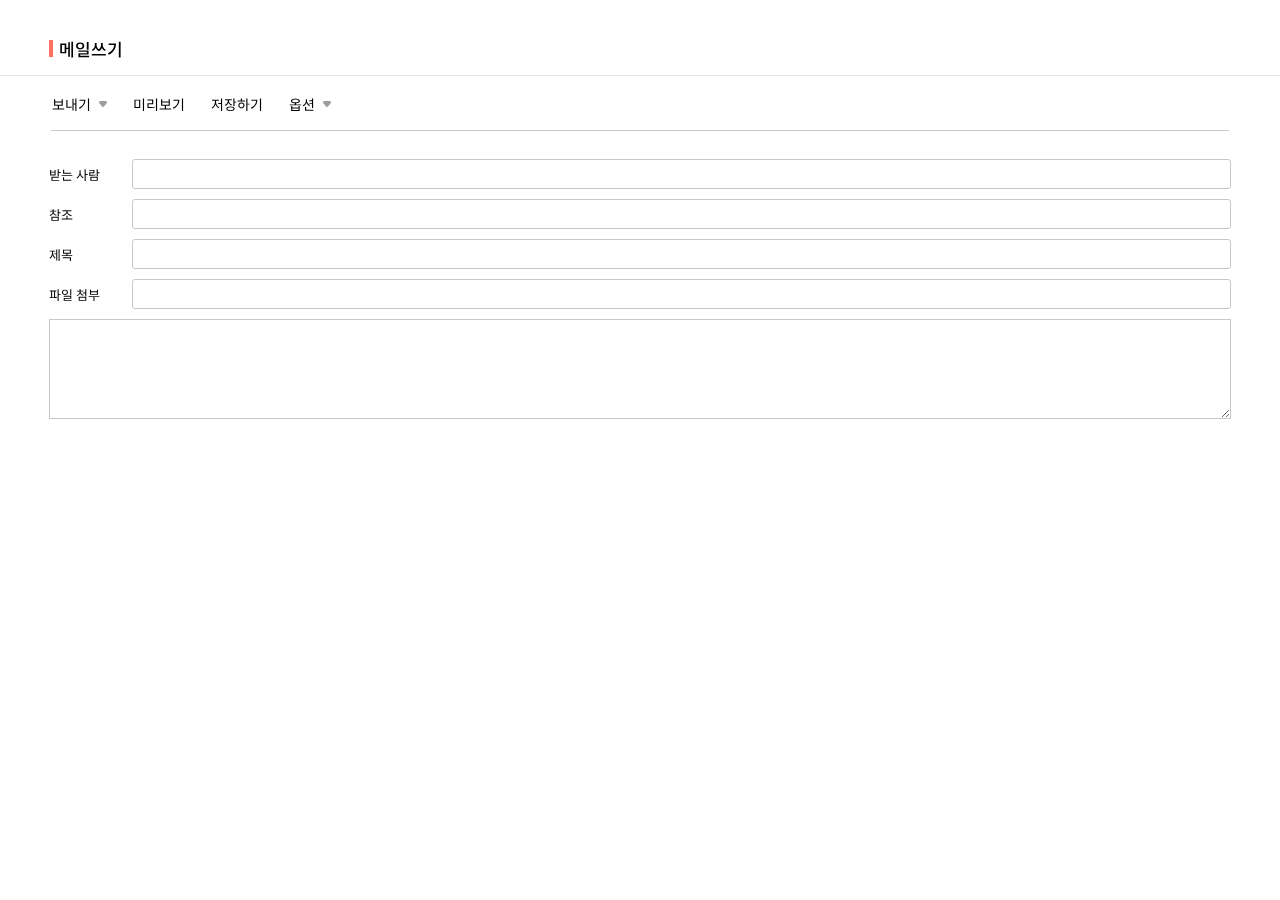
==== commit 13be3e4e: "모달하나뺴고 완료" ====
--- a/html/mail_write.html
+++ b/html/mail_write.html
@@ -1,4 +1,5 @@
 <body>
+   <link href="https://fonts.googleapis.com/icon?family=Material+Icons" rel="stylesheet" />
    <link rel="stylesheet" href="./esign-css/style.css" />
    <link rel="stylesheet" href="./css/main.css" />
    <!-- 페이지 시작 -->
@@ -31,20 +32,73 @@
                      <p class="sort_btn">저장하기</p>
                      <div class="sort_btn_wrap sortPopWrap_1">
                         <p class="sort_btn">옵션<img src="./esign-img-email/arrow_down.svg" alt="svg" /></p>
-                        <ul class="sort_list_1 sortList_1">
-                           <li>스마트 편지함</li>
-                           <li>보낸 편지함</li>
-                           <li>보낼 편지함</li>
-                           <li>임시 보관함</li>
-                           <li>휴지통</li>
-                           <li class="new_mail">
-                              <input type="text" placeholder="새 편지함" />
-                              <button>추가</button>
-                           </li>
-                           <li class="chk_wrap">
-                              <input id="chk" type="checkbox" name="" id="" />
-                              <label for="chk">계속 이동</label>
-                           </li>
+                        <ul class="sort_list_1 sortList_1 write_options">
+                           <li class="wrt_opt">
+                              <div class="">
+                                 <label for="reservation" id="send_opt_tit">
+                                    발송예약
+                                    <input id="reservation" type="checkbox" />
+                                 </label>
+                              </div>
+                              <div class="date_time">
+                                 <input type="date" id="currentDate" />
+                                 <input type="time" id="currentTime" />
+                              </div>
+                              <script>
+                                 document.getElementById("currentDate").value = new Date().toISOString().substring(0, 10)
+                                 document.getElementById("currentTime").value = new Date().toISOString().slice(11, 16)
+                              </script>
+                           </li>
+                           <li class="wrt_opt selbox_wrap">
+                              <label id="send_opt_tit">서명</label>
+                              <select name="sign" id="sign">
+                                 <option value="서명사용안함">서명사용안함</option>
+                              </select>
+                           </li>
+                           <li class="wrt_opt">
+                              <span id="send_opt_tit">보내기 옵션</span>
+                              <div class="send_opts">
+                                 <p class="send_opt">
+                                    <input id="psn" type="checkbox" />
+                                    <label for="psn">개인별 보내기</label>
+                                 </p>
+                                 <p class="send_opt">
+                                    <input id="impo" type="checkbox" />
+                                    <label for="impo">중요</label>
+                                 </p>
+                                 <p class="send_opt">
+                                    <input id="sentsave" type="checkbox" />
+                                    <label for="sentsave">보낸 편지 저장</label>
+                                 </p>
+                                 <p class="send_opt">
+                                    <input id="resconfirm" type="checkbox" />
+                                    <label for="resconfirm">수신 확인</label>
+                                 </p>
+                              </div>
+                           </li>
+                           <li class="wrt_opt">
+                              <span id="send_opt_tit">쓰기 옵션</span>
+                              <div class="send_opts">
+                                 <p class="send_opt">
+                                    <input id="reg_mod" type="checkbox" />
+                                    <label for="reg_mod">일반 텍스트 모드</label>
+                                 </p>
+                              </div>
+                           </li>
+                           <li class="wrt_opt">
+                              <span id="send_opt_tit">인코딩</span>
+                              <div class="send_opts">
+                                 <p class="send_opt">
+                                    <input id="utf8" type="radio" name="chk" checked />
+                                    <label for="utf8">UTF-8</label>
+                                 </p>
+                                 <p class="send_opt">
+                                    <input id="euckr" type="radio" name="chk" />
+                                    <label for="euckr">EUC-KR</label>
+                                 </p>
+                              </div>
+                           </li>
+                           <button class="opt_submit">확인</button>
                         </ul>
                      </div>
                   </section>
--- a/html/css/main.css
+++ b/html/css/main.css
@@ -1,3 +1,4 @@
+@charset "UTF-8";
 .main_area {
   box-sizing: border-box;
   display: flex;
@@ -41,6 +42,18 @@
   .main_area .mail_content {
     padding: 1rem 2rem 0.5rem;
   }
+}
+.main_area .mail_content > ul > li {
+  margin-left: 14px;
+  margin-top: 6px;
+}
+.main_area .mail_content > ul > li::before {
+  content: "•"; /* Add content: \2022 is the CSS Code/unicode for a bullet */
+  color: gray; /* Change the color */
+  font-weight: bold; /* If you want it to be bold */
+  display: inline-block; /* Needed to add space between the bullet and the text */
+  width: 1em; /* Also needed for space (tweak if needed) */
+  margin-left: -1em; /* Also needed for space (tweak if needed) */
 }
 .main_area .mail_content_read {
   padding: 2.215rem 3.75rem 0.5rem;
@@ -160,6 +173,39 @@
     padding-left: 2rem;
   }
 }
+.mailbox_bo tbody .email_adm {
+  display: grid;
+  grid-template-columns: 1fr 0.2fr 0.2fr 0.1fr 0.1fr 0.1fr 0.2fr 0.1fr 0.1fr;
+  justify-content: flex-end;
+  align-items: flex-end;
+}
+.mailbox_bo tbody .email_adm:first-child {
+  border-top: 2px solid #464646;
+}
+.mailbox_bo tbody .email_adm td {
+  display: flex;
+  justify-content: flex-start;
+}
+@media (max-width: 480px) {
+  .mailbox_bo tbody .email_adm {
+    display: flex;
+    flex-wrap: wrap;
+    flex-direction: row;
+    justify-content: flex-start;
+    align-content: normal;
+    align-items: flex-start;
+  }
+  .mailbox_bo tbody .email_adm:first-child {
+    display: none;
+  }
+  .mailbox_bo tbody .email_adm td {
+    height: 32px;
+    text-align: left;
+  }
+  .mailbox_bo tbody .email_adm .empty {
+    display: none;
+  }
+}
 
 .mail_pagination {
   display: flex;
@@ -224,6 +270,22 @@
   box-shadow: 0 4px 14px rgba(0, 0, 0, 0.1);
   transition: all 0.1s ease-out;
 }
+@media (max-width: 480px) {
+  .sort_pop .sort_pop_wrap .sort_list {
+    position: fixed;
+    top: 50%;
+    left: 50%;
+    transform: translate(-50%, -50%);
+  }
+  .sort_pop .sort_pop_wrap .sort_list::after {
+    content: "";
+    left: 0;
+    right: 0;
+    top: 0;
+    bottom: 0;
+    box-shadow: 0 0 9999px rgba(0, 0, 0, 0.1);
+  }
+}
 .sort_pop .sort_pop_wrap .sort_list li:hover {
   cursor: pointer;
   transition: all 0.3s ease-in;
@@ -300,10 +362,25 @@
   box-shadow: 0 4px 14px rgba(0, 0, 0, 0.1);
   transition: all 0.1s ease-out;
 }
+@media (max-width: 480px) {
+  .sort_btn_wrap > .sort_list_1 {
+    position: fixed;
+    top: 50%;
+    left: 50%;
+    transform: translate(-50%, -50%);
+  }
+  .sort_btn_wrap > .sort_list_1::after {
+    content: "";
+    left: 0;
+    right: 0;
+    top: 0;
+    bottom: 0;
+    box-shadow: 0 0 9999px rgba(0, 0, 0, 0.1);
+  }
+}
 .sort_btn_wrap > .sort_list_1 li:hover {
   cursor: pointer;
   transition: all 0.3s ease-in;
-  color: #c1cad1;
 }
 .sort_btn_wrap > .sort_list_2 {
   margin-top: 10px;
@@ -322,10 +399,25 @@
   transition: all 0.1s ease-out;
   min-width: 120px;
 }
+@media (max-width: 480px) {
+  .sort_btn_wrap > .sort_list_2 {
+    position: fixed;
+    top: 50%;
+    left: 50%;
+    transform: translate(-50%, -50%);
+  }
+  .sort_btn_wrap > .sort_list_2::after {
+    content: "";
+    left: 0;
+    right: 0;
+    top: 0;
+    bottom: 0;
+    box-shadow: 0 0 9999px rgba(0, 0, 0, 0.1);
+  }
+}
 .sort_btn_wrap > .sort_list_2 li:hover {
   cursor: pointer;
   transition: all 0.3s ease-in;
-  color: #c1cad1;
 }
 .sort_btn_wrap .sort_list_1.on,
 .sort_btn_wrap .sort_list_2.on {
@@ -429,6 +521,7 @@
   opacity: 0;
   z-index: -1;
   transition: all 0.3s ease;
+  text-align: left;
 }
 .mail_modal .mail_modal_wrap {
   position: fixed;
@@ -465,10 +558,26 @@
   margin: 1rem;
   max-height: 500px;
   overflow-y: auto;
+  display: flex;
+  flex-direction: column;
 }
 .mail_modal .mail_modal_wrap .madal_body p {
   padding: 1rem;
   font-size: 14px;
+}
+.mail_modal .mail_modal_wrap .madal_body .resend_radios {
+  display: flex;
+  flex-direction: column;
+  align-items: flex-start;
+  margin: 1rem auto;
+}
+.mail_modal .mail_modal_wrap .madal_body .resend_radios .resend_radio {
+  text-align: left;
+  padding: 8px 0;
+}
+.mail_modal .mail_modal_wrap .madal_body .resend_caution {
+  color: #999;
+  line-height: 1.5;
 }
 .mail_modal .mail_modal_wrap .modal_btns {
   display: flex;
@@ -490,6 +599,94 @@
   background-color: #bbb;
 }
 
+.mail_modal_mod {
+  position: fixed;
+  background-color: rgba(0, 0, 0, 0.1);
+  left: 0;
+  top: 0;
+  bottom: 0;
+  right: 0;
+  opacity: 0;
+  z-index: -1;
+  transition: all 0.3s ease;
+  text-align: center;
+}
+.mail_modal_mod .mail_modal_wrap {
+  position: fixed;
+  left: 50%;
+  top: 50%;
+  transform: translate(-50%, -50%);
+  background-color: white;
+  width: 480px;
+  border-radius: 4px;
+  overflow: hidden;
+}
+@media (max-width: 480px) {
+  .mail_modal_mod .mail_modal_wrap {
+    width: 95%;
+  }
+}
+.mail_modal_mod .mail_modal_wrap .modal_hd {
+  width: 100%;
+  background-color: #3d435d;
+  color: white;
+  height: 58px;
+  display: flex;
+  align-items: center;
+  justify-content: space-between;
+  padding: 0 1rem;
+  font-size: 20px;
+}
+.mail_modal_mod .mail_modal_wrap .modal_hd img {
+  width: 44px;
+  padding: 0 1rem;
+}
+.mail_modal_mod .mail_modal_wrap .madal_body {
+  border: none;
+  margin: 1rem;
+  max-height: 500px;
+  overflow-y: auto;
+  display: flex;
+  flex-direction: column;
+}
+.mail_modal_mod .mail_modal_wrap .madal_body p {
+  padding: 1rem;
+  font-size: 14px;
+}
+.mail_modal_mod .mail_modal_wrap .madal_body .resend_radios {
+  display: flex;
+  flex-direction: column;
+  align-items: flex-start;
+  margin: 1rem auto;
+}
+.mail_modal_mod .mail_modal_wrap .madal_body .resend_radios .resend_radio {
+  text-align: left;
+  padding: 8px 0;
+}
+.mail_modal_mod .mail_modal_wrap .madal_body .resend_caution {
+  color: #999;
+  line-height: 1.5;
+}
+.mail_modal_mod .mail_modal_wrap .modal_btns {
+  display: flex;
+  justify-content: center;
+  gap: 10px;
+  padding: 1rem 0 2rem;
+}
+.mail_modal_mod .mail_modal_wrap .modal_btns .btn {
+  cursor: pointer;
+  width: 105px;
+  height: 33px;
+  background-color: transparent;
+  border: none;
+  color: white;
+  background: #ff7062;
+  border-radius: 3px;
+}
+.mail_modal_mod .mail_modal_wrap .modal_btns .btn:not(:last-child) {
+  background-color: #bbb;
+}
+
 .mail_modal.on {
   opacity: 1;
   z-index: 1;
@@ -500,6 +697,16 @@
   z-index: -1;
 }
 
+.mail_modal_mod.on {
+  opacity: 1;
+  z-index: 1;
+}
+
+.mail_modal_mod.on.off {
+  opacity: 0;
+  z-index: -1;
+}
+
 .modalClose {
   cursor: pointer;
 }
@@ -518,15 +725,20 @@
   word-break: keep-all;
   width: 90px;
 }
-.write_input_wrap .write_input input,
+.write_input_wrap .write_input input {
+  width: 100%;
+  border: 1px solid #c1cad1;
+  height: 30px;
+  border-radius: 3px;
+}
+@media (max-width: 480px) {
+  .write_input_wrap .write_input input {
+    height: 24px;
+  }
+}
 .write_input_wrap .write_input textarea {
   width: 100%;
   border: 1px solid #c1cad1;
-  height: 40px;
-  border-radius: 3px;
-  padding: 10px;
-}
-.write_input_wrap .write_input textarea {
   height: 100px;
 }
 .write_input_wrap .write_input textarea:focus {
@@ -536,6 +748,7 @@
 .mail_preview {
   border-bottom: 1px solid #eee;
   padding: 1rem;
+  margin: 0 auto;
 }
 .mail_preview h1 {
   font-size: 18px;
@@ -567,4 +780,151 @@
 }
 .attfile_area dl dd {
   margin: 0;
+}
+
+.write_options {
+  width: 260px;
+}
+.write_options input[type=checkbox] {
+  margin-right: 4px !important;
+}
+.write_options .wrt_opt {
+  display: flex;
+  align-items: center;
+  flex-direction: column;
+  align-items: flex-start;
+}
+.write_options .wrt_opt > label {
+  display: flex;
+  align-items: center;
+  flex-direction: column;
+  align-items: flex-start;
+}
+.write_options .wrt_opt #send_opt_tit {
+  display: block;
+  display: flex;
+  align-items: center;
+  margin: 12px 0 8px;
+  font-weight: 600;
+}
+.write_options .wrt_opt .send_opts {
+  display: grid;
+  grid-template-columns: repeat(2, 1fr);
+  gap: 4px;
+}
+.write_options .wrt_opt .send_opts .send_opt {
+  display: flex;
+  align-items: center;
+  flex-direction: column;
+  align-items: flex-start;
+  flex-direction: row;
+  align-items: center;
+  min-width: 150px;
+}
+
+.date_time {
+  display: flex;
+  align-items: center;
+  flex-direction: column;
+  align-items: flex-start;
+  flex-direction: row;
+  width: 100%;
+  gap: 10px;
+}
+.date_time input {
+  padding-left: 6px;
+  height: 30px;
+  width: 100%;
+  border: 1px solid #c1cad1;
+  border-radius: 4px;
+}
+
+.selbox_wrap {
+  width: 100%;
+  position: relative;
+}
+.selbox_wrap > select {
+  padding-left: 6px;
+  height: 30px;
+  width: 100%;
+  border: 1px solid #c1cad1;
+  border-radius: 4px;
+}
+.selbox_wrap::after {
+  font-family: "Material Icons";
+  content: "\e313";
+  position: absolute;
+  bottom: 8px;
+  right: 0;
+  padding-right: 10px;
+}
+
+.opt_submit {
+  background-color: transparent;
+  border: none;
+  margin: 16px 0 0;
+  font-weight: 700;
+  color: #ff7062;
+  cursor: pointer;
+}
+
+.trash_coment {
+  display: flex;
+  align-items: center;
+  padding: 1rem;
+  color: #da1300;
+  background-color: #ffe7e7;
+  margin-bottom: 2rem;
+}
+
+.usage_mail {
+  margin: 2rem auto 1.5rem;
+  display: flex;
+  align-items: center;
+  gap: 14px;
+  justify-content: space-between;
+  word-break: keep-all;
+}
+@media (max-width: 480px) {
+  .usage_mail {
+    display: flex;
+    flex-direction: column;
+    align-items: flex-start;
+  }
+}
+.usage_mail .usage_current {
+  display: flex;
+  align-items: center;
+  gap: 14px;
+}
+.usage_mail .usage_current .usage_wrap {
+  display: flex;
+  align-items: center;
+  gap: 14px;
+}
+.usage_mail .usage_current .usage_wrap .chart_wrap .teamCart_outer .usage {
+  height: 10px;
+  border: 1px solid #ddd;
+}
+.usage_mail .usage_current .usage_wrap .chart_wrap .teamCart_outer .usage svg {
+  width: 100%;
+}
+.usage_mail .usage_current .usage_wrap .chart_wrap .teamCart_outer .usage svg rect {
+  border-radius: 5px;
+  transition: all 0.5s ease-in;
+}
+.usage_mail .usage_current .mail_clear {
+  color: #ff7062;
+}
+.usage_mail .new_mailbox input {
+  border: 1px solid #c1cad1;
+  height: 30px;
+  padding-left: 6px;
+}
+.usage_mail .new_mailbox .mail_clear {
+  color: #ff7062;
+}
+
+.modalBtn {
+  cursor: pointer;
 }